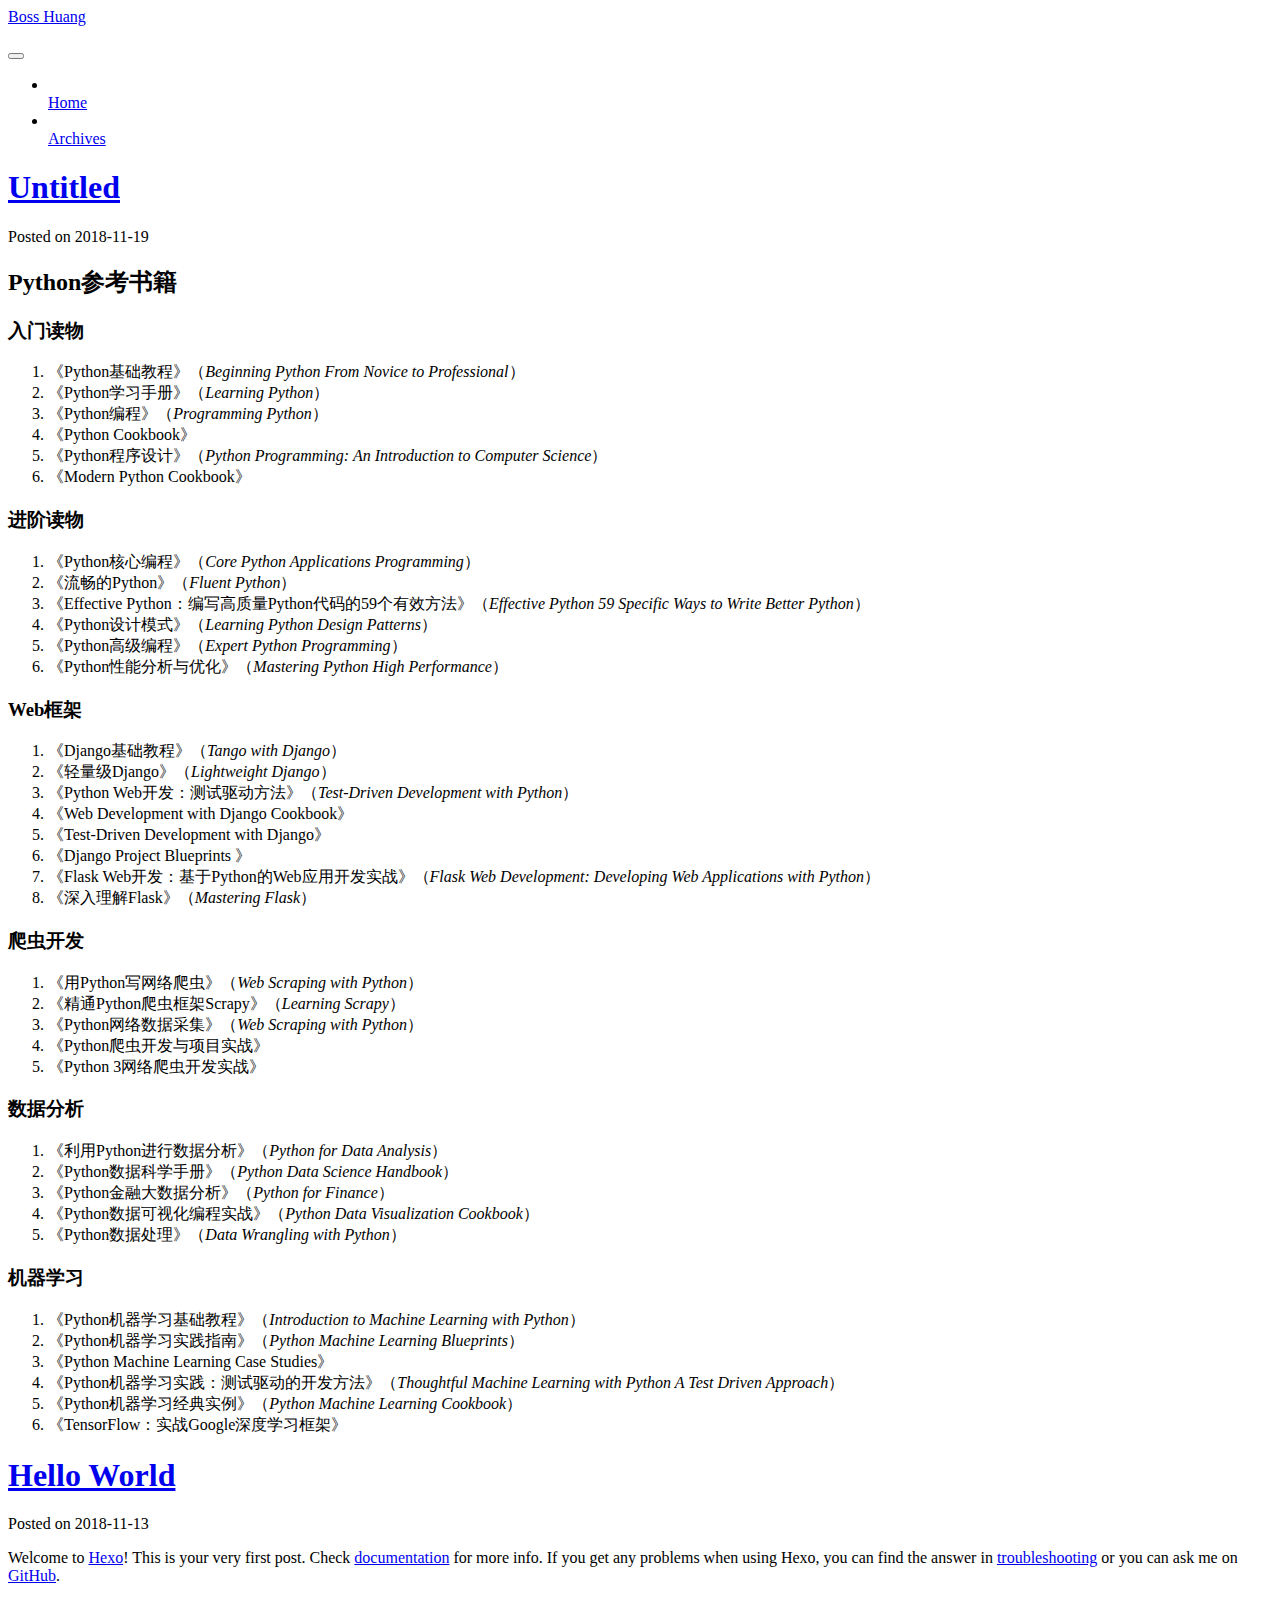
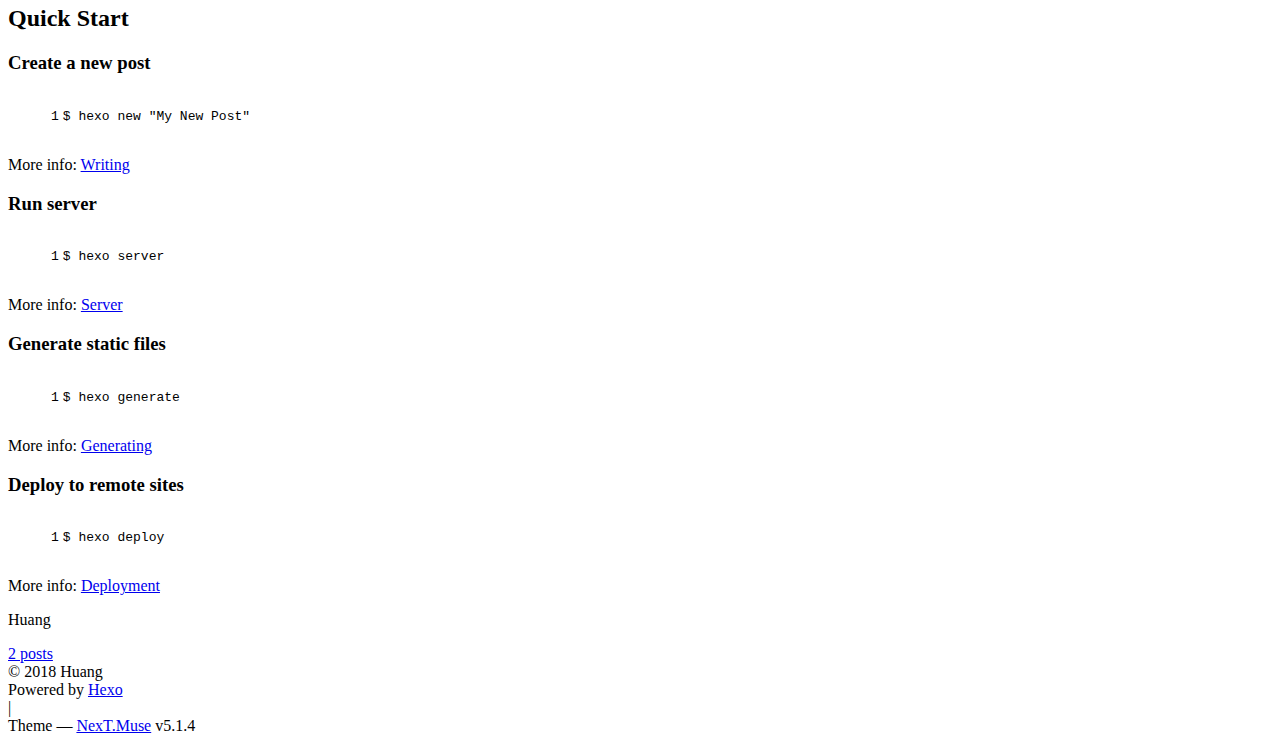
==== index.html @ 6bbfc500 "Site updated: 2018-11-19 15:30:47" ====
<!DOCTYPE html>



  


<html class="theme-next muse use-motion" lang="">
<head><meta name="generator" content="Hexo 3.8.0">
  <meta charset="UTF-8">
<meta http-equiv="X-UA-Compatible" content="IE=edge">
<meta name="viewport" content="width=device-width, initial-scale=1, maximum-scale=1">
<meta name="theme-color" content="#222">









<meta http-equiv="Cache-Control" content="no-transform">
<meta http-equiv="Cache-Control" content="no-siteapp">
















  
  
  <link href="/blog/lib/fancybox/source/jquery.fancybox.css?v=2.1.5" rel="stylesheet" type="text/css">







<link href="/blog/lib/font-awesome/css/font-awesome.min.css?v=4.6.2" rel="stylesheet" type="text/css">

<link href="/blog/css/main.css?v=5.1.4" rel="stylesheet" type="text/css">


  <link rel="apple-touch-icon" sizes="180x180" href="/blog/images/apple-touch-icon-next.png?v=5.1.4">


  <link rel="icon" type="image/png" sizes="32x32" href="/blog/images/favicon-32x32-next.png?v=5.1.4">


  <link rel="icon" type="image/png" sizes="16x16" href="/blog/images/favicon-16x16-next.png?v=5.1.4">


  <link rel="mask-icon" href="/blog/images/logo.svg?v=5.1.4" color="#222">





  <meta name="keywords" content="Hexo, NexT">










<meta property="og:type" content="website">
<meta property="og:title" content="Boss Huang">
<meta property="og:url" content="https://luckone111.gitee.io/blog/index.html">
<meta property="og:site_name" content="Boss Huang">
<meta property="og:locale" content="default">
<meta name="twitter:card" content="summary">
<meta name="twitter:title" content="Boss Huang">



<script type="text/javascript" id="hexo.configurations">
  var NexT = window.NexT || {};
  var CONFIG = {
    root: '/blog/',
    scheme: 'Muse',
    version: '5.1.4',
    sidebar: {"position":"left","display":"post","offset":12,"b2t":false,"scrollpercent":false,"onmobile":false},
    fancybox: true,
    tabs: true,
    motion: {"enable":true,"async":false,"transition":{"post_block":"fadeIn","post_header":"slideDownIn","post_body":"slideDownIn","coll_header":"slideLeftIn","sidebar":"slideUpIn"}},
    duoshuo: {
      userId: '0',
      author: 'Author'
    },
    algolia: {
      applicationID: '',
      apiKey: '',
      indexName: '',
      hits: {"per_page":10},
      labels: {"input_placeholder":"Search for Posts","hits_empty":"We didn't find any results for the search: ${query}","hits_stats":"${hits} results found in ${time} ms"}
    }
  };
</script>



  <link rel="canonical" href="https://luckone111.gitee.io/blog/">





  <title>Boss Huang</title>
  








</head>

<body itemscope="" itemtype="http://schema.org/WebPage" lang="default">

  
  
    
  

  <div class="container sidebar-position-left 
  page-home">
    <div class="headband"></div>

    <header id="header" class="header" itemscope="" itemtype="http://schema.org/WPHeader">
      <div class="header-inner"><div class="site-brand-wrapper">
  <div class="site-meta ">
    

    <div class="custom-logo-site-title">
      <a href="/blog/" class="brand" rel="start">
        <span class="logo-line-before"><i></i></span>
        <span class="site-title">Boss Huang</span>
        <span class="logo-line-after"><i></i></span>
      </a>
    </div>
      
        <p class="site-subtitle"></p>
      
  </div>

  <div class="site-nav-toggle">
    <button>
      <span class="btn-bar"></span>
      <span class="btn-bar"></span>
      <span class="btn-bar"></span>
    </button>
  </div>
</div>

<nav class="site-nav">
  

  
    <ul id="menu" class="menu">
      
        
        <li class="menu-item menu-item-home">
          <a href="/blog/" rel="section">
            
              <i class="menu-item-icon fa fa-fw fa-home"></i> <br>
            
            Home
          </a>
        </li>
      
        
        <li class="menu-item menu-item-archives">
          <a href="/blog/archives/" rel="section">
            
              <i class="menu-item-icon fa fa-fw fa-archive"></i> <br>
            
            Archives
          </a>
        </li>
      

      
    </ul>
  

  
</nav>



 </div>
    </header>

    <main id="main" class="main">
      <div class="main-inner">
        <div class="content-wrap">
          <div id="content" class="content">
            
  <section id="posts" class="posts-expand">
    
      

  

  
  
  

  <article class="post post-type-normal" itemscope="" itemtype="http://schema.org/Article">
  
  
  
  <div class="post-block">
    <link itemprop="mainEntityOfPage" href="https://luckone111.gitee.io/blog/blog/2018/11/19/Python参考书籍/">

    <span hidden itemprop="author" itemscope="" itemtype="http://schema.org/Person">
      <meta itemprop="name" content="Huang">
      <meta itemprop="description" content="">
      <meta itemprop="image" content="/blog/images/avatar.gif">
    </span>

    <span hidden itemprop="publisher" itemscope="" itemtype="http://schema.org/Organization">
      <meta itemprop="name" content="Boss Huang">
    </span>

    
      <header class="post-header">

        
        
          <h1 class="post-title" itemprop="name headline">
                
                <a class="post-title-link" href="/blog/2018/11/19/Python参考书籍/" itemprop="url">Untitled</a></h1>
        

        <div class="post-meta">
          <span class="post-time">
            
              <span class="post-meta-item-icon">
                <i class="fa fa-calendar-o"></i>
              </span>
              
                <span class="post-meta-item-text">Posted on</span>
              
              <time title="Post created" itemprop="dateCreated datePublished" datetime="2018-11-19T15:30:25+08:00">
                2018-11-19
              </time>
            

            

            
          </span>

          

          
            
          

          
          

          

          

          

        </div>
      </header>
    

    
    
    
    <div class="post-body" itemprop="articleBody">

      
      

      
        
          
            <h2 id="Python参考书籍"><a href="#Python参考书籍" class="headerlink" title="Python参考书籍"></a>Python参考书籍</h2><h3 id="入门读物"><a href="#入门读物" class="headerlink" title="入门读物"></a>入门读物</h3><ol>
<li>《Python基础教程》（<em>Beginning Python From Novice to Professional</em>）</li>
<li>《Python学习手册》（<em>Learning Python</em>）</li>
<li>《Python编程》（<em>Programming Python</em>）</li>
<li>《Python Cookbook》</li>
<li>《Python程序设计》（<em>Python Programming: An Introduction to Computer Science</em>）</li>
<li>《Modern Python Cookbook》</li>
</ol>
<h3 id="进阶读物"><a href="#进阶读物" class="headerlink" title="进阶读物"></a>进阶读物</h3><ol>
<li>《Python核心编程》（<em>Core Python Applications Programming</em>）</li>
<li>《流畅的Python》（<em>Fluent Python</em>）</li>
<li>《Effective Python：编写高质量Python代码的59个有效方法》（<em>Effective Python 59 Specific Ways to Write Better Python</em>）</li>
<li>《Python设计模式》（<em>Learning Python Design Patterns</em>）</li>
<li>《Python高级编程》（<em>Expert Python Programming</em>）</li>
<li>《Python性能分析与优化》（<em>Mastering Python High Performance</em>）</li>
</ol>
<h3 id="Web框架"><a href="#Web框架" class="headerlink" title="Web框架"></a>Web框架</h3><ol>
<li>《Django基础教程》（<em>Tango with Django</em>）</li>
<li>《轻量级Django》（<em>Lightweight Django</em>）</li>
<li>《Python Web开发：测试驱动方法》（<em>Test-Driven Development with Python</em>）</li>
<li>《Web Development with Django Cookbook》</li>
<li>《Test-Driven Development with Django》</li>
<li>《Django Project Blueprints 》</li>
<li>《Flask Web开发：基于Python的Web应用开发实战》（<em>Flask Web Development: Developing Web Applications with Python</em>）</li>
<li>《深入理解Flask》（<em>Mastering Flask</em>）</li>
</ol>
<h3 id="爬虫开发"><a href="#爬虫开发" class="headerlink" title="爬虫开发"></a>爬虫开发</h3><ol>
<li>《用Python写网络爬虫》（<em>Web Scraping with Python</em>）</li>
<li>《精通Python爬虫框架Scrapy》（<em>Learning Scrapy</em>）</li>
<li>《Python网络数据采集》（<em>Web Scraping with Python</em>）</li>
<li>《Python爬虫开发与项目实战》</li>
<li>《Python 3网络爬虫开发实战》</li>
</ol>
<h3 id="数据分析"><a href="#数据分析" class="headerlink" title="数据分析"></a>数据分析</h3><ol>
<li>《利用Python进行数据分析》（<em>Python for Data Analysis</em>）</li>
<li>《Python数据科学手册》（<em>Python Data Science Handbook</em>）</li>
<li>《Python金融大数据分析》（<em>Python for Finance</em>）</li>
<li>《Python数据可视化编程实战》（<em>Python Data Visualization Cookbook</em>）</li>
<li>《Python数据处理》（<em>Data Wrangling with Python</em>）</li>
</ol>
<h3 id="机器学习"><a href="#机器学习" class="headerlink" title="机器学习"></a>机器学习</h3><ol>
<li>《Python机器学习基础教程》（<em>Introduction to Machine Learning with Python</em>）</li>
<li>《Python机器学习实践指南》（<em>Python Machine Learning Blueprints</em>）</li>
<li>《Python Machine Learning Case Studies》</li>
<li>《Python机器学习实践：测试驱动的开发方法》（<em>Thoughtful Machine Learning with Python A Test Driven Approach</em>）</li>
<li>《Python机器学习经典实例》（<em>Python Machine Learning Cookbook</em>）</li>
<li>《TensorFlow：实战Google深度学习框架》</li>
</ol>

          
        
      
    </div>
    
    
    

    

    

    

    <footer class="post-footer">
      

      

      

      
      
        <div class="post-eof"></div>
      
    </footer>
  </div>
  
  
  
  </article>


    
      

  

  
  
  

  <article class="post post-type-normal" itemscope="" itemtype="http://schema.org/Article">
  
  
  
  <div class="post-block">
    <link itemprop="mainEntityOfPage" href="https://luckone111.gitee.io/blog/blog/2018/11/13/hello-world/">

    <span hidden itemprop="author" itemscope="" itemtype="http://schema.org/Person">
      <meta itemprop="name" content="Huang">
      <meta itemprop="description" content="">
      <meta itemprop="image" content="/blog/images/avatar.gif">
    </span>

    <span hidden itemprop="publisher" itemscope="" itemtype="http://schema.org/Organization">
      <meta itemprop="name" content="Boss Huang">
    </span>

    
      <header class="post-header">

        
        
          <h1 class="post-title" itemprop="name headline">
                
                <a class="post-title-link" href="/blog/2018/11/13/hello-world/" itemprop="url">Hello World</a></h1>
        

        <div class="post-meta">
          <span class="post-time">
            
              <span class="post-meta-item-icon">
                <i class="fa fa-calendar-o"></i>
              </span>
              
                <span class="post-meta-item-text">Posted on</span>
              
              <time title="Post created" itemprop="dateCreated datePublished" datetime="2018-11-13T11:31:48+08:00">
                2018-11-13
              </time>
            

            

            
          </span>

          

          
            
          

          
          

          

          

          

        </div>
      </header>
    

    
    
    
    <div class="post-body" itemprop="articleBody">

      
      

      
        
          
            <p>Welcome to <a href="https://hexo.io/" target="_blank" rel="noopener">Hexo</a>! This is your very first post. Check <a href="https://hexo.io/docs/" target="_blank" rel="noopener">documentation</a> for more info. If you get any problems when using Hexo, you can find the answer in <a href="https://hexo.io/docs/troubleshooting.html" target="_blank" rel="noopener">troubleshooting</a> or you can ask me on <a href="https://github.com/hexojs/hexo/issues" target="_blank" rel="noopener">GitHub</a>.</p>
<h2 id="Quick-Start"><a href="#Quick-Start" class="headerlink" title="Quick Start"></a>Quick Start</h2><h3 id="Create-a-new-post"><a href="#Create-a-new-post" class="headerlink" title="Create a new post"></a>Create a new post</h3><figure class="highlight bash"><table><tr><td class="gutter"><pre><span class="line">1</span><br></pre></td><td class="code"><pre><span class="line">$ hexo new <span class="string">"My New Post"</span></span><br></pre></td></tr></table></figure>
<p>More info: <a href="https://hexo.io/docs/writing.html" target="_blank" rel="noopener">Writing</a></p>
<h3 id="Run-server"><a href="#Run-server" class="headerlink" title="Run server"></a>Run server</h3><figure class="highlight bash"><table><tr><td class="gutter"><pre><span class="line">1</span><br></pre></td><td class="code"><pre><span class="line">$ hexo server</span><br></pre></td></tr></table></figure>
<p>More info: <a href="https://hexo.io/docs/server.html" target="_blank" rel="noopener">Server</a></p>
<h3 id="Generate-static-files"><a href="#Generate-static-files" class="headerlink" title="Generate static files"></a>Generate static files</h3><figure class="highlight bash"><table><tr><td class="gutter"><pre><span class="line">1</span><br></pre></td><td class="code"><pre><span class="line">$ hexo generate</span><br></pre></td></tr></table></figure>
<p>More info: <a href="https://hexo.io/docs/generating.html" target="_blank" rel="noopener">Generating</a></p>
<h3 id="Deploy-to-remote-sites"><a href="#Deploy-to-remote-sites" class="headerlink" title="Deploy to remote sites"></a>Deploy to remote sites</h3><figure class="highlight bash"><table><tr><td class="gutter"><pre><span class="line">1</span><br></pre></td><td class="code"><pre><span class="line">$ hexo deploy</span><br></pre></td></tr></table></figure>
<p>More info: <a href="https://hexo.io/docs/deployment.html" target="_blank" rel="noopener">Deployment</a></p>

          
        
      
    </div>
    
    
    

    

    

    

    <footer class="post-footer">
      

      

      

      
      
        <div class="post-eof"></div>
      
    </footer>
  </div>
  
  
  
  </article>


    
  </section>

  


          </div>
          


          

        </div>
        
          
  
  <div class="sidebar-toggle">
    <div class="sidebar-toggle-line-wrap">
      <span class="sidebar-toggle-line sidebar-toggle-line-first"></span>
      <span class="sidebar-toggle-line sidebar-toggle-line-middle"></span>
      <span class="sidebar-toggle-line sidebar-toggle-line-last"></span>
    </div>
  </div>

  <aside id="sidebar" class="sidebar">
    
    <div class="sidebar-inner">

      

      

      <section class="site-overview-wrap sidebar-panel sidebar-panel-active">
        <div class="site-overview">
          <div class="site-author motion-element" itemprop="author" itemscope="" itemtype="http://schema.org/Person">
            
              <p class="site-author-name" itemprop="name">Huang</p>
              <p class="site-description motion-element" itemprop="description"></p>
          </div>

          <nav class="site-state motion-element">

            
              <div class="site-state-item site-state-posts">
              
                <a href="/blog/archives/">
              
                  <span class="site-state-item-count">2</span>
                  <span class="site-state-item-name">posts</span>
                </a>
              </div>
            

            

            

          </nav>

          

          

          
          

          
          

          

        </div>
      </section>

      

      

    </div>
  </aside>


        
      </div>
    </main>

    <footer id="footer" class="footer">
      <div class="footer-inner">
        <div class="copyright">&copy; <span itemprop="copyrightYear">2018</span>
  <span class="with-love">
    <i class="fa fa-user"></i>
  </span>
  <span class="author" itemprop="copyrightHolder">Huang</span>

  
</div>


  <div class="powered-by">Powered by <a class="theme-link" target="_blank" href="https://hexo.io">Hexo</a></div>



  <span class="post-meta-divider">|</span>



  <div class="theme-info">Theme &mdash; <a class="theme-link" target="_blank" href="https://github.com/iissnan/hexo-theme-next">NexT.Muse</a> v5.1.4</div>




        







        
      </div>
    </footer>

    
      <div class="back-to-top">
        <i class="fa fa-arrow-up"></i>
        
      </div>
    

    

  </div>

  

<script type="text/javascript">
  if (Object.prototype.toString.call(window.Promise) !== '[object Function]') {
    window.Promise = null;
  }
</script>









  












  
  
    <script type="text/javascript" src="/blog/lib/jquery/index.js?v=2.1.3"></script>
  

  
  
    <script type="text/javascript" src="/blog/lib/fastclick/lib/fastclick.min.js?v=1.0.6"></script>
  

  
  
    <script type="text/javascript" src="/blog/lib/jquery_lazyload/jquery.lazyload.js?v=1.9.7"></script>
  

  
  
    <script type="text/javascript" src="/blog/lib/velocity/velocity.min.js?v=1.2.1"></script>
  

  
  
    <script type="text/javascript" src="/blog/lib/velocity/velocity.ui.min.js?v=1.2.1"></script>
  

  
  
    <script type="text/javascript" src="/blog/lib/fancybox/source/jquery.fancybox.pack.js?v=2.1.5"></script>
  


  


  <script type="text/javascript" src="/blog/js/src/utils.js?v=5.1.4"></script>

  <script type="text/javascript" src="/blog/js/src/motion.js?v=5.1.4"></script>



  
  

  

  


  <script type="text/javascript" src="/blog/js/src/bootstrap.js?v=5.1.4"></script>



  


  




	





  





  












  





  

  

  

  
  

  

  

  

</body>
</html>
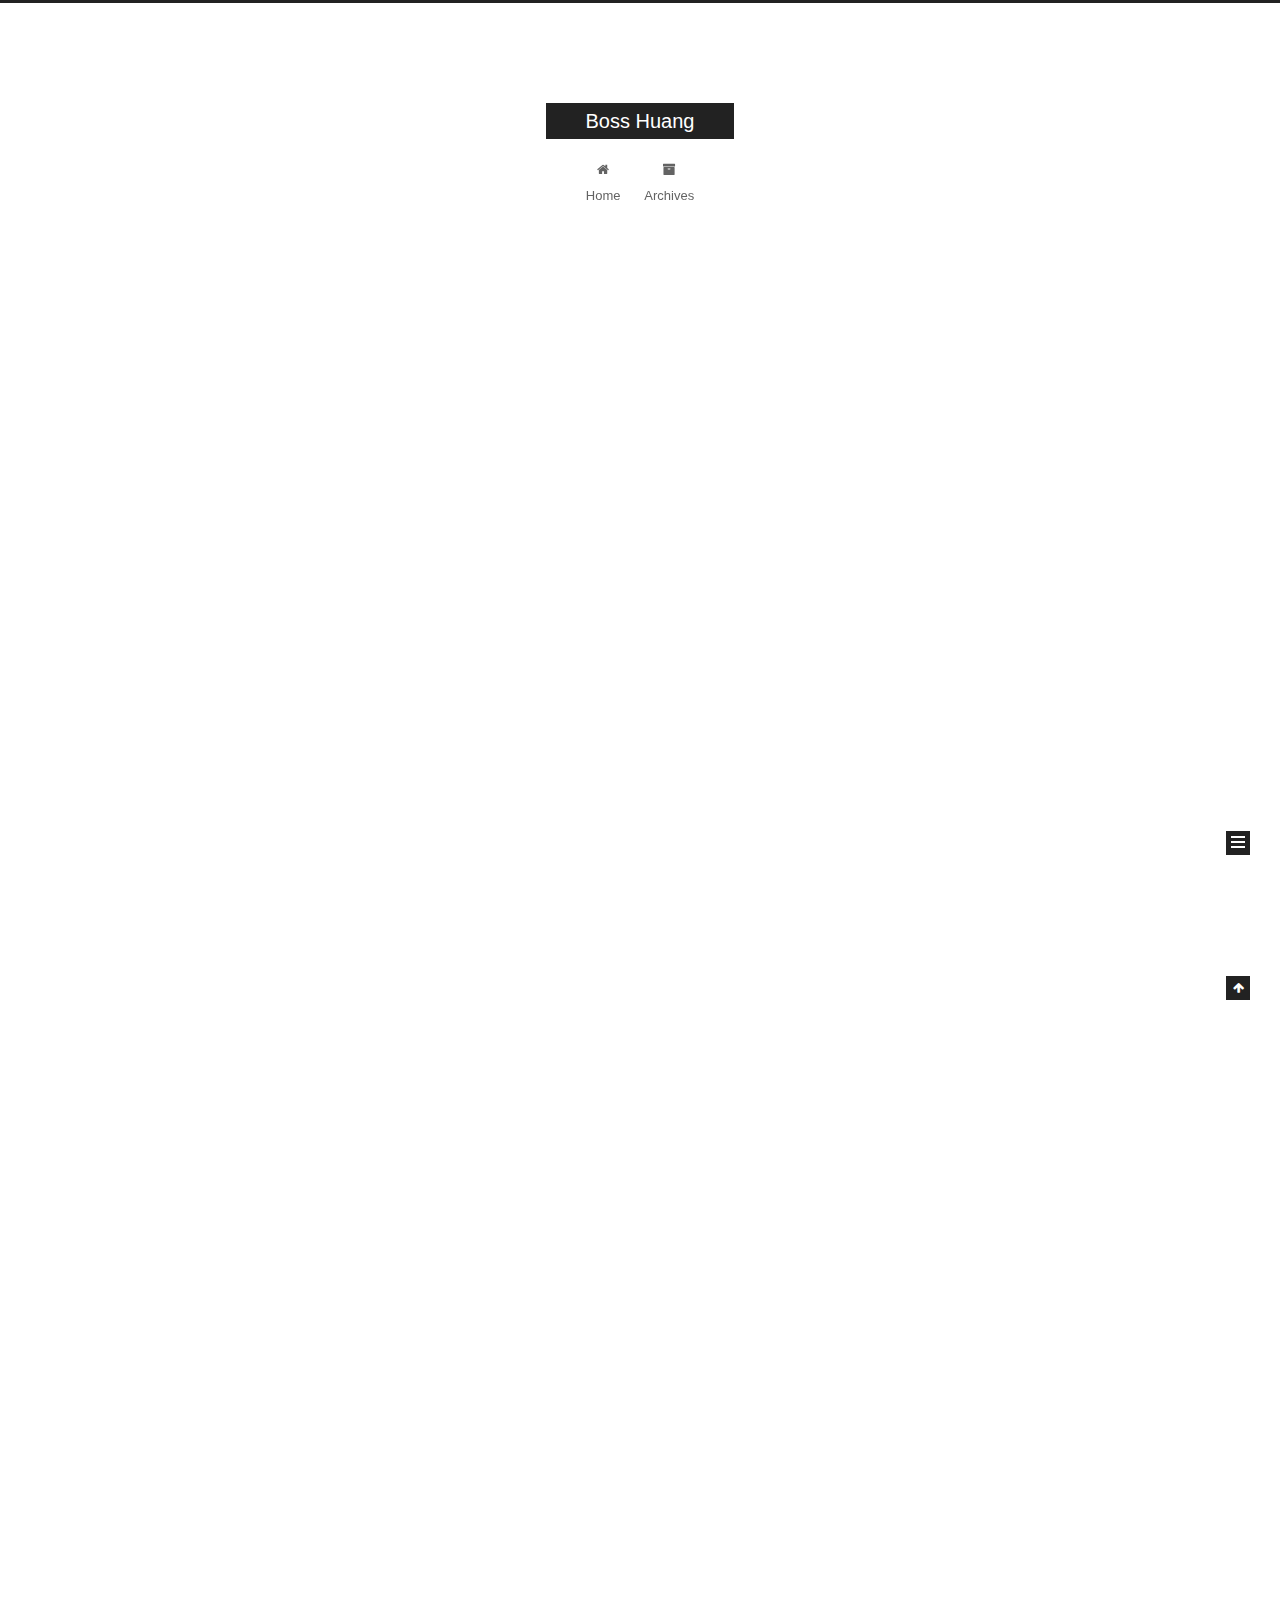
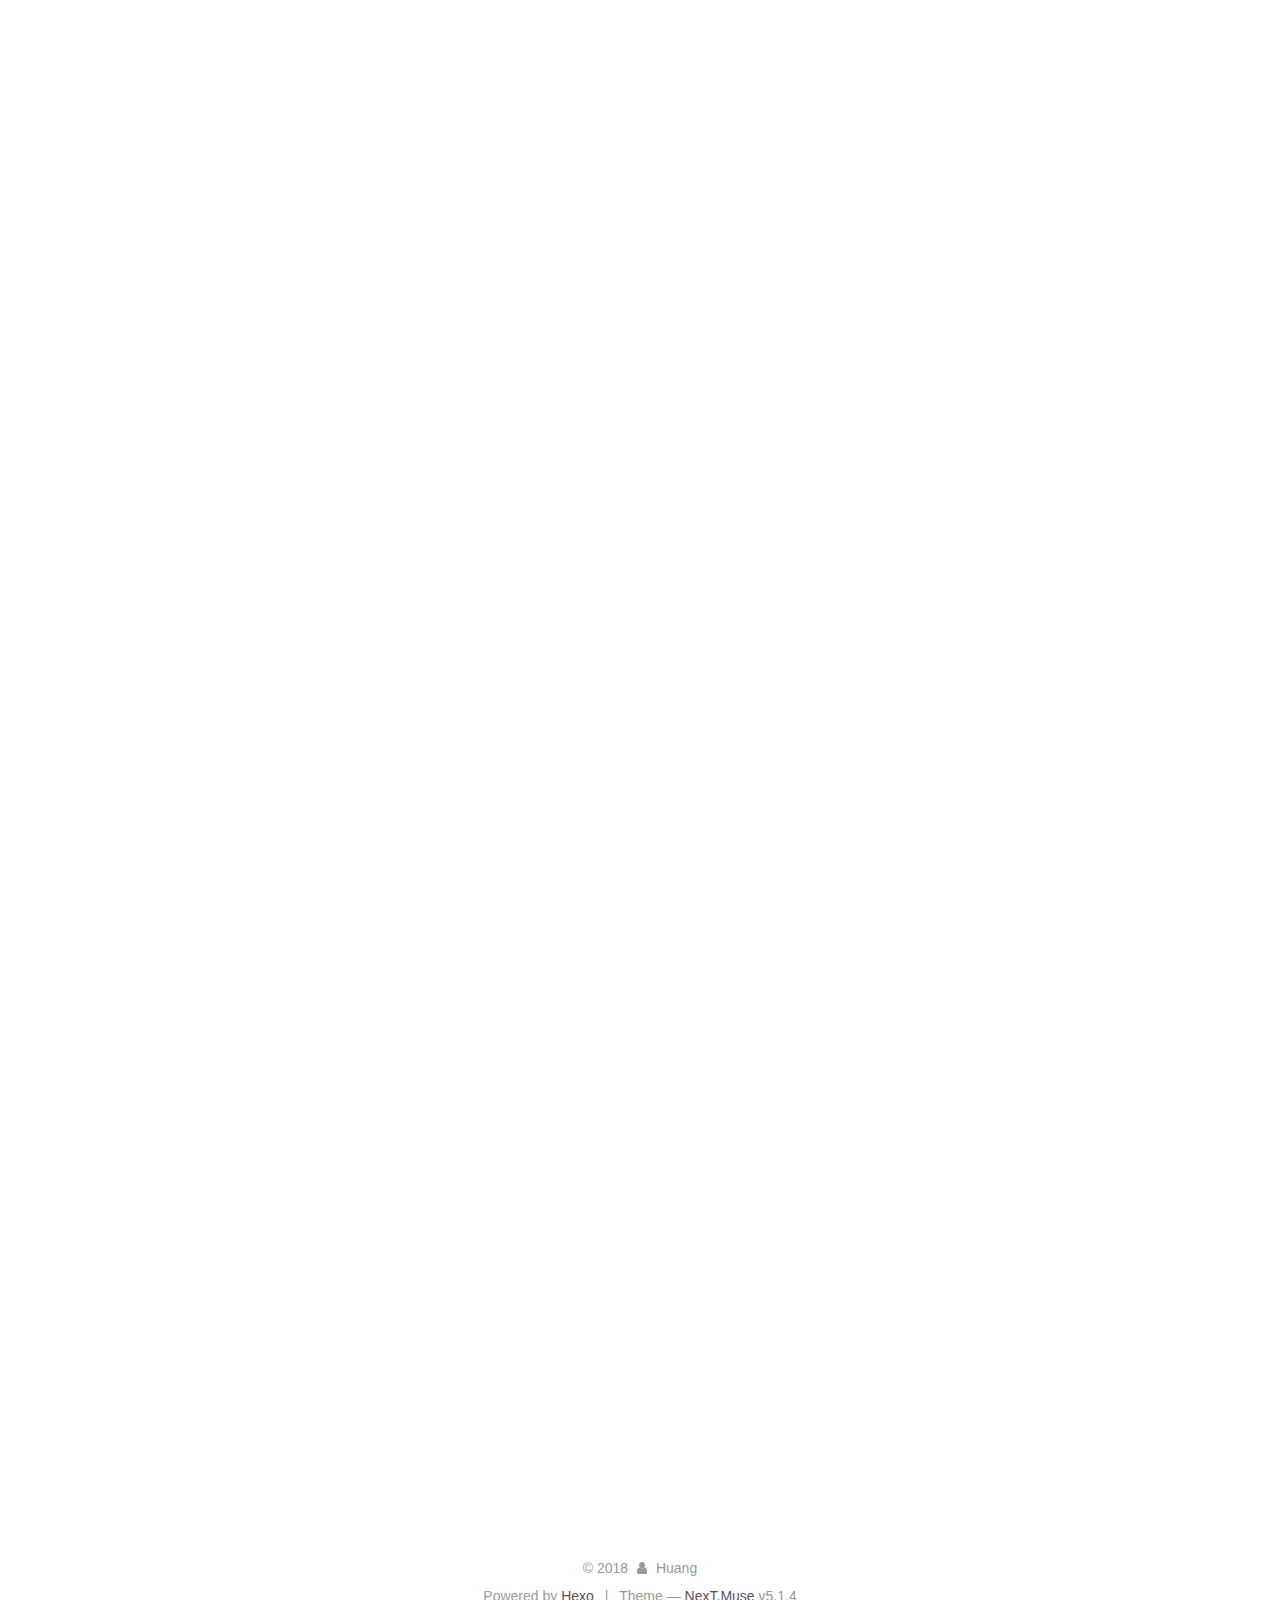
==== commit 5e636838: "Site updated: 2018-11-19 16:46:39" ====
--- a/index.html
+++ b/index.html
@@ -40,29 +40,29 @@
 
   
   
-  <link href="/blog/lib/fancybox/source/jquery.fancybox.css?v=2.1.5" rel="stylesheet" type="text/css">
-
-
-
-
-
-
-
-<link href="/blog/lib/font-awesome/css/font-awesome.min.css?v=4.6.2" rel="stylesheet" type="text/css">
-
-<link href="/blog/css/main.css?v=5.1.4" rel="stylesheet" type="text/css">
-
-
-  <link rel="apple-touch-icon" sizes="180x180" href="/blog/images/apple-touch-icon-next.png?v=5.1.4">
-
-
-  <link rel="icon" type="image/png" sizes="32x32" href="/blog/images/favicon-32x32-next.png?v=5.1.4">
-
-
-  <link rel="icon" type="image/png" sizes="16x16" href="/blog/images/favicon-16x16-next.png?v=5.1.4">
-
-
-  <link rel="mask-icon" href="/blog/images/logo.svg?v=5.1.4" color="#222">
+  <link href="/lib/fancybox/source/jquery.fancybox.css?v=2.1.5" rel="stylesheet" type="text/css">
+
+
+
+
+
+
+
+<link href="/lib/font-awesome/css/font-awesome.min.css?v=4.6.2" rel="stylesheet" type="text/css">
+
+<link href="/css/main.css?v=5.1.4" rel="stylesheet" type="text/css">
+
+
+  <link rel="apple-touch-icon" sizes="180x180" href="/images/apple-touch-icon-next.png?v=5.1.4">
+
+
+  <link rel="icon" type="image/png" sizes="32x32" href="/images/favicon-32x32-next.png?v=5.1.4">
+
+
+  <link rel="icon" type="image/png" sizes="16x16" href="/images/favicon-16x16-next.png?v=5.1.4">
+
+
+  <link rel="mask-icon" href="/images/logo.svg?v=5.1.4" color="#222">
 
 
 
@@ -81,7 +81,7 @@
 
 <meta property="og:type" content="website">
 <meta property="og:title" content="Boss Huang">
-<meta property="og:url" content="https://luckone111.gitee.io/blog/index.html">
+<meta property="og:url" content="http://luckone111.github.io/index.html">
 <meta property="og:site_name" content="Boss Huang">
 <meta property="og:locale" content="default">
 <meta name="twitter:card" content="summary">
@@ -92,7 +92,7 @@
 <script type="text/javascript" id="hexo.configurations">
   var NexT = window.NexT || {};
   var CONFIG = {
-    root: '/blog/',
+    root: '/',
     scheme: 'Muse',
     version: '5.1.4',
     sidebar: {"position":"left","display":"post","offset":12,"b2t":false,"scrollpercent":false,"onmobile":false},
@@ -115,7 +115,7 @@
 
 
 
-  <link rel="canonical" href="https://luckone111.gitee.io/blog/">
+  <link rel="canonical" href="http://luckone111.github.io/">
 
 
 
@@ -150,7 +150,7 @@
     
 
     <div class="custom-logo-site-title">
-      <a href="/blog/" class="brand" rel="start">
+      <a href="/" class="brand" rel="start">
         <span class="logo-line-before"><i></i></span>
         <span class="site-title">Boss Huang</span>
         <span class="logo-line-after"><i></i></span>
@@ -178,7 +178,7 @@
       
         
         <li class="menu-item menu-item-home">
-          <a href="/blog/" rel="section">
+          <a href="/" rel="section">
             
               <i class="menu-item-icon fa fa-fw fa-home"></i> <br>
             
@@ -188,7 +188,7 @@
       
         
         <li class="menu-item menu-item-archives">
-          <a href="/blog/archives/" rel="section">
+          <a href="/archives/" rel="section">
             
               <i class="menu-item-icon fa fa-fw fa-archive"></i> <br>
             
@@ -229,12 +229,12 @@
   
   
   <div class="post-block">
-    <link itemprop="mainEntityOfPage" href="https://luckone111.gitee.io/blog/blog/2018/11/19/Python参考书籍/">
+    <link itemprop="mainEntityOfPage" href="http://luckone111.github.io/2018/11/19/Python参考书籍/">
 
     <span hidden itemprop="author" itemscope="" itemtype="http://schema.org/Person">
       <meta itemprop="name" content="Huang">
       <meta itemprop="description" content="">
-      <meta itemprop="image" content="/blog/images/avatar.gif">
+      <meta itemprop="image" content="/images/avatar.gif">
     </span>
 
     <span hidden itemprop="publisher" itemscope="" itemtype="http://schema.org/Organization">
@@ -248,7 +248,7 @@
         
           <h1 class="post-title" itemprop="name headline">
                 
-                <a class="post-title-link" href="/blog/2018/11/19/Python参考书籍/" itemprop="url">Untitled</a></h1>
+                <a class="post-title-link" href="/2018/11/19/Python参考书籍/" itemprop="url">Untitled</a></h1>
         
 
         <div class="post-meta">
@@ -396,12 +396,12 @@
   
   
   <div class="post-block">
-    <link itemprop="mainEntityOfPage" href="https://luckone111.gitee.io/blog/blog/2018/11/13/hello-world/">
+    <link itemprop="mainEntityOfPage" href="http://luckone111.github.io/2018/11/13/hello-world/">
 
     <span hidden itemprop="author" itemscope="" itemtype="http://schema.org/Person">
       <meta itemprop="name" content="Huang">
       <meta itemprop="description" content="">
-      <meta itemprop="image" content="/blog/images/avatar.gif">
+      <meta itemprop="image" content="/images/avatar.gif">
     </span>
 
     <span hidden itemprop="publisher" itemscope="" itemtype="http://schema.org/Organization">
@@ -415,7 +415,7 @@
         
           <h1 class="post-title" itemprop="name headline">
                 
-                <a class="post-title-link" href="/blog/2018/11/13/hello-world/" itemprop="url">Hello World</a></h1>
+                <a class="post-title-link" href="/2018/11/13/hello-world/" itemprop="url">Hello World</a></h1>
         
 
         <div class="post-meta">
@@ -555,7 +555,7 @@
             
               <div class="site-state-item site-state-posts">
               
-                <a href="/blog/archives/">
+                <a href="/archives/">
               
                   <span class="site-state-item-count">2</span>
                   <span class="site-state-item-name">posts</span>
@@ -675,53 +675,53 @@
 
   
   
-    <script type="text/javascript" src="/blog/lib/jquery/index.js?v=2.1.3"></script>
-  
-
-  
-  
-    <script type="text/javascript" src="/blog/lib/fastclick/lib/fastclick.min.js?v=1.0.6"></script>
-  
-
-  
-  
-    <script type="text/javascript" src="/blog/lib/jquery_lazyload/jquery.lazyload.js?v=1.9.7"></script>
-  
-
-  
-  
-    <script type="text/javascript" src="/blog/lib/velocity/velocity.min.js?v=1.2.1"></script>
-  
-
-  
-  
-    <script type="text/javascript" src="/blog/lib/velocity/velocity.ui.min.js?v=1.2.1"></script>
-  
-
-  
-  
-    <script type="text/javascript" src="/blog/lib/fancybox/source/jquery.fancybox.pack.js?v=2.1.5"></script>
-  
-
-
-  
-
-
-  <script type="text/javascript" src="/blog/js/src/utils.js?v=5.1.4"></script>
-
-  <script type="text/javascript" src="/blog/js/src/motion.js?v=5.1.4"></script>
-
-
-
-  
-  
-
-  
-
-  
-
-
-  <script type="text/javascript" src="/blog/js/src/bootstrap.js?v=5.1.4"></script>
+    <script type="text/javascript" src="/lib/jquery/index.js?v=2.1.3"></script>
+  
+
+  
+  
+    <script type="text/javascript" src="/lib/fastclick/lib/fastclick.min.js?v=1.0.6"></script>
+  
+
+  
+  
+    <script type="text/javascript" src="/lib/jquery_lazyload/jquery.lazyload.js?v=1.9.7"></script>
+  
+
+  
+  
+    <script type="text/javascript" src="/lib/velocity/velocity.min.js?v=1.2.1"></script>
+  
+
+  
+  
+    <script type="text/javascript" src="/lib/velocity/velocity.ui.min.js?v=1.2.1"></script>
+  
+
+  
+  
+    <script type="text/javascript" src="/lib/fancybox/source/jquery.fancybox.pack.js?v=2.1.5"></script>
+  
+
+
+  
+
+
+  <script type="text/javascript" src="/js/src/utils.js?v=5.1.4"></script>
+
+  <script type="text/javascript" src="/js/src/motion.js?v=5.1.4"></script>
+
+
+
+  
+  
+
+  
+
+  
+
+
+  <script type="text/javascript" src="/js/src/bootstrap.js?v=5.1.4"></script>
 
 
 
--- a/css/main.css
+++ b/css/main.css
@@ -0,0 +1,2662 @@
+/* normalize.css v3.0.2 | MIT License | git.io/normalize */
+html {
+  font-family: sans-serif; /* 1 */
+  -ms-text-size-adjust: 100%; /* 2 */
+  -webkit-text-size-adjust: 100%; /* 2 */
+}
+body {
+  margin: 0;
+}
+article,
+aside,
+details,
+figcaption,
+figure,
+footer,
+header,
+hgroup,
+main,
+menu,
+nav,
+section,
+summary {
+  display: block;
+}
+audio,
+canvas,
+progress,
+video {
+  display: inline-block; /* 1 */
+  vertical-align: baseline; /* 2 */
+}
+audio:not([controls]) {
+  display: none;
+  height: 0;
+}
+[hidden],
+template {
+  display: none;
+}
+a {
+  background-color: transparent;
+}
+a:active,
+a:hover {
+  outline: 0;
+}
+abbr[title] {
+  border-bottom: 1px dotted;
+}
+b,
+strong {
+  font-weight: bold;
+}
+dfn {
+  font-style: italic;
+}
+h1 {
+  font-size: 2em;
+  margin: 0.67em 0;
+}
+mark {
+  background: #ff0;
+  color: #000;
+}
+small {
+  font-size: 80%;
+}
+sub,
+sup {
+  font-size: 75%;
+  line-height: 0;
+  position: relative;
+  vertical-align: baseline;
+}
+sup {
+  top: -0.5em;
+}
+sub {
+  bottom: -0.25em;
+}
+img {
+  border: 0;
+}
+svg:not(:root) {
+  overflow: hidden;
+}
+figure {
+  margin: 1em 40px;
+}
+hr {
+  -moz-box-sizing: content-box;
+  box-sizing: content-box;
+  height: 0;
+}
+pre {
+  overflow: auto;
+}
+code,
+kbd,
+pre,
+samp {
+  font-family: monospace, monospace;
+  font-size: 1em;
+}
+button,
+input,
+optgroup,
+select,
+textarea {
+  color: inherit; /* 1 */
+  font: inherit; /* 2 */
+  margin: 0; /* 3 */
+}
+button {
+  overflow: visible;
+}
+button,
+select {
+  text-transform: none;
+}
+button,
+html input[type="button"],
+input[type="reset"],
+input[type="submit"] {
+  -webkit-appearance: button; /* 2 */
+  cursor: pointer; /* 3 */
+}
+button[disabled],
+html input[disabled] {
+  cursor: default;
+}
+button::-moz-focus-inner,
+input::-moz-focus-inner {
+  border: 0;
+  padding: 0;
+}
+input {
+  line-height: normal;
+}
+input[type="checkbox"],
+input[type="radio"] {
+  box-sizing: border-box; /* 1 */
+  padding: 0; /* 2 */
+}
+input[type="number"]::-webkit-inner-spin-button,
+input[type="number"]::-webkit-outer-spin-button {
+  height: auto;
+}
+input[type="search"] {
+  -webkit-appearance: textfield; /* 1 */
+  -moz-box-sizing: content-box;
+  -webkit-box-sizing: content-box; /* 2 */
+  box-sizing: content-box;
+}
+input[type="search"]::-webkit-search-cancel-button,
+input[type="search"]::-webkit-search-decoration {
+  -webkit-appearance: none;
+}
+fieldset {
+  border: 1px solid #c0c0c0;
+  margin: 0 2px;
+  padding: 0.35em 0.625em 0.75em;
+}
+legend {
+  border: 0; /* 1 */
+  padding: 0; /* 2 */
+}
+textarea {
+  overflow: auto;
+}
+optgroup {
+  font-weight: bold;
+}
+table {
+  border-collapse: collapse;
+  border-spacing: 0;
+}
+td,
+th {
+  padding: 0;
+}
+::selection {
+  background: #262a30;
+  color: #fff;
+}
+body {
+  position: relative;
+  font-family: 'Lato', "PingFang SC", "Microsoft YaHei", sans-serif;
+  font-size: 14px;
+  line-height: 2;
+  color: #555;
+  background: #fff;
+}
+@media (max-width: 767px) {
+  body {
+    padding-right: 0 !important;
+  }
+}
+@media (min-width: 768px) and (max-width: 991px) {
+  body {
+    padding-right: 0 !important;
+  }
+}
+@media (min-width: 1600px) {
+  body {
+    font-size: 16px;
+  }
+}
+h1,
+h2,
+h3,
+h4,
+h5,
+h6 {
+  margin: 0;
+  padding: 0;
+  font-weight: bold;
+  line-height: 1.5;
+  font-family: 'Lato', "PingFang SC", "Microsoft YaHei", sans-serif;
+}
+h2,
+h3,
+h4,
+h5,
+h6 {
+  margin: 20px 0 15px;
+}
+h1 {
+  font-size: 22px;
+}
+@media (max-width: 767px) {
+  h1 {
+    font-size: 18px;
+  }
+}
+h2 {
+  font-size: 20px;
+}
+@media (max-width: 767px) {
+  h2 {
+    font-size: 16px;
+  }
+}
+h3 {
+  font-size: 18px;
+}
+@media (max-width: 767px) {
+  h3 {
+    font-size: 14px;
+  }
+}
+h4 {
+  font-size: 16px;
+}
+@media (max-width: 767px) {
+  h4 {
+    font-size: 12px;
+  }
+}
+h5 {
+  font-size: 14px;
+}
+@media (max-width: 767px) {
+  h5 {
+    font-size: 10px;
+  }
+}
+h6 {
+  font-size: 12px;
+}
+@media (max-width: 767px) {
+  h6 {
+    font-size: 8px;
+  }
+}
+p {
+  margin: 0 0 20px 0;
+}
+a {
+  color: #555;
+  text-decoration: none;
+  outline: none;
+  border-bottom: 1px solid #999;
+  word-wrap: break-word;
+}
+a:hover {
+  color: #222;
+  border-bottom-color: #222;
+}
+blockquote {
+  margin: 0;
+  padding: 0;
+}
+img {
+  display: block;
+  margin: auto;
+  max-width: 100%;
+  height: auto;
+}
+hr {
+  margin: 40px 0;
+  height: 3px;
+  border: none;
+  background-color: #ddd;
+  background-image: repeating-linear-gradient(-45deg, #fff, #fff 4px, transparent 4px, transparent 8px);
+}
+blockquote {
+  padding: 0 15px;
+  color: #666;
+  border-left: 4px solid #ddd;
+}
+blockquote cite::before {
+  content: "-";
+  padding: 0 5px;
+}
+dt {
+  font-weight: 700;
+}
+dd {
+  margin: 0;
+  padding: 0;
+}
+kbd {
+  border: 1px solid #ccc;
+  border-radius: 0.2em;
+  box-shadow: 0.1em 0.1em 0.2em rgba(0,0,0,0.1);
+  background-color: #f9f9f9;
+  font-family: inherit;
+  background-image: -webkit-linear-gradient(top, #eee, #fff, #eee);
+  padding: 0.1em 0.3em;
+  white-space: nowrap;
+}
+.text-left {
+  text-align: left;
+}
+.text-center {
+  text-align: center;
+}
+.text-right {
+  text-align: right;
+}
+.text-justify {
+  text-align: justify;
+}
+.text-nowrap {
+  white-space: nowrap;
+}
+.text-lowercase {
+  text-transform: lowercase;
+}
+.text-uppercase {
+  text-transform: uppercase;
+}
+.text-capitalize {
+  text-transform: capitalize;
+}
+.center-block {
+  display: block;
+  margin-left: auto;
+  margin-right: auto;
+}
+.clearfix:before,
+.clearfix:after {
+  content: " ";
+  display: table;
+}
+.clearfix:after {
+  clear: both;
+}
+.pullquote {
+  width: 45%;
+}
+.pullquote.left {
+  float: left;
+  margin-left: 5px;
+  margin-right: 10px;
+}
+.pullquote.right {
+  float: right;
+  margin-left: 10px;
+  margin-right: 5px;
+}
+.affix.affix.affix {
+  position: fixed;
+}
+.translation {
+  margin-top: -20px;
+  font-size: 14px;
+  color: #999;
+}
+.scrollbar-measure {
+  width: 100px;
+  height: 100px;
+  overflow: scroll;
+  position: absolute;
+  top: -9999px;
+}
+.use-motion .motion-element {
+  opacity: 0;
+}
+table {
+  margin: 20px 0;
+  width: 100%;
+  border-collapse: collapse;
+  border-spacing: 0;
+  border: 1px solid #ddd;
+  font-size: 14px;
+  table-layout: fixed;
+  word-wrap: break-all;
+}
+table>tbody>tr:nth-of-type(odd) {
+  background-color: #f9f9f9;
+}
+table>tbody>tr:hover {
+  background-color: #f5f5f5;
+}
+caption,
+th,
+td {
+  padding: 8px;
+  text-align: left;
+  vertical-align: middle;
+  font-weight: normal;
+}
+th,
+td {
+  border-bottom: 3px solid #ddd;
+  border-right: 1px solid #eee;
+}
+th {
+  padding-bottom: 10px;
+  font-weight: 700;
+}
+td {
+  border-bottom-width: 1px;
+}
+html,
+body {
+  height: 100%;
+}
+.container {
+  position: relative;
+  min-height: 100%;
+}
+.header-inner {
+  margin: 0 auto;
+  padding: 100px 0 70px;
+  width: 700px;
+}
+@media (min-width: 1600px) {
+  .container .header-inner {
+    width: 900px;
+  }
+}
+.main {
+  padding-bottom: 150px;
+}
+.main-inner {
+  margin: 0 auto;
+  width: 700px;
+}
+@media (min-width: 1600px) {
+  .container .main-inner {
+    width: 900px;
+  }
+}
+.footer {
+  position: absolute;
+  left: 0;
+  bottom: 0;
+  width: 100%;
+  min-height: 50px;
+}
+.footer-inner {
+  box-sizing: border-box;
+  margin: 20px auto;
+  width: 700px;
+}
+@media (min-width: 1600px) {
+  .container .footer-inner {
+    width: 900px;
+  }
+}
+pre,
+.highlight {
+  overflow: auto;
+  margin: 20px 0;
+  padding: 0;
+  font-size: 13px;
+  color: #4d4d4c;
+  background: #f7f7f7;
+  line-height: 1.6;
+}
+pre,
+code {
+  font-family: consolas, Menlo, "PingFang SC", "Microsoft YaHei", monospace;
+}
+code {
+  padding: 2px 4px;
+  word-wrap: break-word;
+  color: #555;
+  background: #eee;
+  border-radius: 3px;
+  font-size: 13px;
+}
+pre {
+  padding: 10px;
+}
+pre code {
+  padding: 0;
+  color: #4d4d4c;
+  background: none;
+  text-shadow: none;
+}
+.highlight {
+  border-radius: 1px;
+}
+.highlight pre {
+  border: none;
+  margin: 0;
+  padding: 10px 0;
+}
+.highlight table {
+  margin: 0;
+  width: auto;
+  border: none;
+}
+.highlight td {
+  border: none;
+  padding: 0;
+}
+.highlight figcaption {
+  font-size: 1em;
+  color: #4d4d4c;
+  line-height: 1em;
+  margin-bottom: 1em;
+}
+.highlight figcaption:before,
+.highlight figcaption:after {
+  content: " ";
+  display: table;
+}
+.highlight figcaption:after {
+  clear: both;
+}
+.highlight figcaption a {
+  float: right;
+  color: #4d4d4c;
+}
+.highlight figcaption a:hover {
+  border-bottom-color: #4d4d4c;
+}
+.highlight .gutter pre {
+  padding-left: 10px;
+  padding-right: 10px;
+  color: #869194;
+  text-align: right;
+  background-color: #eff2f3;
+}
+.highlight .code pre {
+  width: 100%;
+  padding-left: 10px;
+  padding-right: 10px;
+  background-color: #f7f7f7;
+}
+.highlight .line {
+  height: 20px;
+}
+.gutter {
+  -webkit-user-select: none;
+  -moz-user-select: none;
+  -ms-user-select: none;
+  user-select: none;
+}
+.gist table {
+  width: auto;
+}
+.gist table td {
+  border: none;
+}
+pre .deletion {
+  background: #fdd;
+}
+pre .addition {
+  background: #dfd;
+}
+pre .meta {
+  color: #8959a8;
+}
+pre .comment {
+  color: #8e908c;
+}
+pre .variable,
+pre .attribute,
+pre .tag,
+pre .regexp,
+pre .ruby .constant,
+pre .xml .tag .title,
+pre .xml .pi,
+pre .xml .doctype,
+pre .html .doctype,
+pre .css .id,
+pre .css .class,
+pre .css .pseudo {
+  color: #c82829;
+}
+pre .number,
+pre .preprocessor,
+pre .built_in,
+pre .literal,
+pre .params,
+pre .constant,
+pre .command {
+  color: #f5871f;
+}
+pre .ruby .class .title,
+pre .css .rules .attribute,
+pre .string,
+pre .value,
+pre .inheritance,
+pre .header,
+pre .ruby .symbol,
+pre .xml .cdata,
+pre .special,
+pre .number,
+pre .formula {
+  color: #718c00;
+}
+pre .title,
+pre .css .hexcolor {
+  color: #3e999f;
+}
+pre .function,
+pre .python .decorator,
+pre .python .title,
+pre .ruby .function .title,
+pre .ruby .title .keyword,
+pre .perl .sub,
+pre .javascript .title,
+pre .coffeescript .title {
+  color: #4271ae;
+}
+pre .keyword,
+pre .javascript .function {
+  color: #8959a8;
+}
+.full-image.full-image.full-image.full-image {
+  border: none;
+  max-width: 100%;
+  width: auto;
+  margin: 20px auto 25px;
+}
+@media (min-width: 992px) {
+  .full-image.full-image.full-image.full-image {
+    max-width: none;
+    width: 110%;
+    margin: 25px -5%;
+  }
+}
+.blockquote-center,
+.page-home .post-type-quote blockquote,
+.page-post-detail .post-type-quote blockquote {
+  position: relative;
+  margin: 40px 0;
+  padding: 0;
+  border-left: none;
+  text-align: center;
+}
+.blockquote-center::before,
+.page-home .post-type-quote blockquote::before,
+.page-post-detail .post-type-quote blockquote::before,
+.blockquote-center::after,
+.page-home .post-type-quote blockquote::after,
+.page-post-detail .post-type-quote blockquote::after {
+  position: absolute;
+  content: ' ';
+  display: block;
+  width: 100%;
+  height: 24px;
+  opacity: 0.2;
+  background-repeat: no-repeat;
+  background-position: 0 -6px;
+  background-size: 22px 22px;
+}
+.blockquote-center::before,
+.page-home .post-type-quote blockquote::before,
+.page-post-detail .post-type-quote blockquote::before {
+  top: -20px;
+  background-image: url("../images/quote-l.svg");
+  border-top: 1px solid #ccc;
+}
+.blockquote-center::after,
+.page-home .post-type-quote blockquote::after,
+.page-post-detail .post-type-quote blockquote::after {
+  bottom: -20px;
+  background-image: url("../images/quote-r.svg");
+  border-bottom: 1px solid #ccc;
+  background-position: 100% 8px;
+}
+.blockquote-center p,
+.page-home .post-type-quote blockquote p,
+.page-post-detail .post-type-quote blockquote p,
+.blockquote-center div,
+.page-home .post-type-quote blockquote div,
+.page-post-detail .post-type-quote blockquote div {
+  text-align: center;
+}
+.post .post-body .group-picture img {
+  box-sizing: border-box;
+  padding: 0 3px;
+  border: none;
+}
+.post .group-picture-row {
+  overflow: hidden;
+  margin-top: 6px;
+}
+.post .group-picture-row:first-child {
+  margin-top: 0;
+}
+.post .group-picture-column {
+  float: left;
+}
+.page-post-detail .post-body .group-picture-column {
+  float: none;
+  margin-top: 10px;
+  width: auto !important;
+}
+.page-post-detail .post-body .group-picture-column img {
+  margin: 0 auto;
+}
+.page-archive .group-picture-container {
+  overflow: hidden;
+}
+.page-archive .group-picture-row {
+  float: left;
+}
+.page-archive .group-picture-row:first-child {
+  margin-top: 6px;
+}
+.page-archive .group-picture-column {
+  max-width: 150px;
+  max-height: 150px;
+}
+.post-body .note {
+  position: relative;
+  padding: 15px;
+  margin-bottom: 20px;
+  border: 1px solid #eee;
+  border-left-width: 5px;
+  border-radius: 3px;
+}
+.post-body .note h2,
+.post-body .note h3,
+.post-body .note h4,
+.post-body .note h5,
+.post-body .note h6 {
+  margin-top: 0;
+  margin-bottom: 0;
+  border-bottom: initial;
+  padding-top: 0 !important;
+}
+.post-body .note p:first-child,
+.post-body .note ul:first-child,
+.post-body .note ol:first-child,
+.post-body .note table:first-child,
+.post-body .note pre:first-child,
+.post-body .note blockquote:first-child {
+  margin-top: 0;
+}
+.post-body .note p:last-child,
+.post-body .note ul:last-child,
+.post-body .note ol:last-child,
+.post-body .note table:last-child,
+.post-body .note pre:last-child,
+.post-body .note blockquote:last-child {
+  margin-bottom: 0;
+}
+.post-body .note.default {
+  border-left-color: #777;
+}
+.post-body .note.default h2,
+.post-body .note.default h3,
+.post-body .note.default h4,
+.post-body .note.default h5,
+.post-body .note.default h6 {
+  color: #777;
+}
+.post-body .note.primary {
+  border-left-color: #6f42c1;
+}
+.post-body .note.primary h2,
+.post-body .note.primary h3,
+.post-body .note.primary h4,
+.post-body .note.primary h5,
+.post-body .note.primary h6 {
+  color: #6f42c1;
+}
+.post-body .note.info {
+  border-left-color: #428bca;
+}
+.post-body .note.info h2,
+.post-body .note.info h3,
+.post-body .note.info h4,
+.post-body .note.info h5,
+.post-body .note.info h6 {
+  color: #428bca;
+}
+.post-body .note.success {
+  border-left-color: #5cb85c;
+}
+.post-body .note.success h2,
+.post-body .note.success h3,
+.post-body .note.success h4,
+.post-body .note.success h5,
+.post-body .note.success h6 {
+  color: #5cb85c;
+}
+.post-body .note.warning {
+  border-left-color: #f0ad4e;
+}
+.post-body .note.warning h2,
+.post-body .note.warning h3,
+.post-body .note.warning h4,
+.post-body .note.warning h5,
+.post-body .note.warning h6 {
+  color: #f0ad4e;
+}
+.post-body .note.danger {
+  border-left-color: #d9534f;
+}
+.post-body .note.danger h2,
+.post-body .note.danger h3,
+.post-body .note.danger h4,
+.post-body .note.danger h5,
+.post-body .note.danger h6 {
+  color: #d9534f;
+}
+.post-body .label {
+  display: inline;
+  padding: 0 2px;
+  white-space: nowrap;
+}
+.post-body .label.default {
+  background-color: #f0f0f0;
+}
+.post-body .label.primary {
+  background-color: #efe6f7;
+}
+.post-body .label.info {
+  background-color: #e5f2f8;
+}
+.post-body .label.success {
+  background-color: #e7f4e9;
+}
+.post-body .label.warning {
+  background-color: #fcf6e1;
+}
+.post-body .label.danger {
+  background-color: #fae8eb;
+}
+.post-body .tabs {
+  position: relative;
+  display: block;
+  margin-bottom: 20px;
+  padding-top: 10px;
+}
+.post-body .tabs ul.nav-tabs {
+  margin: 0;
+  padding: 0;
+  display: flex;
+  margin-bottom: -1px;
+}
+@media (max-width: 413px) {
+  .post-body .tabs ul.nav-tabs {
+    display: block;
+    margin-bottom: 5px;
+  }
+}
+.post-body .tabs ul.nav-tabs li.tab {
+  list-style-type: none !important;
+  margin: 0 0.25em 0 0;
+  border-top: 3px solid transparent;
+  border-left: 1px solid transparent;
+  border-right: 1px solid transparent;
+}
+@media (max-width: 413px) {
+  .post-body .tabs ul.nav-tabs li.tab {
+    margin: initial;
+    border-top: 1px solid transparent;
+    border-left: 3px solid transparent;
+    border-right: 1px solid transparent;
+    border-bottom: 1px solid transparent;
+  }
+}
+.post-body .tabs ul.nav-tabs li.tab a {
+  outline: 0;
+  border-bottom: initial;
+  display: block;
+  line-height: 1.8em;
+  padding: 0.25em 0.75em;
+  transition-duration: 0.2s;
+  transition-timing-function: ease-out;
+  transition-delay: 0s;
+}
+.post-body .tabs ul.nav-tabs li.tab a i {
+  width: 1.285714285714286em;
+}
+.post-body .tabs ul.nav-tabs li.tab.active {
+  border-top: 3px solid #fc6423;
+  border-left: 1px solid #ddd;
+  border-right: 1px solid #ddd;
+  background-color: #fff;
+}
+@media (max-width: 413px) {
+  .post-body .tabs ul.nav-tabs li.tab.active {
+    border-top: 1px solid #ddd;
+    border-left: 3px solid #fc6423;
+    border-right: 1px solid #ddd;
+    border-bottom: 1px solid #ddd;
+  }
+}
+.post-body .tabs ul.nav-tabs li.tab.active a {
+  cursor: default;
+  color: #555;
+}
+.post-body .tabs .tab-content {
+  background-color: #fff;
+}
+.post-body .tabs .tab-content .tab-pane {
+  border: 1px solid #ddd;
+  padding: 20px 20px 0 20px;
+}
+.post-body .tabs .tab-content .tab-pane:not(.active) {
+  display: none !important;
+}
+.post-body .tabs .tab-content .tab-pane.active {
+  display: block !important;
+}
+.btn {
+  display: inline-block;
+  padding: 0 20px;
+  font-size: 14px;
+  color: #fff;
+  background: #222;
+  border: 2px solid #222;
+  text-decoration: none;
+  border-radius: 0;
+  transition-property: background-color;
+  transition-duration: 0.2s;
+  transition-timing-function: ease-in-out;
+  transition-delay: 0s;
+  line-height: 2;
+}
+.btn:hover {
+  border-color: #222;
+  color: #222;
+  background: #fff;
+}
+.btn +.btn {
+  margin: 0 0 8px 8px;
+}
+.btn .fa-fw {
+  width: 1.285714285714286em;
+  text-align: left;
+}
+.btn-bar {
+  display: block;
+  width: 22px;
+  height: 2px;
+  background: #555;
+  border-radius: 1px;
+}
+.btn-bar+.btn-bar {
+  margin-top: 4px;
+}
+.pagination {
+  margin: 120px 0 40px;
+  text-align: center;
+  border-top: 1px solid #eee;
+}
+.page-number-basic,
+.pagination .prev,
+.pagination .next,
+.pagination .page-number,
+.pagination .space {
+  display: inline-block;
+  position: relative;
+  top: -1px;
+  margin: 0 10px;
+  padding: 0 11px;
+}
+@media (max-width: 767px) {
+  .page-number-basic,
+  .pagination .prev,
+  .pagination .next,
+  .pagination .page-number,
+  .pagination .space {
+    margin: 0 5px;
+  }
+}
+.pagination .prev,
+.pagination .next,
+.pagination .page-number {
+  border-bottom: 0;
+  border-top: 1px solid #eee;
+  transition-property: border-color;
+  transition-duration: 0.2s;
+  transition-timing-function: ease-in-out;
+  transition-delay: 0s;
+}
+.pagination .prev:hover,
+.pagination .next:hover,
+.pagination .page-number:hover {
+  border-top-color: #222;
+}
+.pagination .space {
+  padding: 0;
+  margin: 0;
+}
+.pagination .prev {
+  margin-left: 0;
+}
+.pagination .next {
+  margin-right: 0;
+}
+.pagination .page-number.current {
+  color: #fff;
+  background: #ccc;
+  border-top-color: #ccc;
+}
+@media (max-width: 767px) {
+  .pagination {
+    border-top: none;
+  }
+  .pagination .prev,
+  .pagination .next,
+  .pagination .page-number {
+    margin-bottom: 10px;
+    border-top: 0;
+    border-bottom: 1px solid #eee;
+    padding: 0 10px;
+  }
+  .pagination .prev:hover,
+  .pagination .next:hover,
+  .pagination .page-number:hover {
+    border-bottom-color: #222;
+  }
+}
+.comments {
+  margin: 60px 20px 0;
+}
+.tag-cloud {
+  text-align: center;
+}
+.tag-cloud a {
+  display: inline-block;
+  margin: 10px;
+}
+.back-to-top {
+  box-sizing: border-box;
+  position: fixed;
+  bottom: -100px;
+  right: 30px;
+  z-index: 1050;
+  padding: 0 6px;
+  width: 24px;
+  background: #222;
+  font-size: 12px;
+  opacity: 1;
+  color: #fff;
+  cursor: pointer;
+  text-align: center;
+  -webkit-transform: translateZ(0);
+  transition-property: bottom;
+  transition-duration: 0.2s;
+  transition-timing-function: ease-in-out;
+  transition-delay: 0s;
+}
+@media (min-width: 768px) and (max-width: 991px) {
+  .back-to-top {
+    display: none !important;
+  }
+}
+@media (max-width: 767px) {
+  .back-to-top {
+    display: none !important;
+  }
+}
+.back-to-top.back-to-top-on {
+  bottom: 19px;
+}
+.header {
+  background: transparent;
+}
+.header-inner {
+  position: relative;
+}
+.headband {
+  height: 3px;
+  background: #222;
+}
+.site-meta {
+  margin: 0;
+  text-align: center;
+}
+@media (max-width: 767px) {
+  .site-meta {
+    text-align: center;
+  }
+}
+.brand {
+  position: relative;
+  display: inline-block;
+  padding: 0 40px;
+  color: #fff;
+  background: #222;
+  border-bottom: none;
+}
+.brand:hover {
+  color: #fff;
+}
+.logo {
+  display: inline-block;
+  margin-right: 5px;
+  line-height: 36px;
+  vertical-align: top;
+}
+.site-title {
+  display: inline-block;
+  vertical-align: top;
+  line-height: 36px;
+  font-size: 20px;
+  font-weight: normal;
+  font-family: 'Lato', "PingFang SC", "Microsoft YaHei", sans-serif;
+}
+.site-subtitle {
+  margin-top: 10px;
+  font-size: 13px;
+  color: #999;
+}
+.use-motion .brand {
+  opacity: 0;
+}
+.use-motion .logo,
+.use-motion .site-title,
+.use-motion .site-subtitle {
+  opacity: 0;
+  position: relative;
+  top: -10px;
+}
+.site-nav-toggle {
+  display: none;
+  position: absolute;
+  top: 10px;
+  left: 10px;
+}
+@media (max-width: 767px) {
+  .site-nav-toggle {
+    display: block;
+  }
+}
+.site-nav-toggle button {
+  margin-top: 2px;
+  padding: 9px 10px;
+  background: transparent;
+  border: none;
+}
+@media (max-width: 767px) {
+  .site-nav {
+    display: none;
+    margin: 0 -10px;
+    padding: 0 10px;
+    clear: both;
+    border-top: 1px solid #ddd;
+  }
+}
+@media (min-width: 768px) and (max-width: 991px) {
+  .site-nav {
+    display: block !important;
+  }
+}
+@media (min-width: 992px) {
+  .site-nav {
+    display: block !important;
+  }
+}
+.menu {
+  margin-top: 20px;
+  padding-left: 0;
+  text-align: center;
+}
+.menu .menu-item {
+  display: inline-block;
+  margin: 0 10px;
+  list-style: none;
+}
+@media screen and (max-width: 767px) {
+  .menu .menu-item {
+    margin-top: 10px;
+  }
+}
+.menu .menu-item a {
+  display: block;
+  font-size: 13px;
+  line-height: inherit;
+  border-bottom: 1px solid transparent;
+  transition-property: border-color;
+  transition-duration: 0.2s;
+  transition-timing-function: ease-in-out;
+  transition-delay: 0s;
+}
+.menu .menu-item a:hover {
+  border-bottom-color: #222;
+}
+.menu .menu-item .fa {
+  margin-right: 5px;
+}
+.use-motion .menu-item {
+  opacity: 0;
+}
+.post-body {
+  font-family: 'Lato', "PingFang SC", "Microsoft YaHei", sans-serif;
+}
+@media (max-width: 767px) {
+  .post-body {
+    word-break: break-word;
+  }
+}
+.post-body .fancybox img {
+  display: block !important;
+  margin: 0 auto;
+  cursor: pointer;
+  cursor: zoom-in;
+  cursor: -webkit-zoom-in;
+}
+.post-body .image-caption,
+.post-body .figure .caption {
+  margin: -20px auto 15px;
+  text-align: center;
+  font-size: 14px;
+  color: #999;
+  font-weight: bold;
+  line-height: 1;
+}
+.post-sticky-flag {
+  display: inline-block;
+  font-size: 16px;
+  -ms-transform: rotate(30deg);
+  -webkit-transform: rotate(30deg);
+  -moz-transform: rotate(30deg);
+  -ms-transform: rotate(30deg);
+  -o-transform: rotate(30deg);
+  transform: rotate(30deg);
+}
+.use-motion .post-block,
+.use-motion .pagination,
+.use-motion .comments {
+  opacity: 0;
+}
+.use-motion .post-header {
+  opacity: 0;
+}
+.use-motion .post-body {
+  opacity: 0;
+}
+.use-motion .collection-title {
+  opacity: 0;
+}
+.posts-expand {
+  padding-top: 40px;
+}
+@media (max-width: 767px) {
+  .posts-expand {
+    margin: 0 20px;
+  }
+  .post-body pre .gutter pre {
+    padding-right: 10px;
+  }
+  .post-body .highlight {
+    margin-left: 0px;
+    margin-right: 0px;
+    padding: 0;
+  }
+  .post-body .highlight .gutter pre {
+    padding-right: 10px;
+  }
+}
+@media (min-width: 992px) {
+  .posts-expand .post-body {
+    text-align: justify;
+  }
+}
+.posts-expand .post-body h2,
+.posts-expand .post-body h3,
+.posts-expand .post-body h4,
+.posts-expand .post-body h5,
+.posts-expand .post-body h6 {
+  padding-top: 10px;
+}
+.posts-expand .post-body h2 .header-anchor,
+.posts-expand .post-body h3 .header-anchor,
+.posts-expand .post-body h4 .header-anchor,
+.posts-expand .post-body h5 .header-anchor,
+.posts-expand .post-body h6 .header-anchor {
+  float: right;
+  margin-left: 10px;
+  color: #ccc;
+  border-bottom-style: none;
+  visibility: hidden;
+}
+.posts-expand .post-body h2 .header-anchor:hover,
+.posts-expand .post-body h3 .header-anchor:hover,
+.posts-expand .post-body h4 .header-anchor:hover,
+.posts-expand .post-body h5 .header-anchor:hover,
+.posts-expand .post-body h6 .header-anchor:hover {
+  color: inherit;
+}
+.posts-expand .post-body h2:hover .header-anchor,
+.posts-expand .post-body h3:hover .header-anchor,
+.posts-expand .post-body h4:hover .header-anchor,
+.posts-expand .post-body h5:hover .header-anchor,
+.posts-expand .post-body h6:hover .header-anchor {
+  visibility: visible;
+}
+.posts-expand .post-body ul li {
+  list-style: circle;
+}
+.posts-expand .post-body img {
+  box-sizing: border-box;
+  margin: auto;
+  padding: 3px;
+  border: 1px solid #ddd;
+}
+.posts-expand .post-body .fancybox img {
+  margin: 0 auto 25px;
+}
+@media (max-width: 767px) {
+  .posts-collapse {
+    margin: 0 20px;
+  }
+  .posts-collapse .post-title,
+  .posts-collapse .post-meta {
+    display: block;
+    width: auto;
+    text-align: left;
+  }
+}
+.posts-collapse {
+  position: relative;
+  z-index: 1010;
+  margin-left: 55px;
+}
+.posts-collapse::after {
+  content: " ";
+  position: absolute;
+  top: 20px;
+  left: 0;
+  margin-left: -2px;
+  width: 4px;
+  height: 100%;
+  background: #f5f5f5;
+  z-index: -1;
+}
+@media (max-width: 767px) {
+  .posts-collapse {
+    margin: 0 20px;
+  }
+}
+.posts-collapse .collection-title {
+  position: relative;
+  margin: 60px 0;
+}
+.posts-collapse .collection-title h1,
+.posts-collapse .collection-title h2 {
+  margin-left: 20px;
+}
+.posts-collapse .collection-title small {
+  color: #bbb;
+  margin-left: 5px;
+}
+.posts-collapse .collection-title::before {
+  content: " ";
+  position: absolute;
+  left: 0;
+  top: 50%;
+  margin-left: -4px;
+  margin-top: -4px;
+  width: 8px;
+  height: 8px;
+  background: #bbb;
+  border-radius: 50%;
+}
+.posts-collapse .post {
+  margin: 30px 0;
+}
+.posts-collapse .post-header {
+  position: relative;
+  transition-duration: 0.2s;
+  transition-timing-function: ease-in-out;
+  transition-delay: 0s;
+  transition-property: border;
+  border-bottom: 1px dashed #ccc;
+}
+.posts-collapse .post-header::before {
+  content: " ";
+  position: absolute;
+  left: 0;
+  top: 12px;
+  width: 6px;
+  height: 6px;
+  margin-left: -4px;
+  background: #bbb;
+  border-radius: 50%;
+  border: 1px solid #fff;
+  transition-duration: 0.2s;
+  transition-timing-function: ease-in-out;
+  transition-delay: 0s;
+  transition-property: background;
+}
+.posts-collapse .post-header:hover {
+  border-bottom-color: #666;
+}
+.posts-collapse .post-header:hover::before {
+  background: #222;
+}
+.posts-collapse .post-meta {
+  position: absolute;
+  font-size: 12px;
+  left: 20px;
+  top: 5px;
+}
+.posts-collapse .post-comments-count {
+  display: none;
+}
+.posts-collapse .post-title {
+  margin-left: 60px;
+  font-size: 16px;
+  font-weight: normal;
+  line-height: inherit;
+}
+.posts-collapse .post-title::after {
+  margin-left: 3px;
+  opacity: 0.6;
+}
+.posts-collapse .post-title a {
+  color: #666;
+  border-bottom: none;
+}
+.page-home .post-type-quote .post-header,
+.page-post-detail .post-type-quote .post-header,
+.page-home .post-type-quote .post-tags,
+.page-post-detail .post-type-quote .post-tags {
+  display: none;
+}
+.posts-expand .post-title {
+  text-align: center;
+  word-break: break-word;
+  font-weight: 400;
+}
+.posts-expand .post-title-link {
+  display: inline-block;
+  position: relative;
+  color: #555;
+  border-bottom: none;
+  line-height: 1.2;
+  vertical-align: top;
+}
+.posts-expand .post-title-link::before {
+  content: "";
+  position: absolute;
+  width: 100%;
+  height: 2px;
+  bottom: 0;
+  left: 0;
+  background-color: #000;
+  visibility: hidden;
+  -webkit-transform: scaleX(0);
+  -moz-transform: scaleX(0);
+  -ms-transform: scaleX(0);
+  -o-transform: scaleX(0);
+  transform: scaleX(0);
+  transition-duration: 0.2s;
+  transition-timing-function: ease-in-out;
+  transition-delay: 0s;
+}
+.posts-expand .post-title-link:hover::before {
+  visibility: visible;
+  -webkit-transform: scaleX(1);
+  -moz-transform: scaleX(1);
+  -ms-transform: scaleX(1);
+  -o-transform: scaleX(1);
+  transform: scaleX(1);
+}
+.posts-expand .post-title-link .fa {
+  font-size: 16px;
+}
+.posts-expand .post-meta {
+  margin: 3px 0 60px 0;
+  color: #999;
+  font-family: 'Lato', "PingFang SC", "Microsoft YaHei", sans-serif;
+  font-size: 12px;
+  text-align: center;
+}
+.posts-expand .post-meta .post-category-list {
+  display: inline-block;
+  margin: 0;
+  padding: 3px;
+}
+.posts-expand .post-meta .post-category-list-link {
+  color: #999;
+}
+.posts-expand .post-meta .post-description {
+  font-size: 14px;
+  margin-top: 2px;
+}
+.post-meta-divider {
+  margin: 0 0.5em;
+}
+.post-meta-item-icon {
+  margin-right: 3px;
+}
+@media (min-width: 768px) and (max-width: 991px) {
+  .post-meta-item-icon {
+    display: inline-block;
+  }
+}
+@media (max-width: 767px) {
+  .post-meta-item-icon {
+    display: inline-block;
+  }
+}
+@media (min-width: 768px) and (max-width: 991px) {
+  .post-meta-item-text {
+    display: none;
+  }
+}
+@media (max-width: 767px) {
+  .post-meta-item-text {
+    display: none;
+  }
+}
+@media (max-width: 767px) {
+  .posts-expand .post-comments-count {
+    display: none;
+  }
+}
+.post-button {
+  margin-top: 40px;
+}
+.posts-expand .post-tags {
+  margin-top: 40px;
+  text-align: center;
+}
+.posts-expand .post-tags a {
+  display: inline-block;
+  margin-right: 10px;
+  font-size: 13px;
+}
+.post-nav {
+  display: table;
+  margin-top: 15px;
+  width: 100%;
+  border-top: 1px solid #eee;
+}
+.post-nav-divider {
+  display: table-cell;
+  width: 10%;
+}
+.post-nav-item {
+  display: table-cell;
+  padding: 10px 0 0 0;
+  width: 45%;
+  vertical-align: top;
+}
+.post-nav-item a {
+  position: relative;
+  display: block;
+  line-height: 25px;
+  font-size: 14px;
+  color: #555;
+  border-bottom: none;
+}
+.post-nav-item a:hover {
+  color: #222;
+  border-bottom: none;
+}
+.post-nav-item a:active {
+  top: 2px;
+}
+.post-nav-item .fa {
+  position: absolute;
+  top: 8px;
+  left: 0;
+  font-size: 12px;
+}
+.post-nav-next a {
+  padding-left: 15px;
+}
+.post-nav-prev {
+  text-align: right;
+}
+.post-nav-prev a {
+  padding-right: 15px;
+}
+.post-nav-prev .fa {
+  right: 0;
+  left: auto;
+}
+.posts-expand .post-eof {
+  display: block;
+  margin: 80px auto 60px;
+  width: 8%;
+  height: 1px;
+  background: #ccc;
+  text-align: center;
+}
+.post:last-child .post-eof.post-eof.post-eof {
+  display: none;
+}
+.post-gallery {
+  display: table;
+  table-layout: fixed;
+  width: 100%;
+  border-collapse: separate;
+}
+.post-gallery-row {
+  display: table-row;
+}
+.post-gallery .post-gallery-img {
+  display: table-cell;
+  text-align: center;
+  vertical-align: middle;
+  border: none;
+}
+.post-gallery .post-gallery-img img {
+  max-width: 100%;
+  max-height: 100%;
+  border: none;
+}
+.fancybox-close,
+.fancybox-close:hover {
+  border: none;
+}
+.rtl.post-body p,
+.rtl.post-body a,
+.rtl.post-body h1,
+.rtl.post-body h2,
+.rtl.post-body h3,
+.rtl.post-body h4,
+.rtl.post-body h5,
+.rtl.post-body h6,
+.rtl.post-body li,
+.rtl.post-body ul,
+.rtl.post-body ol {
+  direction: rtl;
+  font-family: UKIJ Ekran;
+}
+.rtl.post-title {
+  font-family: UKIJ Ekran;
+}
+.sidebar {
+  position: fixed;
+  right: 0;
+  top: 0;
+  bottom: 0;
+  width: 0;
+  z-index: 1040;
+  box-shadow: inset 0 2px 6px #000;
+  background: #222;
+  -webkit-transform: translateZ(0);
+}
+.sidebar a {
+  color: #999;
+  border-bottom-color: #555;
+}
+.sidebar a:hover {
+  color: #eee;
+}
+@media (min-width: 768px) and (max-width: 991px) {
+  .sidebar {
+    display: none !important;
+  }
+}
+@media (max-width: 767px) {
+  .sidebar {
+    display: none !important;
+  }
+}
+.sidebar-inner {
+  position: relative;
+  padding: 20px 10px;
+  color: #999;
+  text-align: center;
+}
+.site-overview-wrap {
+  overflow: hidden;
+}
+.site-overview {
+  overflow-y: auto;
+  overflow-x: hidden;
+}
+.sidebar-toggle {
+  position: fixed;
+  right: 30px;
+  bottom: 45px;
+  width: 14px;
+  height: 14px;
+  padding: 5px;
+  background: #222;
+  line-height: 0;
+  z-index: 1050;
+  cursor: pointer;
+  -webkit-transform: translateZ(0);
+}
+@media (min-width: 768px) and (max-width: 991px) {
+  .sidebar-toggle {
+    display: none !important;
+  }
+}
+@media (max-width: 767px) {
+  .sidebar-toggle {
+    display: none !important;
+  }
+}
+.sidebar-toggle-line {
+  position: relative;
+  display: inline-block;
+  vertical-align: top;
+  height: 2px;
+  width: 100%;
+  background: #fff;
+  margin-top: 3px;
+}
+.sidebar-toggle-line:first-child {
+  margin-top: 0;
+}
+.site-author-image {
+  display: block;
+  margin: 0 auto;
+  padding: 2px;
+  max-width: 96px;
+  height: auto;
+  border: 2px solid #333;
+}
+.site-author-name {
+  margin: 5px 0 0;
+  text-align: center;
+  color: #f5f5f5;
+  font-weight: normal;
+}
+.site-description {
+  margin-top: 5px;
+  text-align: center;
+  font-size: 14px;
+  color: #999;
+}
+.site-state {
+  overflow: hidden;
+  line-height: 1.4;
+  white-space: nowrap;
+  text-align: center;
+}
+.site-state-item {
+  display: inline-block;
+  padding: 0 15px;
+  border-left: 1px solid #333;
+}
+.site-state-item:first-child {
+  border-left: none;
+}
+.site-state-item a {
+  border-bottom: none;
+}
+.site-state-item-count {
+  display: block;
+  text-align: center;
+  color: inherit;
+  font-weight: 600;
+  font-size: 18px;
+}
+.site-state-item-name {
+  font-size: 13px;
+  color: inherit;
+}
+.feed-link {
+  margin-top: 20px;
+}
+.feed-link a {
+  display: inline-block;
+  padding: 0 15px;
+  color: #fc6423;
+  border: 1px solid #fc6423;
+  border-radius: 4px;
+}
+.feed-link a i {
+  color: #fc6423;
+  font-size: 14px;
+}
+.feed-link a:hover {
+  color: #fff;
+  background: #fc6423;
+}
+.feed-link a:hover i {
+  color: #fff;
+}
+.links-of-author {
+  margin-top: 20px;
+}
+.links-of-author a {
+  display: inline-block;
+  vertical-align: middle;
+  margin-right: 10px;
+  margin-bottom: 10px;
+  border-bottom-color: #555;
+  font-size: 13px;
+}
+.links-of-author a:before {
+  display: inline-block;
+  vertical-align: middle;
+  margin-right: 3px;
+  content: " ";
+  width: 4px;
+  height: 4px;
+  border-radius: 50%;
+  background: #ac8fff;
+}
+.links-of-blogroll {
+  font-size: 13px;
+}
+.links-of-blogroll-title {
+  margin-top: 20px;
+  font-size: 14px;
+  font-weight: 600;
+}
+.links-of-blogroll-list {
+  margin: 0;
+  padding: 0;
+  list-style: none;
+}
+.links-of-blogroll-item {
+  padding: 2px 10px;
+}
+.links-of-blogroll-item a {
+  max-width: 280px;
+  box-sizing: border-box;
+  display: inline-block;
+  overflow: hidden;
+  white-space: nowrap;
+  text-overflow: ellipsis;
+}
+.sidebar-nav {
+  margin: 0 0 20px;
+  padding-left: 0;
+}
+.sidebar-nav li {
+  display: inline-block;
+  cursor: pointer;
+  border-bottom: 1px solid transparent;
+  font-size: 14px;
+  color: #555;
+}
+.sidebar-nav li:hover {
+  color: #f5f5f5;
+}
+.page-post-detail .sidebar-nav-toc {
+  padding: 0 5px;
+}
+.page-post-detail .sidebar-nav-overview {
+  margin-left: 10px;
+}
+.sidebar-nav .sidebar-nav-active {
+  color: #87daff;
+  border-bottom-color: #87daff;
+}
+.sidebar-nav .sidebar-nav-active:hover {
+  color: #87daff;
+}
+.sidebar-panel {
+  display: none;
+}
+.sidebar-panel-active {
+  display: block;
+}
+.post-toc-empty {
+  font-size: 14px;
+  color: #666;
+}
+.post-toc-wrap {
+  overflow: hidden;
+}
+.post-toc {
+  overflow: auto;
+}
+.post-toc ol {
+  margin: 0;
+  padding: 0 2px 5px 10px;
+  text-align: left;
+  list-style: none;
+  font-size: 14px;
+}
+.post-toc ol > ol {
+  padding-left: 0;
+}
+.post-toc ol a {
+  transition-duration: 0.2s;
+  transition-timing-function: ease-in-out;
+  transition-delay: 0s;
+  transition-property: all;
+  color: #999;
+  border-bottom-color: #555;
+}
+.post-toc ol a:hover {
+  color: #ccc;
+  border-bottom-color: #ccc;
+}
+.post-toc .nav-item {
+  overflow: hidden;
+  text-overflow: ellipsis;
+  text-align: justify;
+  white-space: nowrap;
+  line-height: 1.8;
+}
+.post-toc .nav .nav-child {
+  display: none;
+}
+.post-toc .nav .active > .nav-child {
+  display: block;
+}
+.post-toc .nav .active-current > .nav-child {
+  display: block;
+}
+.post-toc .nav .active-current > .nav-child > .nav-item {
+  display: block;
+}
+.post-toc .nav .active > a {
+  color: #87daff;
+  border-bottom-color: #87daff;
+}
+.post-toc .nav .active-current > a {
+  color: #87daff;
+}
+.post-toc .nav .active-current > a:hover {
+  color: #87daff;
+}
+.footer {
+  font-size: 14px;
+  color: #999;
+}
+.footer img {
+  border: none;
+}
+.footer-inner {
+  text-align: center;
+}
+.with-love {
+  display: inline-block;
+  margin: 0 5px;
+}
+.powered-by,
+.theme-info {
+  display: inline-block;
+}
+.cc-license {
+  margin-top: 10px;
+  text-align: center;
+}
+.cc-license .cc-opacity {
+  opacity: 0.7;
+  border-bottom: none;
+}
+.cc-license .cc-opacity:hover {
+  opacity: 0.9;
+}
+.cc-license img {
+  display: inline-block;
+}
+.theme-next #ds-thread #ds-reset {
+  color: #555;
+}
+.theme-next #ds-thread #ds-reset .ds-replybox {
+  margin-bottom: 30px;
+}
+.theme-next #ds-thread #ds-reset .ds-replybox .ds-avatar,
+.theme-next #ds-reset .ds-avatar img {
+  box-shadow: none;
+}
+.theme-next #ds-thread #ds-reset .ds-textarea-wrapper {
+  border-color: #c7d4e1;
+  background: none;
+  border-top-right-radius: 3px;
+  border-top-left-radius: 3px;
+}
+.theme-next #ds-thread #ds-reset .ds-textarea-wrapper textarea {
+  height: 60px;
+}
+.theme-next #ds-reset .ds-rounded-top {
+  border-radius: 0;
+}
+.theme-next #ds-thread #ds-reset .ds-post-toolbar {
+  box-sizing: border-box;
+  border: 1px solid #c7d4e1;
+  background: #f6f8fa;
+}
+.theme-next #ds-thread #ds-reset .ds-post-options {
+  height: 40px;
+  border: none;
+  background: none;
+}
+.theme-next #ds-thread #ds-reset .ds-toolbar-buttons {
+  top: 11px;
+}
+.theme-next #ds-thread #ds-reset .ds-sync {
+  top: 5px;
+}
+.theme-next #ds-thread #ds-reset .ds-post-button {
+  top: 4px;
+  right: 5px;
+  width: 90px;
+  height: 30px;
+  border: 1px solid #c5ced7;
+  border-radius: 3px;
+  background-image: linear-gradient(#fbfbfc, #f5f7f9);
+  color: #60676d;
+}
+.theme-next #ds-thread #ds-reset .ds-post-button:hover {
+  background-position: 0 -30px;
+  color: #60676d;
+}
+.theme-next #ds-thread #ds-reset .ds-comments-info {
+  padding: 10px 0;
+}
+.theme-next #ds-thread #ds-reset .ds-sort {
+  display: none;
+}
+.theme-next #ds-thread #ds-reset li.ds-tab a.ds-current {
+  border: none;
+  background: #f6f8fa;
+  color: #60676d;
+}
+.theme-next #ds-thread #ds-reset li.ds-tab a.ds-current:hover {
+  background-color: #e9f0f7;
+  color: #60676d;
+}
+.theme-next #ds-thread #ds-reset li.ds-tab a {
+  border-radius: 2px;
+  padding: 5px;
+}
+.theme-next #ds-thread #ds-reset .ds-login-buttons p {
+  color: #999;
+  line-height: 36px;
+}
+.theme-next #ds-thread #ds-reset .ds-login-buttons .ds-service-list li {
+  height: 28px;
+}
+.theme-next #ds-thread #ds-reset .ds-service-list a {
+  background: none;
+  padding: 5px;
+  border: 1px solid;
+  border-radius: 3px;
+  text-align: center;
+}
+.theme-next #ds-thread #ds-reset .ds-service-list a:hover {
+  color: #fff;
+  background: #666;
+}
+.theme-next #ds-thread #ds-reset .ds-service-list .ds-weibo {
+  color: #fc9b00;
+  border-color: #fc9b00;
+}
+.theme-next #ds-thread #ds-reset .ds-service-list .ds-weibo:hover {
+  background: #fc9b00;
+}
+.theme-next #ds-thread #ds-reset .ds-service-list .ds-qq {
+  color: #60a3ec;
+  border-color: #60a3ec;
+}
+.theme-next #ds-thread #ds-reset .ds-service-list .ds-qq:hover {
+  background: #60a3ec;
+}
+.theme-next #ds-thread #ds-reset .ds-service-list .ds-renren {
+  color: #2e7ac4;
+  border-color: #2e7ac4;
+}
+.theme-next #ds-thread #ds-reset .ds-service-list .ds-renren:hover {
+  background: #2e7ac4;
+}
+.theme-next #ds-thread #ds-reset .ds-service-list .ds-douban {
+  color: #37994c;
+  border-color: #37994c;
+}
+.theme-next #ds-thread #ds-reset .ds-service-list .ds-douban:hover {
+  background: #37994c;
+}
+.theme-next #ds-thread #ds-reset .ds-service-list .ds-kaixin {
+  color: #fef20d;
+  border-color: #fef20d;
+}
+.theme-next #ds-thread #ds-reset .ds-service-list .ds-kaixin:hover {
+  background: #fef20d;
+}
+.theme-next #ds-thread #ds-reset .ds-service-list .ds-netease {
+  color: #f00;
+  border-color: #f00;
+}
+.theme-next #ds-thread #ds-reset .ds-service-list .ds-netease:hover {
+  background: #f00;
+}
+.theme-next #ds-thread #ds-reset .ds-service-list .ds-sohu {
+  color: #ffcb05;
+  border-color: #ffcb05;
+}
+.theme-next #ds-thread #ds-reset .ds-service-list .ds-sohu:hover {
+  background: #ffcb05;
+}
+.theme-next #ds-thread #ds-reset .ds-service-list .ds-baidu {
+  color: #2831e0;
+  border-color: #2831e0;
+}
+.theme-next #ds-thread #ds-reset .ds-service-list .ds-baidu:hover {
+  background: #2831e0;
+}
+.theme-next #ds-thread #ds-reset .ds-service-list .ds-google {
+  color: #166bec;
+  border-color: #166bec;
+}
+.theme-next #ds-thread #ds-reset .ds-service-list .ds-google:hover {
+  background: #166bec;
+}
+.theme-next #ds-thread #ds-reset .ds-service-list .ds-weixin {
+  color: #00ce0d;
+  border-color: #00ce0d;
+}
+.theme-next #ds-thread #ds-reset .ds-service-list .ds-weixin:hover {
+  background: #00ce0d;
+}
+.theme-next #ds-thread #ds-reset .ds-service-list .ds-more-services {
+  border: none;
+}
+.theme-next #ds-thread #ds-reset .ds-service-list .ds-more-services:hover {
+  background: none;
+}
+.theme-next #ds-reset .duoshuo-ua-admin {
+  display: inline-block;
+  color: #f00;
+}
+.theme-next #ds-reset .duoshuo-ua-platform,
+.theme-next #ds-reset .duoshuo-ua-browser {
+  color: #ccc;
+}
+.theme-next #ds-reset .duoshuo-ua-platform .fa,
+.theme-next #ds-reset .duoshuo-ua-browser .fa {
+  display: inline-block;
+  margin-right: 3px;
+}
+.theme-next #ds-reset .duoshuo-ua-separator {
+  display: inline-block;
+  margin-left: 5px;
+}
+.theme-next .this_ua {
+  background-color: #ccc !important;
+  border-radius: 4px;
+  padding: 0 5px !important;
+  margin: 1px 1px !important;
+  border: 1px solid #bbb !important;
+  color: #fff;
+  display: inline-block !important;
+}
+.theme-next .this_ua.admin {
+  background-color: #d9534f !important;
+  border-color: #d9534f !important;
+}
+.theme-next .this_ua.platform.iOS,
+.theme-next .this_ua.platform.Mac,
+.theme-next .this_ua.platform.Windows {
+  background-color: #39b3d7 !important;
+  border-color: #46b8da !important;
+}
+.theme-next .this_ua.platform.Linux {
+  background-color: #3a3a3a !important;
+  border-color: #1f1f1f !important;
+}
+.theme-next .this_ua.platform.Android {
+  background-color: #00c47d !important;
+  border-color: #01b171 !important;
+}
+.theme-next .this_ua.browser.Mobile,
+.theme-next .this_ua.browser.Chrome {
+  background-color: #5cb85c !important;
+  border-color: #4cae4c !important;
+}
+.theme-next .this_ua.browser.Firefox {
+  background-color: #f0ad4e !important;
+  border-color: #eea236 !important;
+}
+.theme-next .this_ua.browser.Maxthon,
+.theme-next .this_ua.browser.IE {
+  background-color: #428bca !important;
+  border-color: #357ebd !important;
+}
+.theme-next .this_ua.browser.baidu,
+.theme-next .this_ua.browser.UCBrowser,
+.theme-next .this_ua.browser.Opera {
+  background-color: #d9534f !important;
+  border-color: #d43f3a !important;
+}
+.theme-next .this_ua.browser.Android,
+.theme-next .this_ua.browser.QQBrowser {
+  background-color: #78ace9 !important;
+  border-color: #4cae4c !important;
+}
+.post-spread {
+  margin-top: 20px;
+  text-align: center;
+}
+.jiathis_style {
+  display: inline-block;
+}
+.jiathis_style a {
+  border: none;
+}
+.fa {
+  font-family: FontAwesome !important;
+}
+.post-spread {
+  margin-top: 20px;
+  text-align: center;
+}
+.bdshare-slide-button-box a {
+  border: none;
+}
+.bdsharebuttonbox {
+  display: inline-block;
+}
+.bdsharebuttonbox a {
+  border: none;
+}
+.local-search-pop-overlay {
+  position: fixed;
+  width: 100%;
+  height: 100%;
+  top: 0;
+  left: 0;
+  z-index: 2080;
+  background-color: rgba(0,0,0,0.3);
+}
+.local-search-popup {
+  display: none;
+  position: fixed;
+  top: 10%;
+  left: 50%;
+  margin-left: -350px;
+  width: 700px;
+  height: 80%;
+  padding: 0;
+  background: #fff;
+  color: #333;
+  z-index: 9999;
+  border-radius: 5px;
+}
+@media (max-width: 767px) {
+  .local-search-popup {
+    padding: 0;
+    top: 0;
+    left: 0;
+    margin: 0;
+    width: 100%;
+    height: 100%;
+    border-radius: 0;
+  }
+}
+.local-search-popup ul.search-result-list {
+  padding: 0;
+  margin: 0 5px;
+}
+.local-search-popup p.search-result {
+  border-bottom: 1px dashed #ccc;
+  padding: 5px 0;
+}
+.local-search-popup a.search-result-title {
+  font-weight: bold;
+  font-size: 16px;
+}
+.local-search-popup .search-keyword {
+  border-bottom: 1px dashed #f00;
+  font-weight: bold;
+  color: #f00;
+}
+.local-search-popup .local-search-header {
+  padding: 5px;
+  height: 36px;
+  background: #f5f5f5;
+  border-top-left-radius: 5px;
+  border-top-right-radius: 5px;
+}
+.local-search-popup #local-search-result {
+  overflow: auto;
+  position: relative;
+  padding: 5px 25px;
+  height: calc(100% - 55px);
+}
+.local-search-popup .local-search-input-wrapper {
+  display: inline-block;
+  width: calc(100% - 90px);
+  height: 36px;
+  line-height: 36px;
+  padding: 0 5px;
+}
+.local-search-popup .local-search-input-wrapper input {
+  padding: 8px 0;
+  height: 20px;
+  display: block;
+  width: 100%;
+  outline: none;
+  border: none;
+  background: transparent;
+  vertical-align: middle;
+}
+.local-search-popup .search-icon,
+.local-search-popup .popup-btn-close {
+  display: inline-block;
+  font-size: 18px;
+  color: #999;
+  height: 36px;
+  width: 18px;
+  padding-left: 10px;
+  padding-right: 10px;
+}
+.local-search-popup .search-icon {
+  float: left;
+}
+.local-search-popup .popup-btn-close {
+  border-left: 1px solid #eee;
+  float: right;
+  cursor: pointer;
+}
+.local-search-popup #no-result {
+  position: absolute;
+  left: 50%;
+  top: 50%;
+  -webkit-transform: translate(-50%, -50%);
+  -webkit-transform: translate(-50%, -50%);
+  -moz-transform: translate(-50%, -50%);
+  -ms-transform: translate(-50%, -50%);
+  -o-transform: translate(-50%, -50%);
+  transform: translate(-50%, -50%);
+  color: #ccc;
+}
+.site-uv,
+.site-pv,
+.page-pv {
+  display: inline-block;
+}
+.site-uv .busuanzi-value,
+.site-pv .busuanzi-value,
+.page-pv .busuanzi-value {
+  margin: 0 5px;
+}
+.site-uv {
+  margin-right: 10px;
+}
+.site-uv::after {
+  content: "|";
+  padding-left: 10px;
+}
+.page-archive .archive-page-counter {
+  position: relative;
+  top: 3px;
+  left: 20px;
+}
+@media (max-width: 767px) {
+  .page-archive .archive-page-counter {
+    top: 5px;
+  }
+}
+.page-archive .posts-collapse .archive-move-on {
+  position: absolute;
+  top: 11px;
+  left: 0;
+  margin-left: -6px;
+  width: 10px;
+  height: 10px;
+  opacity: 0.5;
+  background: #555;
+  border: 1px solid #fff;
+  border-radius: 50%;
+}
+.category-all-page .category-all-title {
+  text-align: center;
+}
+.category-all-page .category-all {
+  margin-top: 20px;
+}
+.category-all-page .category-list {
+  margin: 0;
+  padding: 0;
+  list-style: none;
+}
+.category-all-page .category-list-item {
+  margin: 5px 10px;
+}
+.category-all-page .category-list-count {
+  color: #bbb;
+}
+.category-all-page .category-list-count:before {
+  display: inline;
+  content: " (";
+}
+.category-all-page .category-list-count:after {
+  display: inline;
+  content: ") ";
+}
+.category-all-page .category-list-child {
+  padding-left: 10px;
+}
+#schedule ul#event-list {
+  padding-left: 30px;
+}
+#schedule ul#event-list hr {
+  margin: 20px 0 45px 0 !important;
+  background: #222;
+}
+#schedule ul#event-list hr:after {
+  display: inline-block;
+  content: 'NOW';
+  background: #222;
+  color: #fff;
+  font-weight: bold;
+  text-align: right;
+  padding: 0 5px;
+}
+#schedule ul#event-list li.event {
+  margin: 20px 0px;
+  background: #f9f9f9;
+  padding-left: 10px;
+  min-height: 40px;
+}
+#schedule ul#event-list li.event h2.event-summary {
+  margin: 0;
+  padding-bottom: 3px;
+}
+#schedule ul#event-list li.event h2.event-summary:before {
+  display: inline-block;
+  font-family: FontAwesome;
+  font-size: 8px;
+  content: '\f111';
+  vertical-align: middle;
+  margin-right: 25px;
+  color: #bbb;
+}
+#schedule ul#event-list li.event span.event-relative-time {
+  display: inline-block;
+  font-size: 12px;
+  font-weight: 400;
+  padding-left: 12px;
+  color: #bbb;
+}
+#schedule ul#event-list li.event span.event-details {
+  display: block;
+  color: #bbb;
+  margin-left: 56px;
+  padding-top: 3px;
+  padding-bottom: 6px;
+  text-indent: -24px;
+  line-height: 18px;
+}
+#schedule ul#event-list li.event span.event-details:before {
+  text-indent: 0;
+  display: inline-block;
+  width: 14px;
+  font-family: FontAwesome;
+  text-align: center;
+  margin-right: 9px;
+  color: #bbb;
+}
+#schedule ul#event-list li.event span.event-details.event-location:before {
+  content: '\f041';
+}
+#schedule ul#event-list li.event span.event-details.event-duration:before {
+  content: '\f017';
+}
+#schedule ul#event-list li.event-past {
+  background: #fcfcfc;
+}
+#schedule ul#event-list li.event-past > * {
+  opacity: 0.6;
+}
+#schedule ul#event-list li.event-past h2.event-summary {
+  color: #bbb;
+}
+#schedule ul#event-list li.event-past h2.event-summary:before {
+  color: #dfdfdf;
+}
+#schedule ul#event-list li.event-now {
+  background: #222;
+  color: #fff;
+  padding: 15px 0 15px 10px;
+}
+#schedule ul#event-list li.event-now h2.event-summary:before {
+  -webkit-transform: scale(1.2);
+  -moz-transform: scale(1.2);
+  -ms-transform: scale(1.2);
+  -o-transform: scale(1.2);
+  transform: scale(1.2);
+  color: #fff;
+  animation: dot-flash 1s alternate infinite ease-in-out;
+}
+#schedule ul#event-list li.event-now * {
+  color: #fff !important;
+}
+@-moz-keyframes dot-flash {
+  from {
+    opacity: 1;
+    -webkit-transform: scale(1.1);
+    -moz-transform: scale(1.1);
+    -ms-transform: scale(1.1);
+    -o-transform: scale(1.1);
+    transform: scale(1.1);
+  }
+  to {
+    opacity: 0;
+    -webkit-transform: scale(1);
+    -moz-transform: scale(1);
+    -ms-transform: scale(1);
+    -o-transform: scale(1);
+    transform: scale(1);
+  }
+}
+@-webkit-keyframes dot-flash {
+  from {
+    opacity: 1;
+    -webkit-transform: scale(1.1);
+    -moz-transform: scale(1.1);
+    -ms-transform: scale(1.1);
+    -o-transform: scale(1.1);
+    transform: scale(1.1);
+  }
+  to {
+    opacity: 0;
+    -webkit-transform: scale(1);
+    -moz-transform: scale(1);
+    -ms-transform: scale(1);
+    -o-transform: scale(1);
+    transform: scale(1);
+  }
+}
+@-o-keyframes dot-flash {
+  from {
+    opacity: 1;
+    -webkit-transform: scale(1.1);
+    -moz-transform: scale(1.1);
+    -ms-transform: scale(1.1);
+    -o-transform: scale(1.1);
+    transform: scale(1.1);
+  }
+  to {
+    opacity: 0;
+    -webkit-transform: scale(1);
+    -moz-transform: scale(1);
+    -ms-transform: scale(1);
+    -o-transform: scale(1);
+    transform: scale(1);
+  }
+}
+@keyframes dot-flash {
+  from {
+    opacity: 1;
+    -webkit-transform: scale(1.1);
+    -moz-transform: scale(1.1);
+    -ms-transform: scale(1.1);
+    -o-transform: scale(1.1);
+    transform: scale(1.1);
+  }
+  to {
+    opacity: 0;
+    -webkit-transform: scale(1);
+    -moz-transform: scale(1);
+    -ms-transform: scale(1);
+    -o-transform: scale(1);
+    transform: scale(1);
+  }
+}
+.page-post-detail .sidebar-toggle-line {
+  background: #87daff;
+}
+.page-post-detail .comments {
+  overflow: hidden;
+}
+@media (max-width: 767px) {
+  .header-inner,
+  .container .main-inner,
+  .footer-inner {
+    width: auto;
+  }
+}
+embed {
+  display: block;
+  margin: 0px auto 25px auto;
+}
+.custom-logo .site-meta-headline {
+  text-align: center;
+}
+.custom-logo .brand {
+  background: none;
+}
+.custom-logo .site-title {
+  margin: 10px auto 0;
+  font-size: 24px;
+  color: #222;
+}
+.custom-logo .site-title a {
+  border: none;
+}
+.custom-logo-image {
+  margin: 0 auto;
+  padding: 5px;
+  max-width: 150px;
+  background: #fff;
+}
+@media (max-width: 767px) {
+  .site-nav {
+    position: absolute;
+    left: 0;
+    top: 52px;
+    margin: 0;
+    width: 100%;
+    padding: 0;
+    background: #fff;
+    border-bottom: 1px solid #ddd;
+    z-index: 1030;
+  }
+}
+@media (max-width: 767px) {
+  .menu {
+    text-align: left;
+  }
+}
+@media (max-width: 767px) {
+  .menu .menu-item {
+    display: block;
+    margin: 0 10px;
+    vertical-align: top;
+  }
+}
+@media (max-width: 767px) {
+  .menu .menu-item br {
+    display: none;
+  }
+}
+@media (max-width: 767px) {
+  .menu .menu-item a {
+    padding: 5px 10px;
+  }
+}
+.menu .menu-item .fa {
+  margin-right: 0;
+}
+.site-search form {
+  display: none;
+}
+.links-of-blogroll-inline .links-of-blogroll-item {
+  display: inline-block;
+}
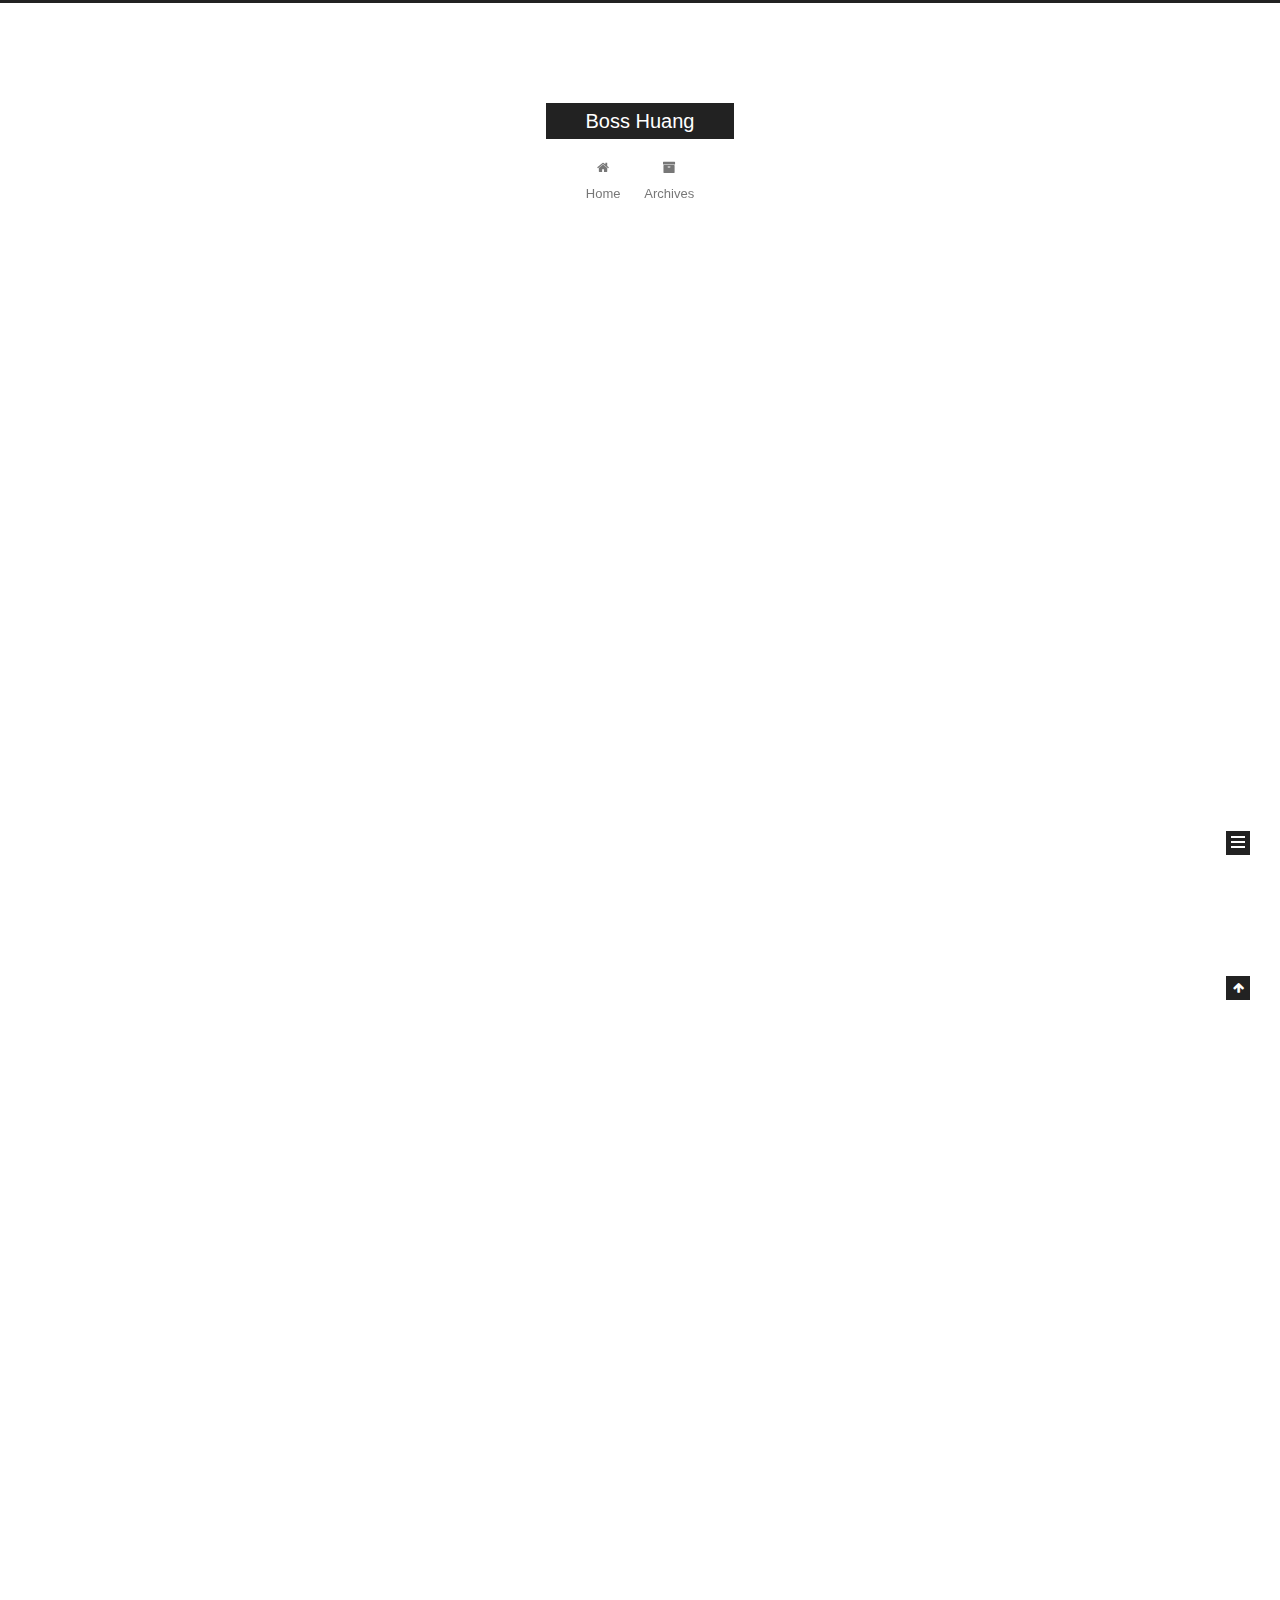
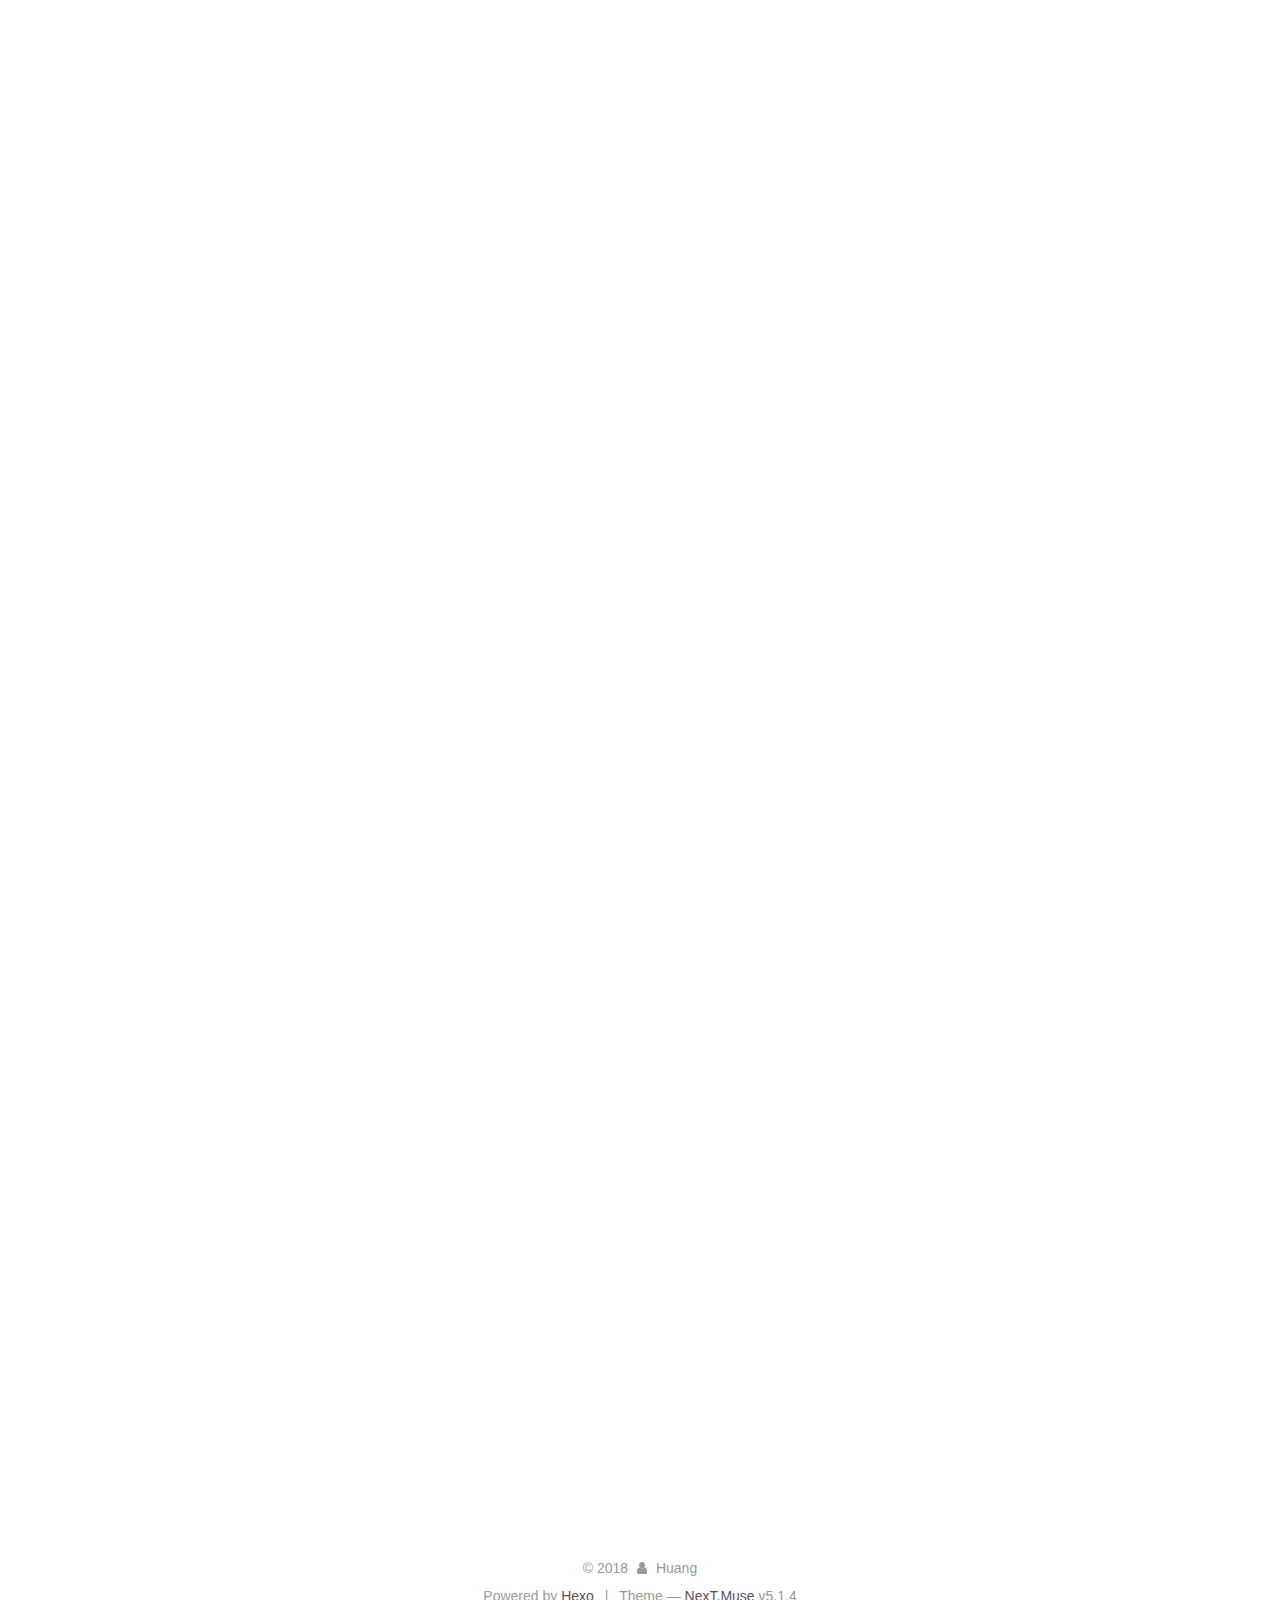
==== commit 3bab44c3: "Site updated: 2018-11-19 16:48:18" ====
--- a/index.html
+++ b/index.html
@@ -81,7 +81,7 @@
 
 <meta property="og:type" content="website">
 <meta property="og:title" content="Boss Huang">
-<meta property="og:url" content="http://luckone111.github.io/index.html">
+<meta property="og:url" content="http://yoursite.com/index.html">
 <meta property="og:site_name" content="Boss Huang">
 <meta property="og:locale" content="default">
 <meta name="twitter:card" content="summary">
@@ -115,7 +115,7 @@
 
 
 
-  <link rel="canonical" href="http://luckone111.github.io/">
+  <link rel="canonical" href="http://yoursite.com/">
 
 
 
@@ -229,7 +229,7 @@
   
   
   <div class="post-block">
-    <link itemprop="mainEntityOfPage" href="http://luckone111.github.io/2018/11/19/Python参考书籍/">
+    <link itemprop="mainEntityOfPage" href="http://yoursite.com/2018/11/19/Python参考书籍/">
 
     <span hidden itemprop="author" itemscope="" itemtype="http://schema.org/Person">
       <meta itemprop="name" content="Huang">
@@ -396,7 +396,7 @@
   
   
   <div class="post-block">
-    <link itemprop="mainEntityOfPage" href="http://luckone111.github.io/2018/11/13/hello-world/">
+    <link itemprop="mainEntityOfPage" href="http://yoursite.com/2018/11/13/hello-world/">
 
     <span hidden itemprop="author" itemscope="" itemtype="http://schema.org/Person">
       <meta itemprop="name" content="Huang">
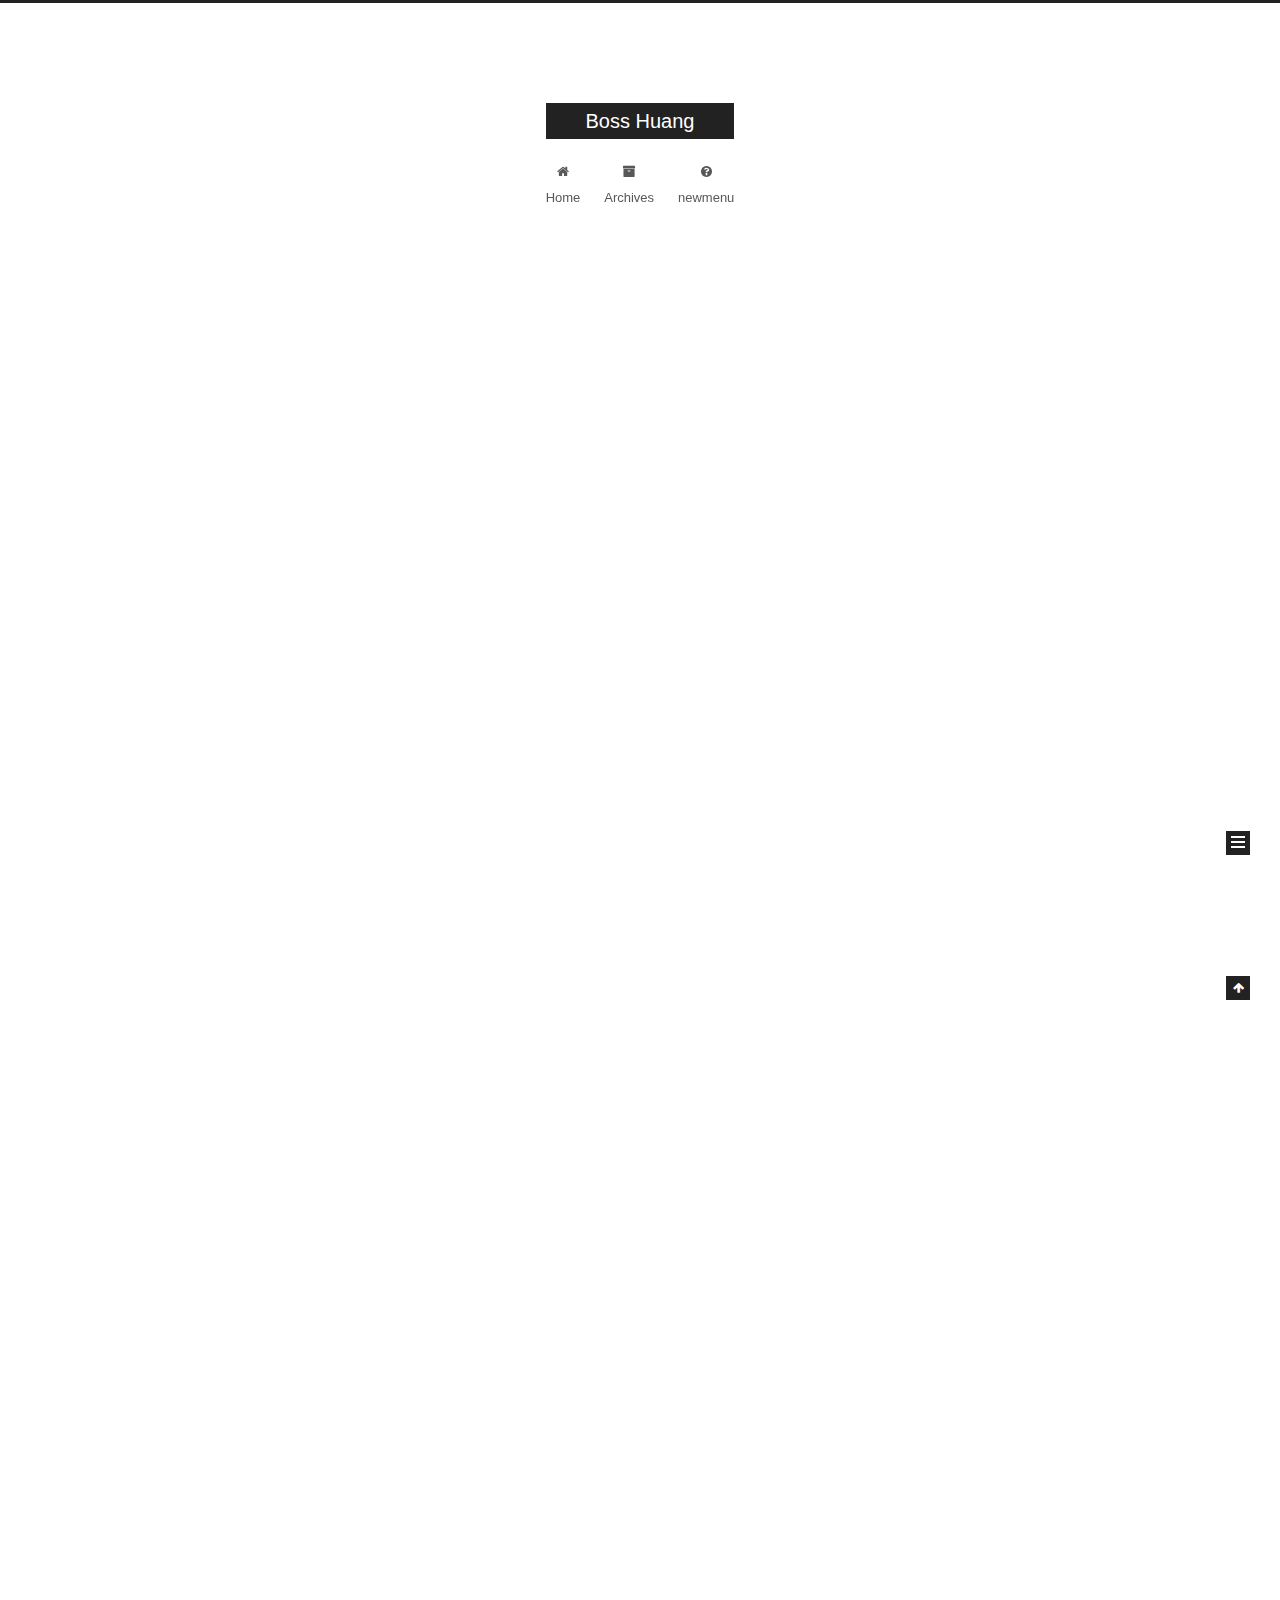
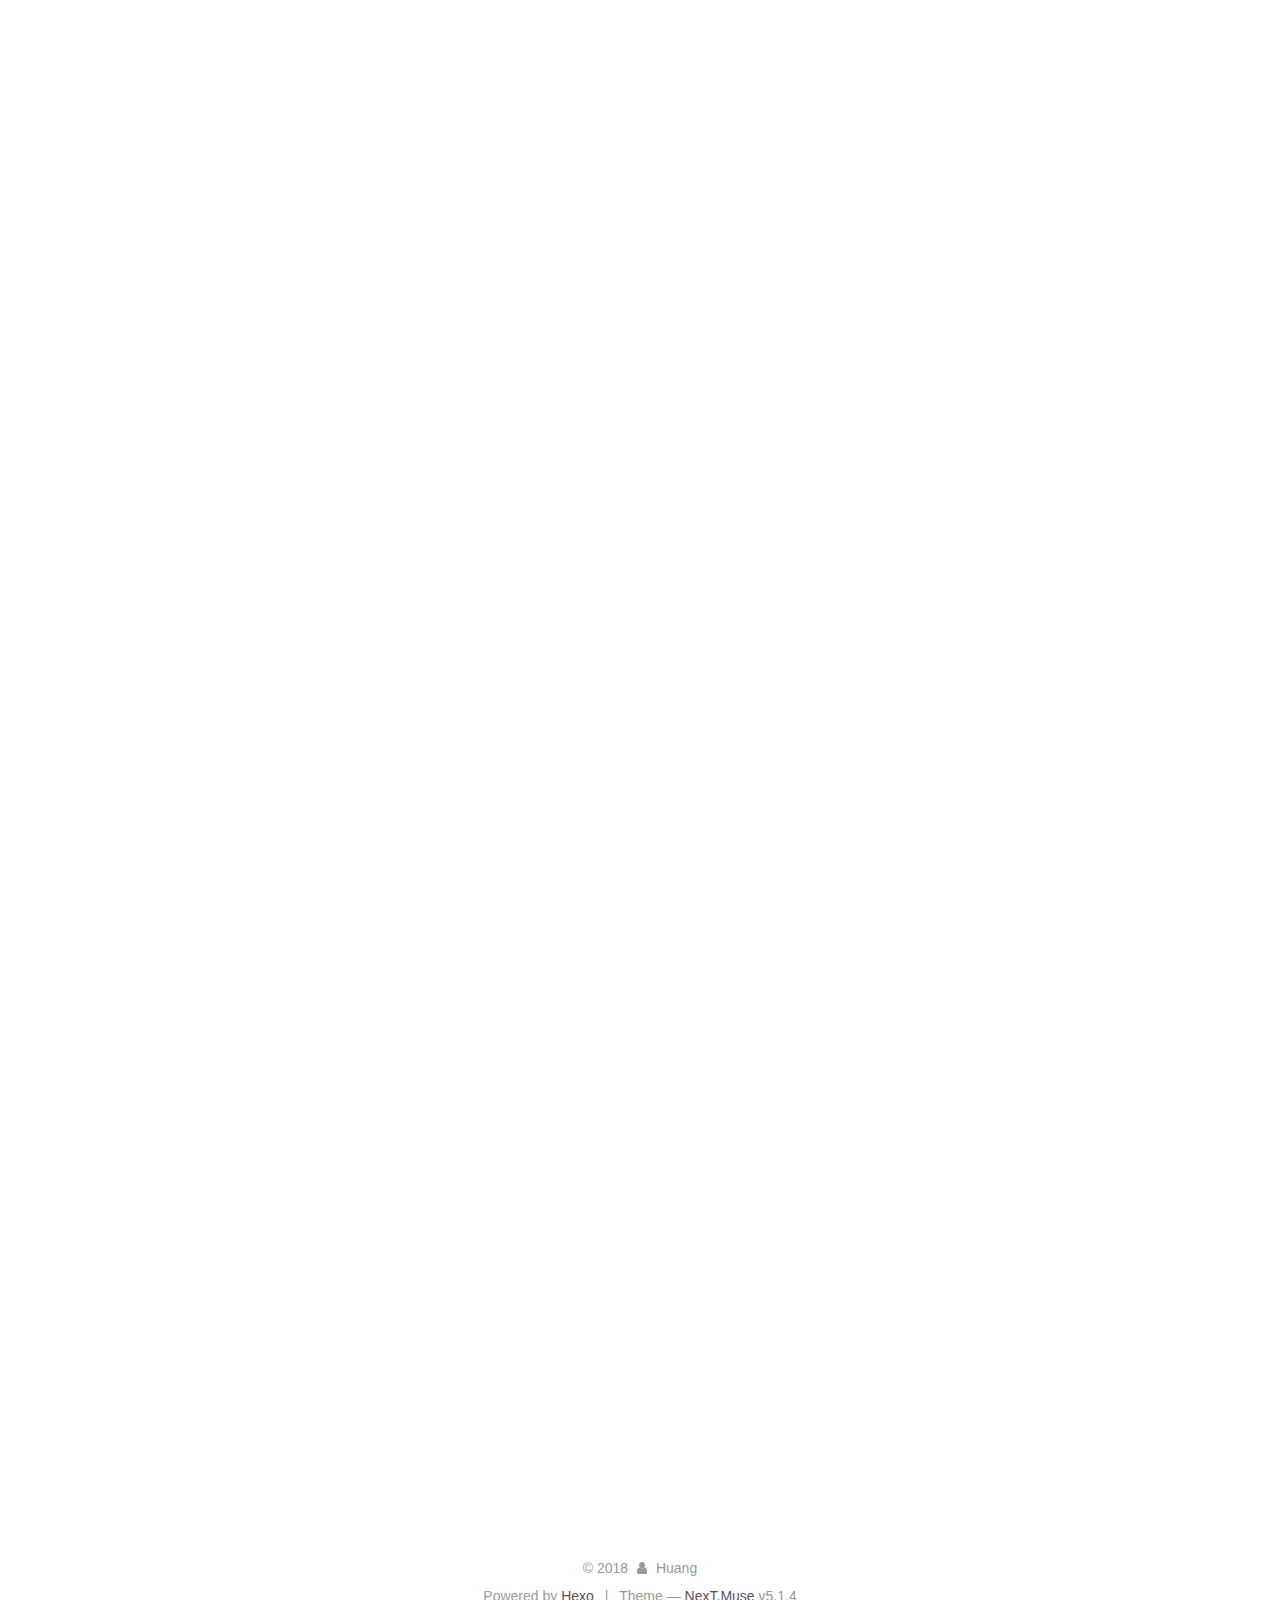
==== commit 560c4405: "Site updated: 2018-11-19 20:13:42" ====
--- a/index.html
+++ b/index.html
@@ -193,6 +193,16 @@
               <i class="menu-item-icon fa fa-fw fa-archive"></i> <br>
             
             Archives
+          </a>
+        </li>
+      
+        
+        <li class="menu-item menu-item-newmenu">
+          <a href="/catalogues/th-list" rel="section">
+            
+              <i class="menu-item-icon fa fa-fw fa-question-circle"></i> <br>
+            
+            newmenu
           </a>
         </li>
       
--- a/css/main.css
+++ b/css/main.css
@@ -1822,7 +1822,7 @@
   width: 4px;
   height: 4px;
   border-radius: 50%;
-  background: #ac8fff;
+  background: #f5ffff;
 }
 .links-of-blogroll {
   font-size: 13px;
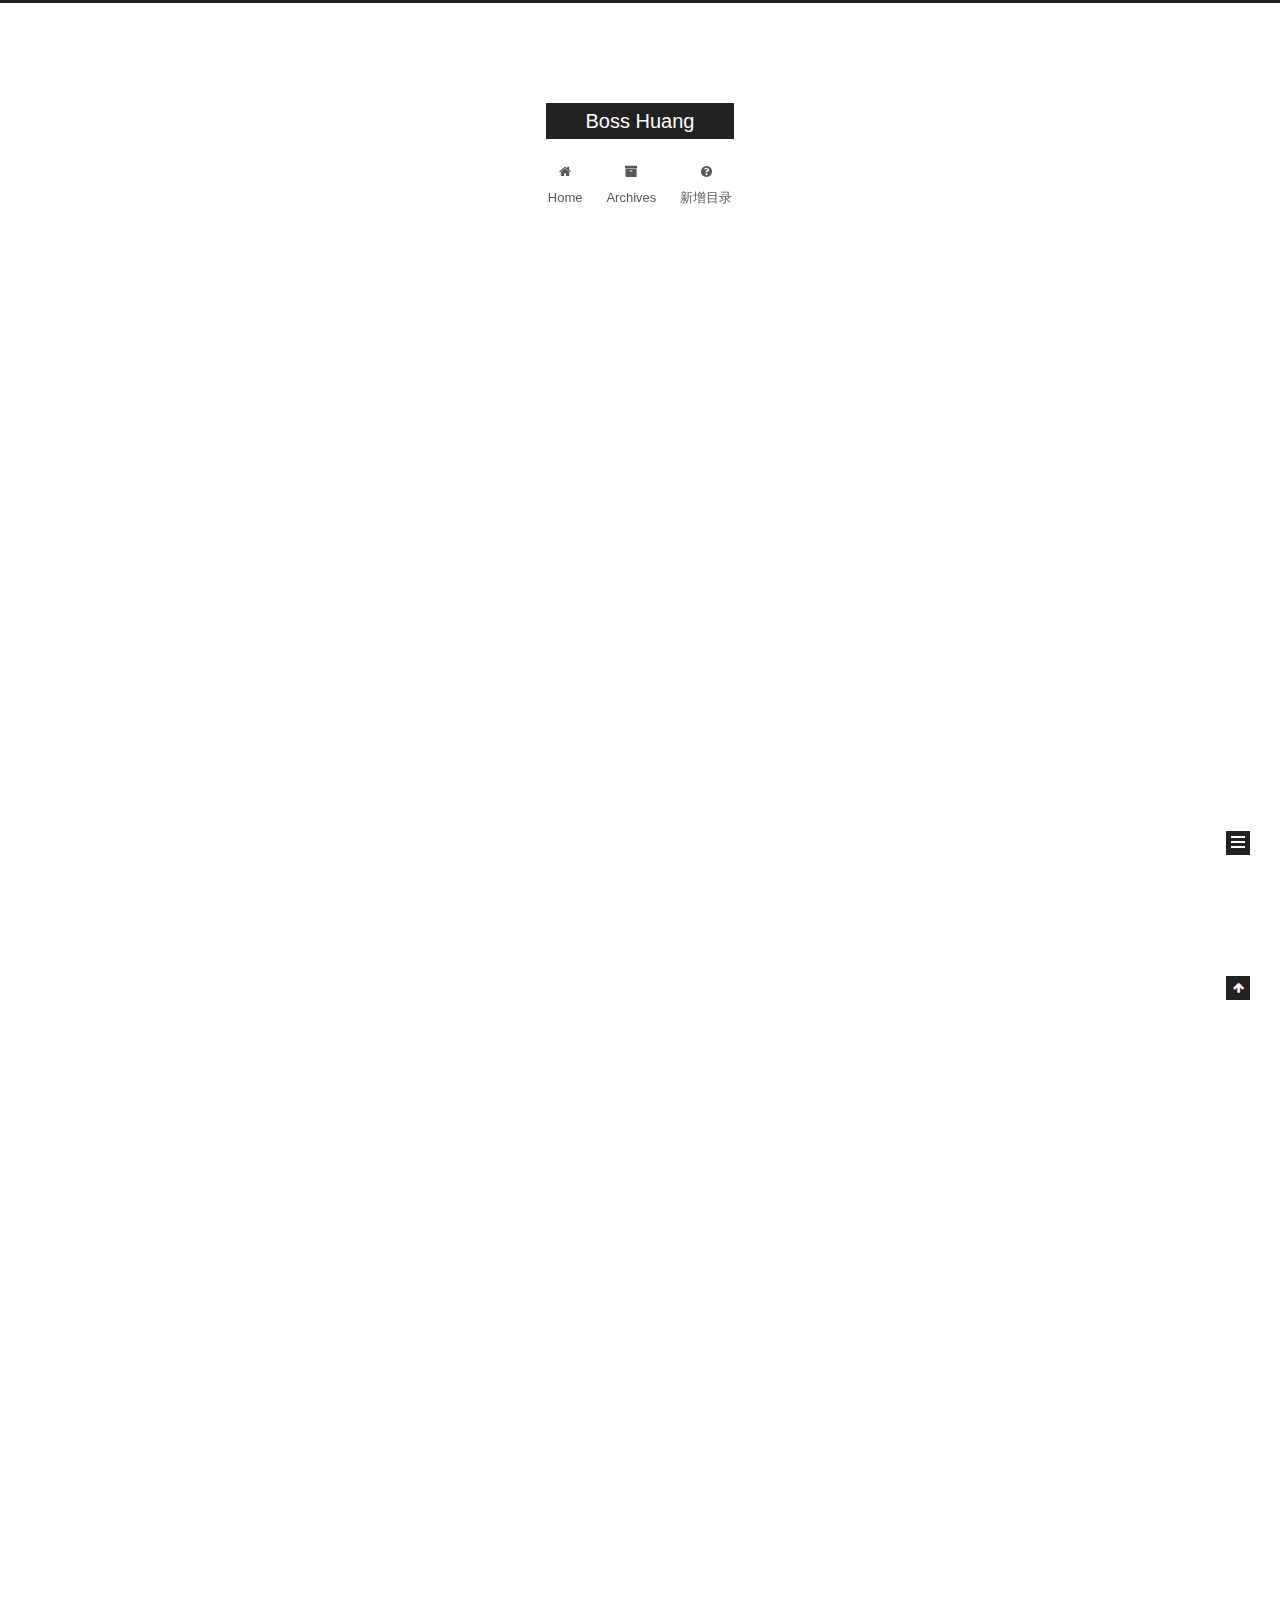
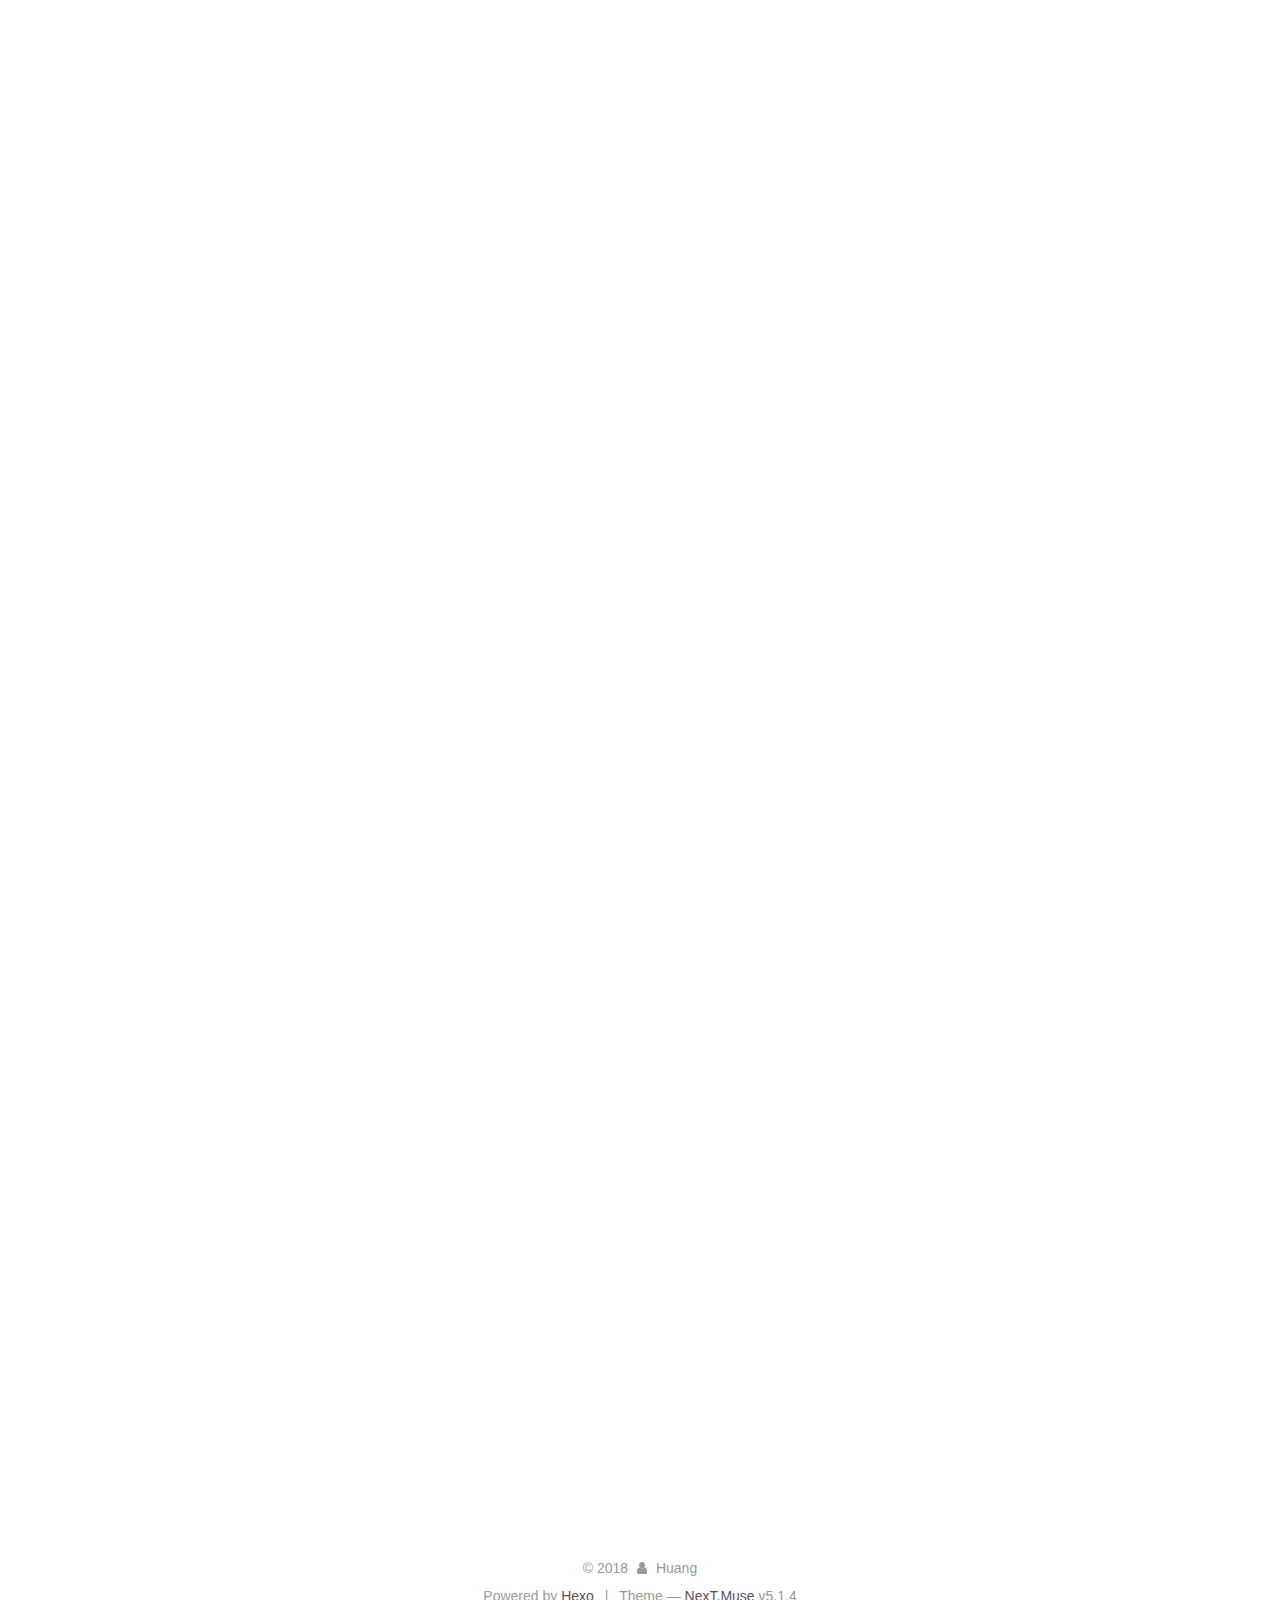
==== commit 9c9ab5b0: "Site updated: 2018-11-19 20:20:58" ====
--- a/index.html
+++ b/index.html
@@ -202,7 +202,7 @@
             
               <i class="menu-item-icon fa fa-fw fa-question-circle"></i> <br>
             
-            newmenu
+            新增目录
           </a>
         </li>
       
--- a/css/main.css
+++ b/css/main.css
@@ -1822,7 +1822,7 @@
   width: 4px;
   height: 4px;
   border-radius: 50%;
-  background: #f5ffff;
+  background: #b055ff;
 }
 .links-of-blogroll {
   font-size: 13px;
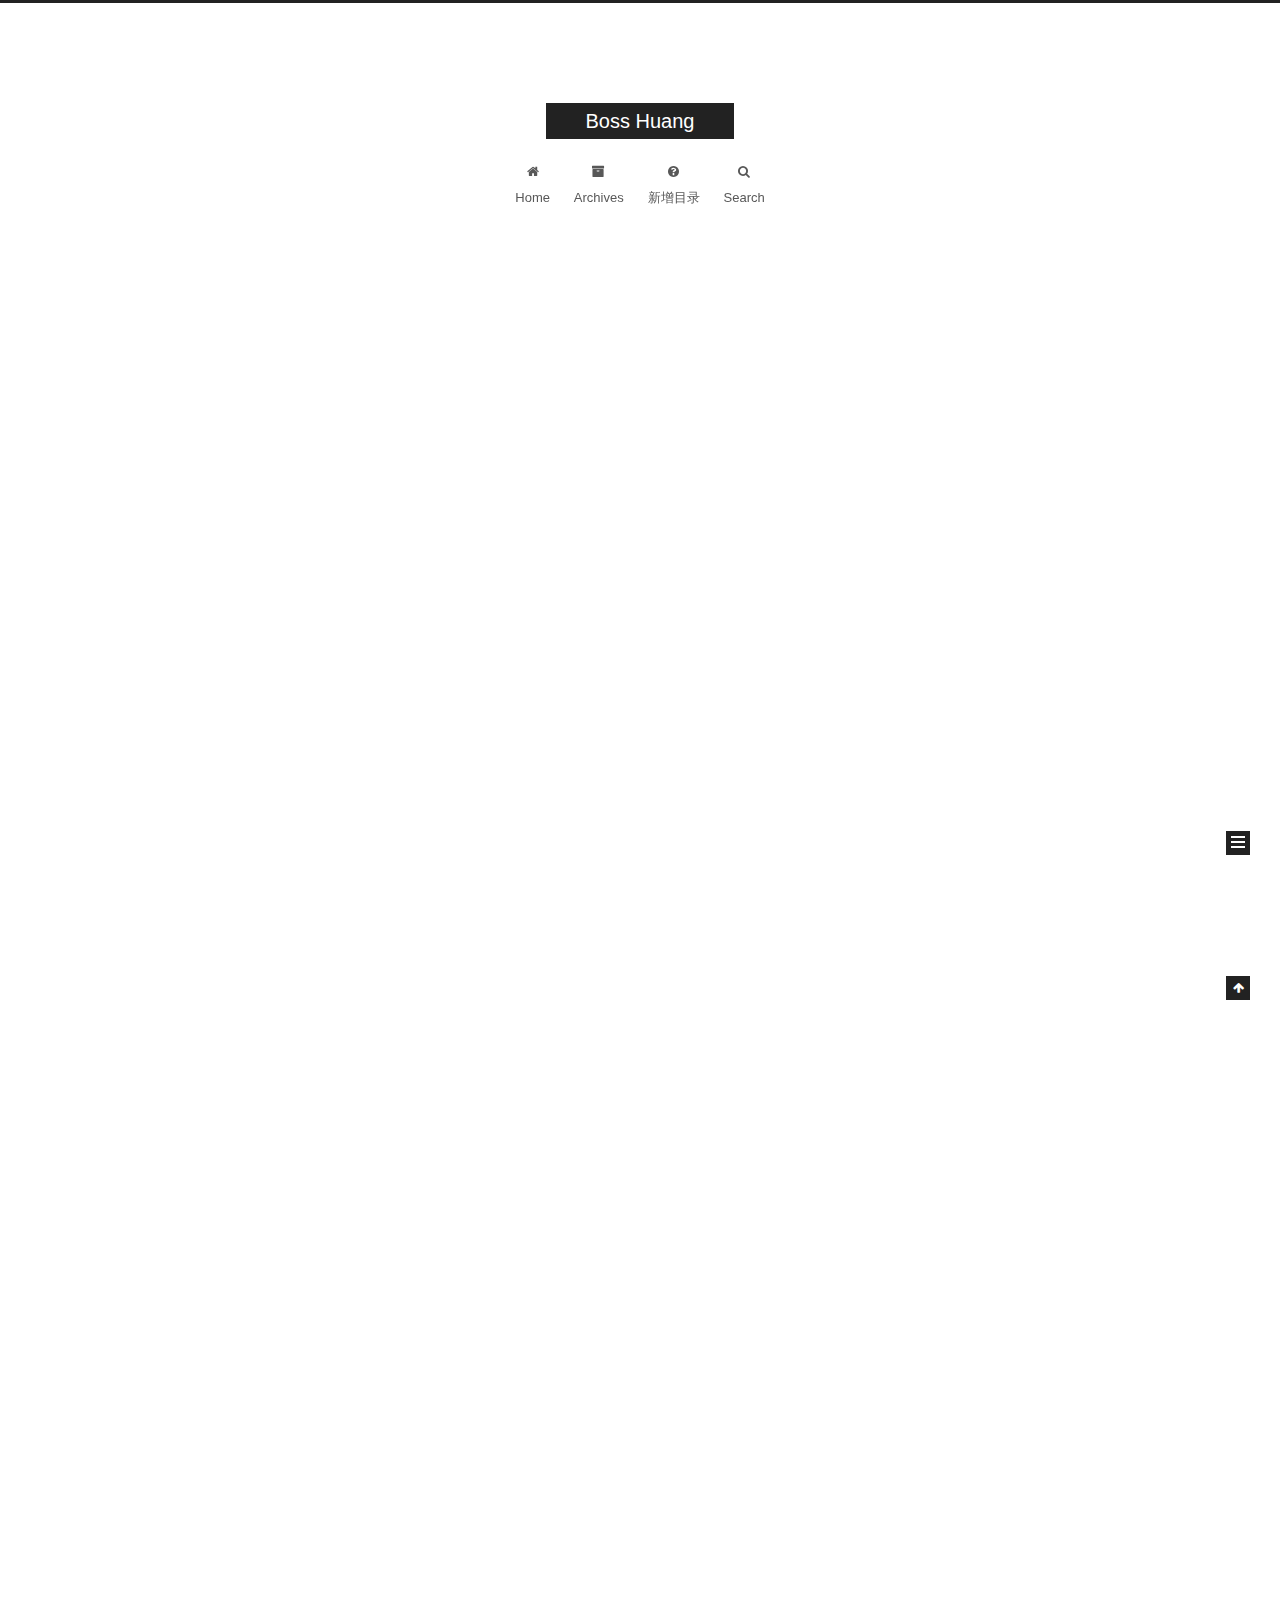
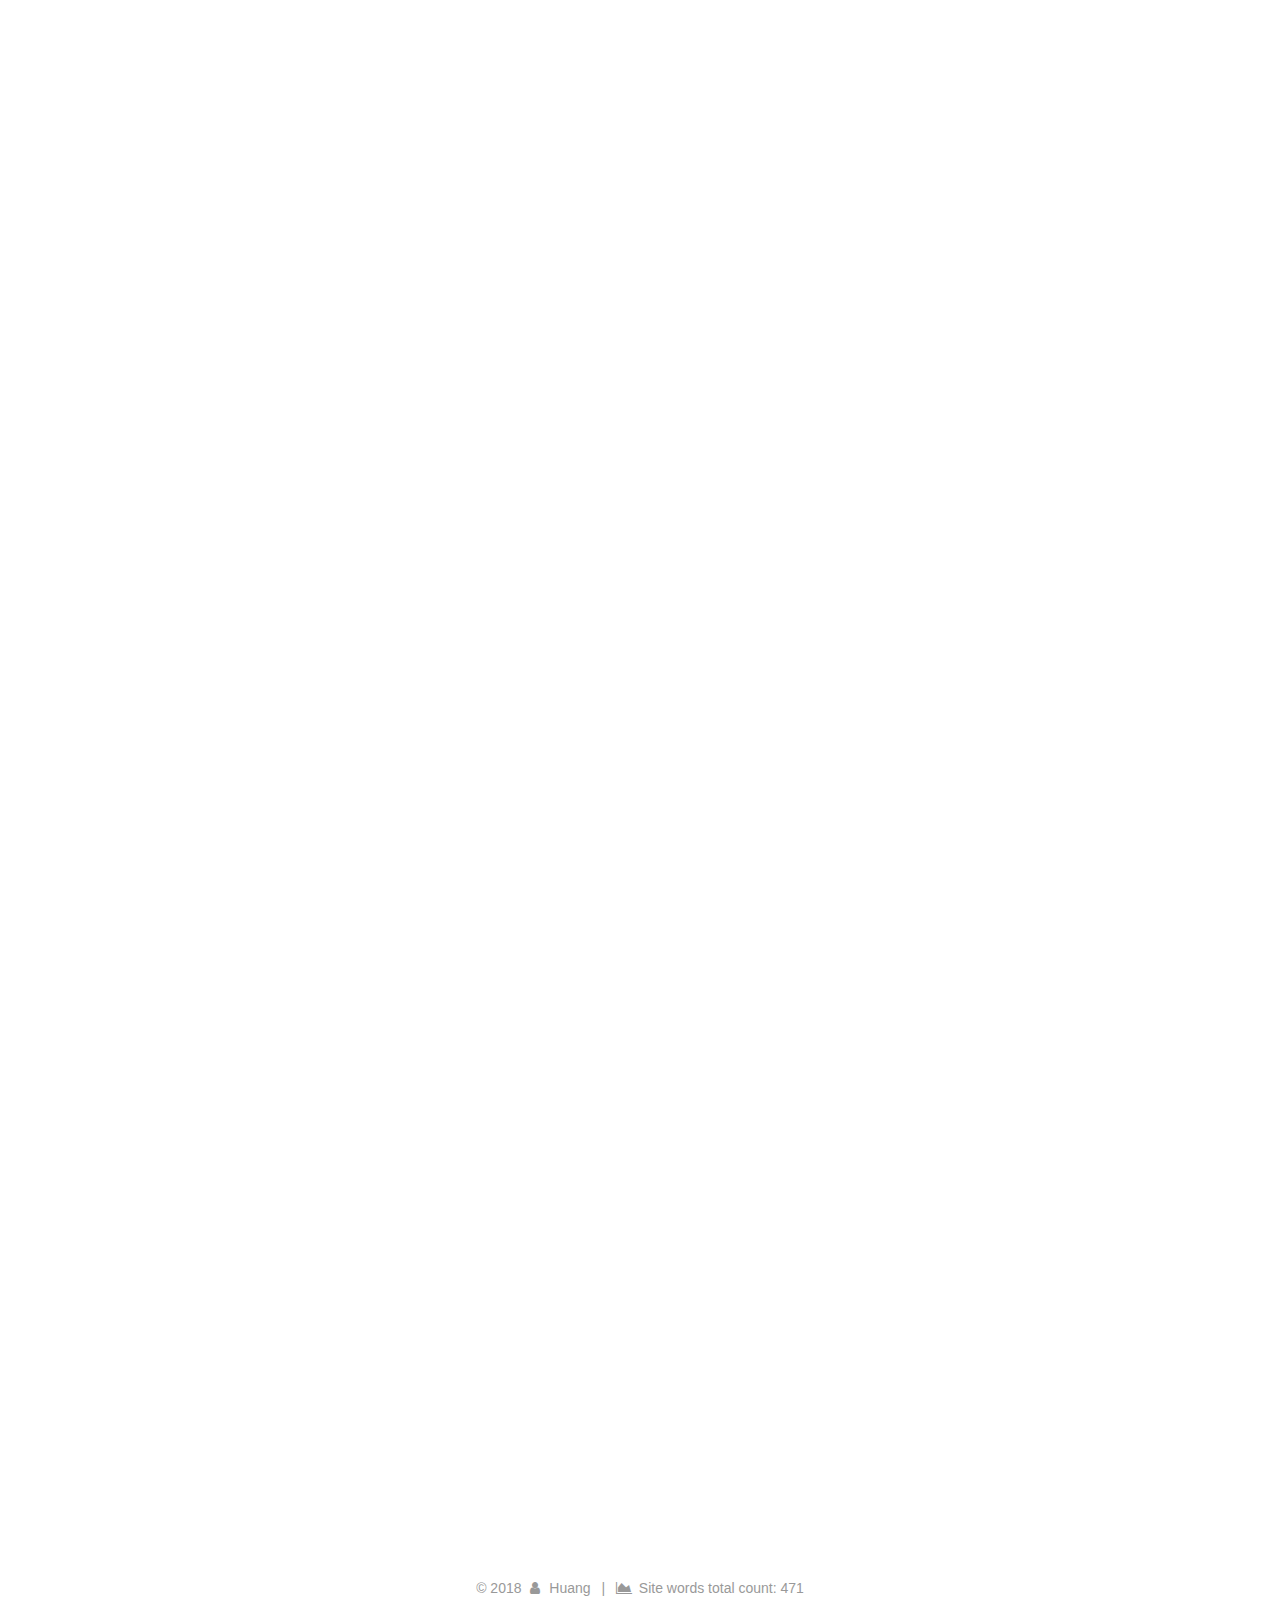
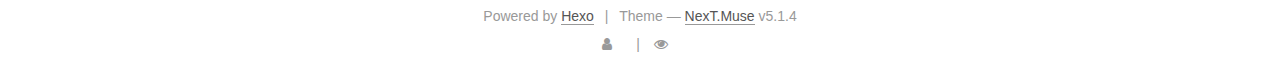
==== commit 0524fe14: "Site updated: 2018-11-19 21:06:14" ====
--- a/index.html
+++ b/index.html
@@ -13,6 +13,13 @@
 <meta name="theme-color" content="#222">
 
 
+
+  
+  
+    
+    
+  <script src="/lib/pace/pace.min.js?v=1.0.2"></script>
+  <link href="/lib/pace/pace-theme-minimal.min.css?v=1.0.2" rel="stylesheet">
 
 
 
@@ -208,9 +215,41 @@
       
 
       
+        <li class="menu-item menu-item-search">
+          
+            <a href="javascript:;" class="popup-trigger">
+          
+            
+              <i class="menu-item-icon fa fa-search fa-fw"></i> <br>
+            
+            Search
+          </a>
+        </li>
+      
     </ul>
   
 
+  
+    <div class="site-search">
+      
+  <div class="popup search-popup local-search-popup">
+  <div class="local-search-header clearfix">
+    <span class="search-icon">
+      <i class="fa fa-search"></i>
+    </span>
+    <span class="popup-btn-close">
+      <i class="fa fa-times-circle"></i>
+    </span>
+    <div class="local-search-input-wrapper">
+      <input autocomplete="off" placeholder="Searching..." spellcheck="false" type="text" id="local-search-input">
+    </div>
+  </div>
+  <div id="local-search-result"></div>
+</div>
+
+
+
+    </div>
   
 </nav>
 
@@ -291,6 +330,37 @@
 
           
 
+          
+            <div class="post-wordcount">
+              
+                
+                <span class="post-meta-item-icon">
+                  <i class="fa fa-file-word-o"></i>
+                </span>
+                
+                  <span class="post-meta-item-text">Words count in article&#58;</span>
+                
+                <span title="Words count in article">
+                  398
+                </span>
+              
+
+              
+                <span class="post-meta-divider">|</span>
+              
+
+              
+                <span class="post-meta-item-icon">
+                  <i class="fa fa-clock-o"></i>
+                </span>
+                
+                  <span class="post-meta-item-text">Reading time &asymp;</span>
+                
+                <span title="Reading time">
+                  1
+                </span>
+              
+            </div>
           
 
           
@@ -459,6 +529,37 @@
           
 
           
+            <div class="post-wordcount">
+              
+                
+                <span class="post-meta-item-icon">
+                  <i class="fa fa-file-word-o"></i>
+                </span>
+                
+                  <span class="post-meta-item-text">Words count in article&#58;</span>
+                
+                <span title="Words count in article">
+                  73
+                </span>
+              
+
+              
+                <span class="post-meta-divider">|</span>
+              
+
+              
+                <span class="post-meta-item-icon">
+                  <i class="fa fa-clock-o"></i>
+                </span>
+                
+                  <span class="post-meta-item-text">Reading time &asymp;</span>
+                
+                <span title="Reading time">
+                  1
+                </span>
+              
+            </div>
+          
 
           
 
@@ -615,6 +716,15 @@
   <span class="author" itemprop="copyrightHolder">Huang</span>
 
   
+    <span class="post-meta-divider">|</span>
+    <span class="post-meta-item-icon">
+      <i class="fa fa-area-chart"></i>
+    </span>
+    
+      <span class="post-meta-item-text">Site words total count&#58;</span>
+    
+    <span title="Site words total count">471</span>
+  
 </div>
 
 
@@ -632,6 +742,26 @@
 
 
         
+<div class="busuanzi-count">
+  <script async src="https://dn-lbstatics.qbox.me/busuanzi/2.3/busuanzi.pure.mini.js"></script>
+
+  
+    <span class="site-uv">
+      <i class="fa fa-user"></i>
+      <span class="busuanzi-value" id="busuanzi_value_site_uv"></span>
+      
+    </span>
+  
+
+  
+    <span class="site-pv">
+      <i class="fa fa-eye"></i>
+      <span class="busuanzi-value" id="busuanzi_value_site_pv"></span>
+      
+    </span>
+  
+</div>
+
 
 
 
@@ -770,6 +900,323 @@
 
   
 
+  <script type="text/javascript">
+    // Popup Window;
+    var isfetched = false;
+    var isXml = true;
+    // Search DB path;
+    var search_path = "search.xml";
+    if (search_path.length === 0) {
+      search_path = "search.xml";
+    } else if (/json$/i.test(search_path)) {
+      isXml = false;
+    }
+    var path = "/" + search_path;
+    // monitor main search box;
+
+    var onPopupClose = function (e) {
+      $('.popup').hide();
+      $('#local-search-input').val('');
+      $('.search-result-list').remove();
+      $('#no-result').remove();
+      $(".local-search-pop-overlay").remove();
+      $('body').css('overflow', '');
+    }
+
+    function proceedsearch() {
+      $("body")
+        .append('<div class="search-popup-overlay local-search-pop-overlay"></div>')
+        .css('overflow', 'hidden');
+      $('.search-popup-overlay').click(onPopupClose);
+      $('.popup').toggle();
+      var $localSearchInput = $('#local-search-input');
+      $localSearchInput.attr("autocapitalize", "none");
+      $localSearchInput.attr("autocorrect", "off");
+      $localSearchInput.focus();
+    }
+
+    // search function;
+    var searchFunc = function(path, search_id, content_id) {
+      'use strict';
+
+      // start loading animation
+      $("body")
+        .append('<div class="search-popup-overlay local-search-pop-overlay">' +
+          '<div id="search-loading-icon">' +
+          '<i class="fa fa-spinner fa-pulse fa-5x fa-fw"></i>' +
+          '</div>' +
+          '</div>')
+        .css('overflow', 'hidden');
+      $("#search-loading-icon").css('margin', '20% auto 0 auto').css('text-align', 'center');
+
+      $.ajax({
+        url: path,
+        dataType: isXml ? "xml" : "json",
+        async: true,
+        success: function(res) {
+          // get the contents from search data
+          isfetched = true;
+          $('.popup').detach().appendTo('.header-inner');
+          var datas = isXml ? $("entry", res).map(function() {
+            return {
+              title: $("title", this).text(),
+              content: $("content",this).text(),
+              url: $("url" , this).text()
+            };
+          }).get() : res;
+          var input = document.getElementById(search_id);
+          var resultContent = document.getElementById(content_id);
+          var inputEventFunction = function() {
+            var searchText = input.value.trim().toLowerCase();
+            var keywords = searchText.split(/[\s\-]+/);
+            if (keywords.length > 1) {
+              keywords.push(searchText);
+            }
+            var resultItems = [];
+            if (searchText.length > 0) {
+              // perform local searching
+              datas.forEach(function(data) {
+                var isMatch = false;
+                var hitCount = 0;
+                var searchTextCount = 0;
+                var title = data.title.trim();
+                var titleInLowerCase = title.toLowerCase();
+                var content = data.content.trim().replace(/<[^>]+>/g,"");
+                var contentInLowerCase = content.toLowerCase();
+                var articleUrl = decodeURIComponent(data.url);
+                var indexOfTitle = [];
+                var indexOfContent = [];
+                // only match articles with not empty titles
+                if(title != '') {
+                  keywords.forEach(function(keyword) {
+                    function getIndexByWord(word, text, caseSensitive) {
+                      var wordLen = word.length;
+                      if (wordLen === 0) {
+                        return [];
+                      }
+                      var startPosition = 0, position = [], index = [];
+                      if (!caseSensitive) {
+                        text = text.toLowerCase();
+                        word = word.toLowerCase();
+                      }
+                      while ((position = text.indexOf(word, startPosition)) > -1) {
+                        index.push({position: position, word: word});
+                        startPosition = position + wordLen;
+                      }
+                      return index;
+                    }
+
+                    indexOfTitle = indexOfTitle.concat(getIndexByWord(keyword, titleInLowerCase, false));
+                    indexOfContent = indexOfContent.concat(getIndexByWord(keyword, contentInLowerCase, false));
+                  });
+                  if (indexOfTitle.length > 0 || indexOfContent.length > 0) {
+                    isMatch = true;
+                    hitCount = indexOfTitle.length + indexOfContent.length;
+                  }
+                }
+
+                // show search results
+
+                if (isMatch) {
+                  // sort index by position of keyword
+
+                  [indexOfTitle, indexOfContent].forEach(function (index) {
+                    index.sort(function (itemLeft, itemRight) {
+                      if (itemRight.position !== itemLeft.position) {
+                        return itemRight.position - itemLeft.position;
+                      } else {
+                        return itemLeft.word.length - itemRight.word.length;
+                      }
+                    });
+                  });
+
+                  // merge hits into slices
+
+                  function mergeIntoSlice(text, start, end, index) {
+                    var item = index[index.length - 1];
+                    var position = item.position;
+                    var word = item.word;
+                    var hits = [];
+                    var searchTextCountInSlice = 0;
+                    while (position + word.length <= end && index.length != 0) {
+                      if (word === searchText) {
+                        searchTextCountInSlice++;
+                      }
+                      hits.push({position: position, length: word.length});
+                      var wordEnd = position + word.length;
+
+                      // move to next position of hit
+
+                      index.pop();
+                      while (index.length != 0) {
+                        item = index[index.length - 1];
+                        position = item.position;
+                        word = item.word;
+                        if (wordEnd > position) {
+                          index.pop();
+                        } else {
+                          break;
+                        }
+                      }
+                    }
+                    searchTextCount += searchTextCountInSlice;
+                    return {
+                      hits: hits,
+                      start: start,
+                      end: end,
+                      searchTextCount: searchTextCountInSlice
+                    };
+                  }
+
+                  var slicesOfTitle = [];
+                  if (indexOfTitle.length != 0) {
+                    slicesOfTitle.push(mergeIntoSlice(title, 0, title.length, indexOfTitle));
+                  }
+
+                  var slicesOfContent = [];
+                  while (indexOfContent.length != 0) {
+                    var item = indexOfContent[indexOfContent.length - 1];
+                    var position = item.position;
+                    var word = item.word;
+                    // cut out 100 characters
+                    var start = position - 20;
+                    var end = position + 80;
+                    if(start < 0){
+                      start = 0;
+                    }
+                    if (end < position + word.length) {
+                      end = position + word.length;
+                    }
+                    if(end > content.length){
+                      end = content.length;
+                    }
+                    slicesOfContent.push(mergeIntoSlice(content, start, end, indexOfContent));
+                  }
+
+                  // sort slices in content by search text's count and hits' count
+
+                  slicesOfContent.sort(function (sliceLeft, sliceRight) {
+                    if (sliceLeft.searchTextCount !== sliceRight.searchTextCount) {
+                      return sliceRight.searchTextCount - sliceLeft.searchTextCount;
+                    } else if (sliceLeft.hits.length !== sliceRight.hits.length) {
+                      return sliceRight.hits.length - sliceLeft.hits.length;
+                    } else {
+                      return sliceLeft.start - sliceRight.start;
+                    }
+                  });
+
+                  // select top N slices in content
+
+                  var upperBound = parseInt('1');
+                  if (upperBound >= 0) {
+                    slicesOfContent = slicesOfContent.slice(0, upperBound);
+                  }
+
+                  // highlight title and content
+
+                  function highlightKeyword(text, slice) {
+                    var result = '';
+                    var prevEnd = slice.start;
+                    slice.hits.forEach(function (hit) {
+                      result += text.substring(prevEnd, hit.position);
+                      var end = hit.position + hit.length;
+                      result += '<b class="search-keyword">' + text.substring(hit.position, end) + '</b>';
+                      prevEnd = end;
+                    });
+                    result += text.substring(prevEnd, slice.end);
+                    return result;
+                  }
+
+                  var resultItem = '';
+
+                  if (slicesOfTitle.length != 0) {
+                    resultItem += "<li><a href='" + articleUrl + "' class='search-result-title'>" + highlightKeyword(title, slicesOfTitle[0]) + "</a>";
+                  } else {
+                    resultItem += "<li><a href='" + articleUrl + "' class='search-result-title'>" + title + "</a>";
+                  }
+
+                  slicesOfContent.forEach(function (slice) {
+                    resultItem += "<a href='" + articleUrl + "'>" +
+                      "<p class=\"search-result\">" + highlightKeyword(content, slice) +
+                      "...</p>" + "</a>";
+                  });
+
+                  resultItem += "</li>";
+                  resultItems.push({
+                    item: resultItem,
+                    searchTextCount: searchTextCount,
+                    hitCount: hitCount,
+                    id: resultItems.length
+                  });
+                }
+              })
+            };
+            if (keywords.length === 1 && keywords[0] === "") {
+              resultContent.innerHTML = '<div id="no-result"><i class="fa fa-search fa-5x" /></div>'
+            } else if (resultItems.length === 0) {
+              resultContent.innerHTML = '<div id="no-result"><i class="fa fa-frown-o fa-5x" /></div>'
+            } else {
+              resultItems.sort(function (resultLeft, resultRight) {
+                if (resultLeft.searchTextCount !== resultRight.searchTextCount) {
+                  return resultRight.searchTextCount - resultLeft.searchTextCount;
+                } else if (resultLeft.hitCount !== resultRight.hitCount) {
+                  return resultRight.hitCount - resultLeft.hitCount;
+                } else {
+                  return resultRight.id - resultLeft.id;
+                }
+              });
+              var searchResultList = '<ul class=\"search-result-list\">';
+              resultItems.forEach(function (result) {
+                searchResultList += result.item;
+              })
+              searchResultList += "</ul>";
+              resultContent.innerHTML = searchResultList;
+            }
+          }
+
+          if ('auto' === 'auto') {
+            input.addEventListener('input', inputEventFunction);
+          } else {
+            $('.search-icon').click(inputEventFunction);
+            input.addEventListener('keypress', function (event) {
+              if (event.keyCode === 13) {
+                inputEventFunction();
+              }
+            });
+          }
+
+          // remove loading animation
+          $(".local-search-pop-overlay").remove();
+          $('body').css('overflow', '');
+
+          proceedsearch();
+        }
+      });
+    }
+
+    // handle and trigger popup window;
+    $('.popup-trigger').click(function(e) {
+      e.stopPropagation();
+      if (isfetched === false) {
+        searchFunc(path, 'local-search-input', 'local-search-result');
+      } else {
+        proceedsearch();
+      };
+    });
+
+    $('.popup-btn-close').click(onPopupClose);
+    $('.popup').click(function(e){
+      e.stopPropagation();
+    });
+    $(document).on('keyup', function (event) {
+      var shouldDismissSearchPopup = event.which === 27 &&
+        $('.search-popup').is(':visible');
+      if (shouldDismissSearchPopup) {
+        onPopupClose();
+      }
+    });
+  </script>
+
 
 
 
--- a/css/main.css
+++ b/css/main.css
@@ -1741,6 +1741,16 @@
   max-width: 96px;
   height: auto;
   border: 2px solid #333;
+  boder-radius: 50%;
+  -webkit-border-radius: 50%;
+  -moz-border-radius: 50%;
+  transition: 1.4s all;
+}
+.site-author-image:hover {
+  -webkit-transform: rotate(360deg);
+  -moz-transform: rotate(360deg);
+  -ms-transform: rotate(360deg);
+  -transform: rotate(360deg);
 }
 .site-author-name {
   margin: 5px 0 0;
@@ -1822,7 +1832,7 @@
   width: 4px;
   height: 4px;
   border-radius: 50%;
-  background: #b055ff;
+  background: #86ff39;
 }
 .links-of-blogroll {
   font-size: 13px;
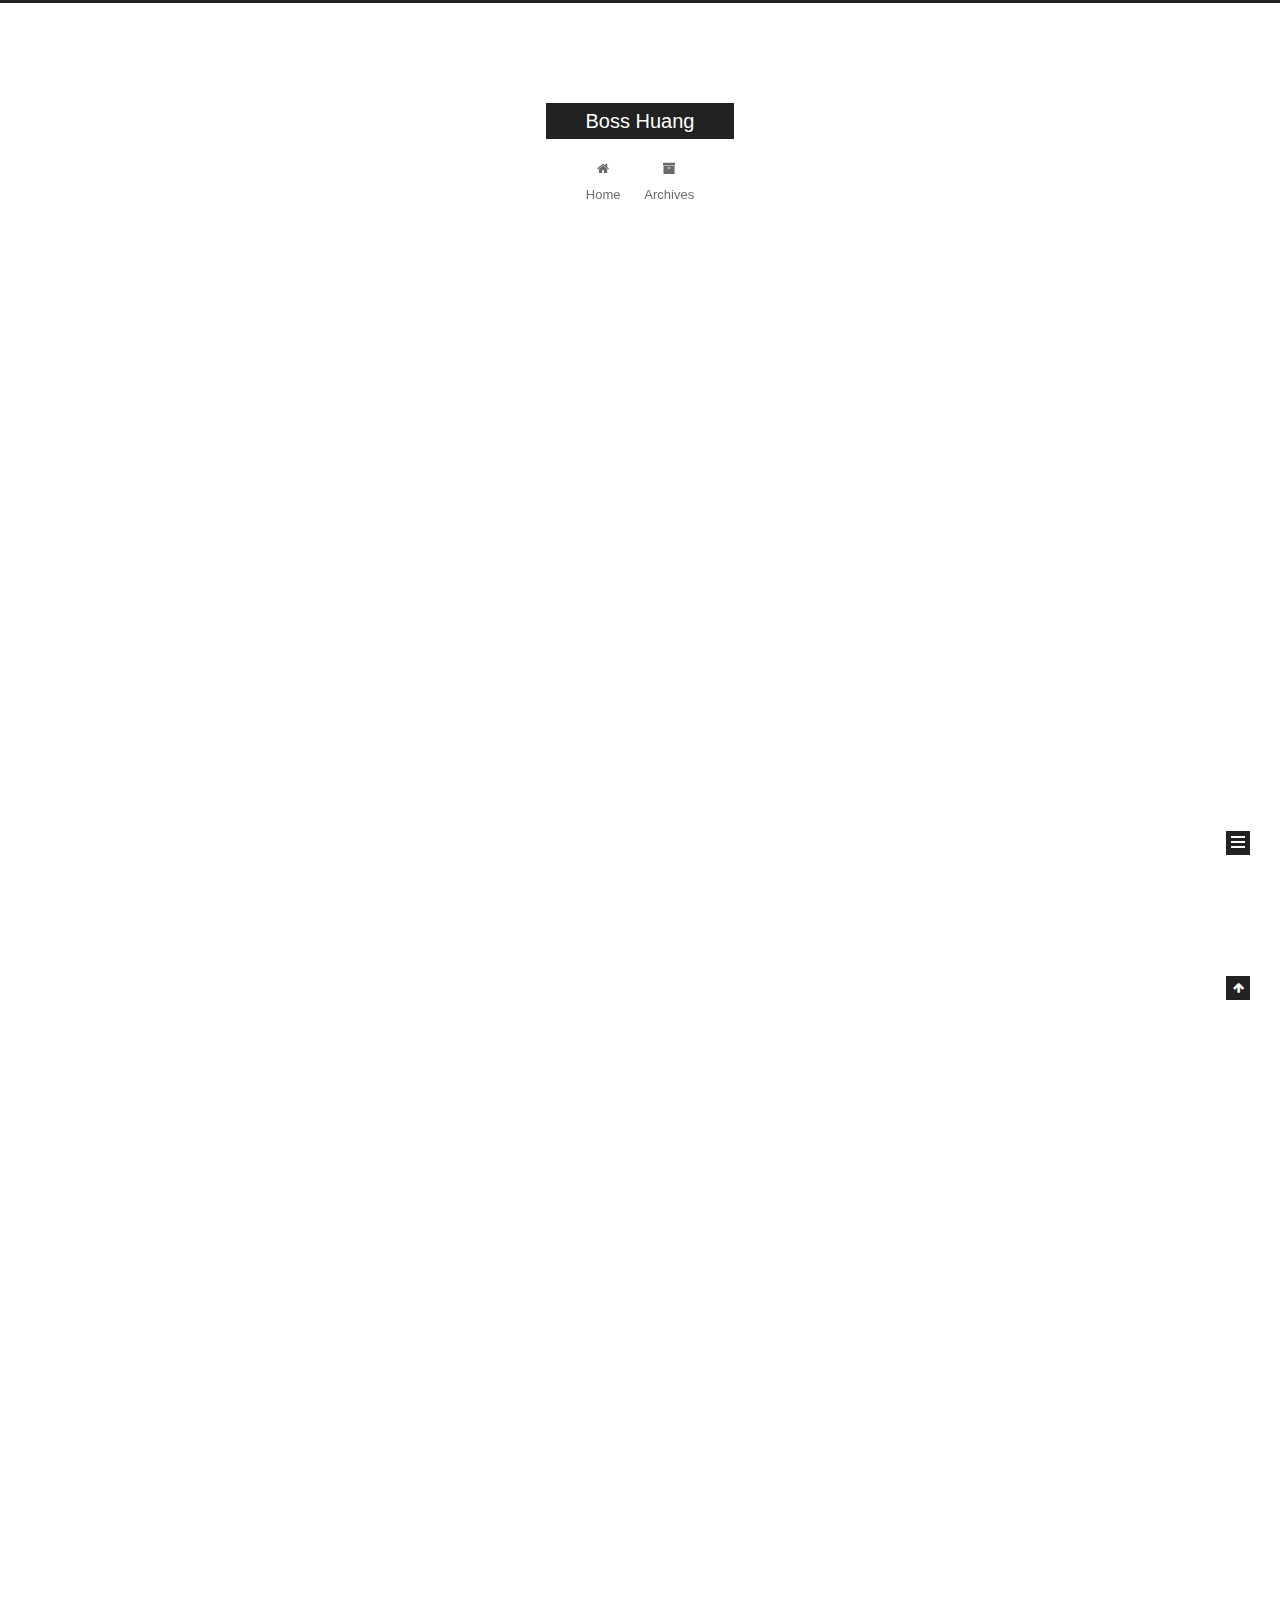
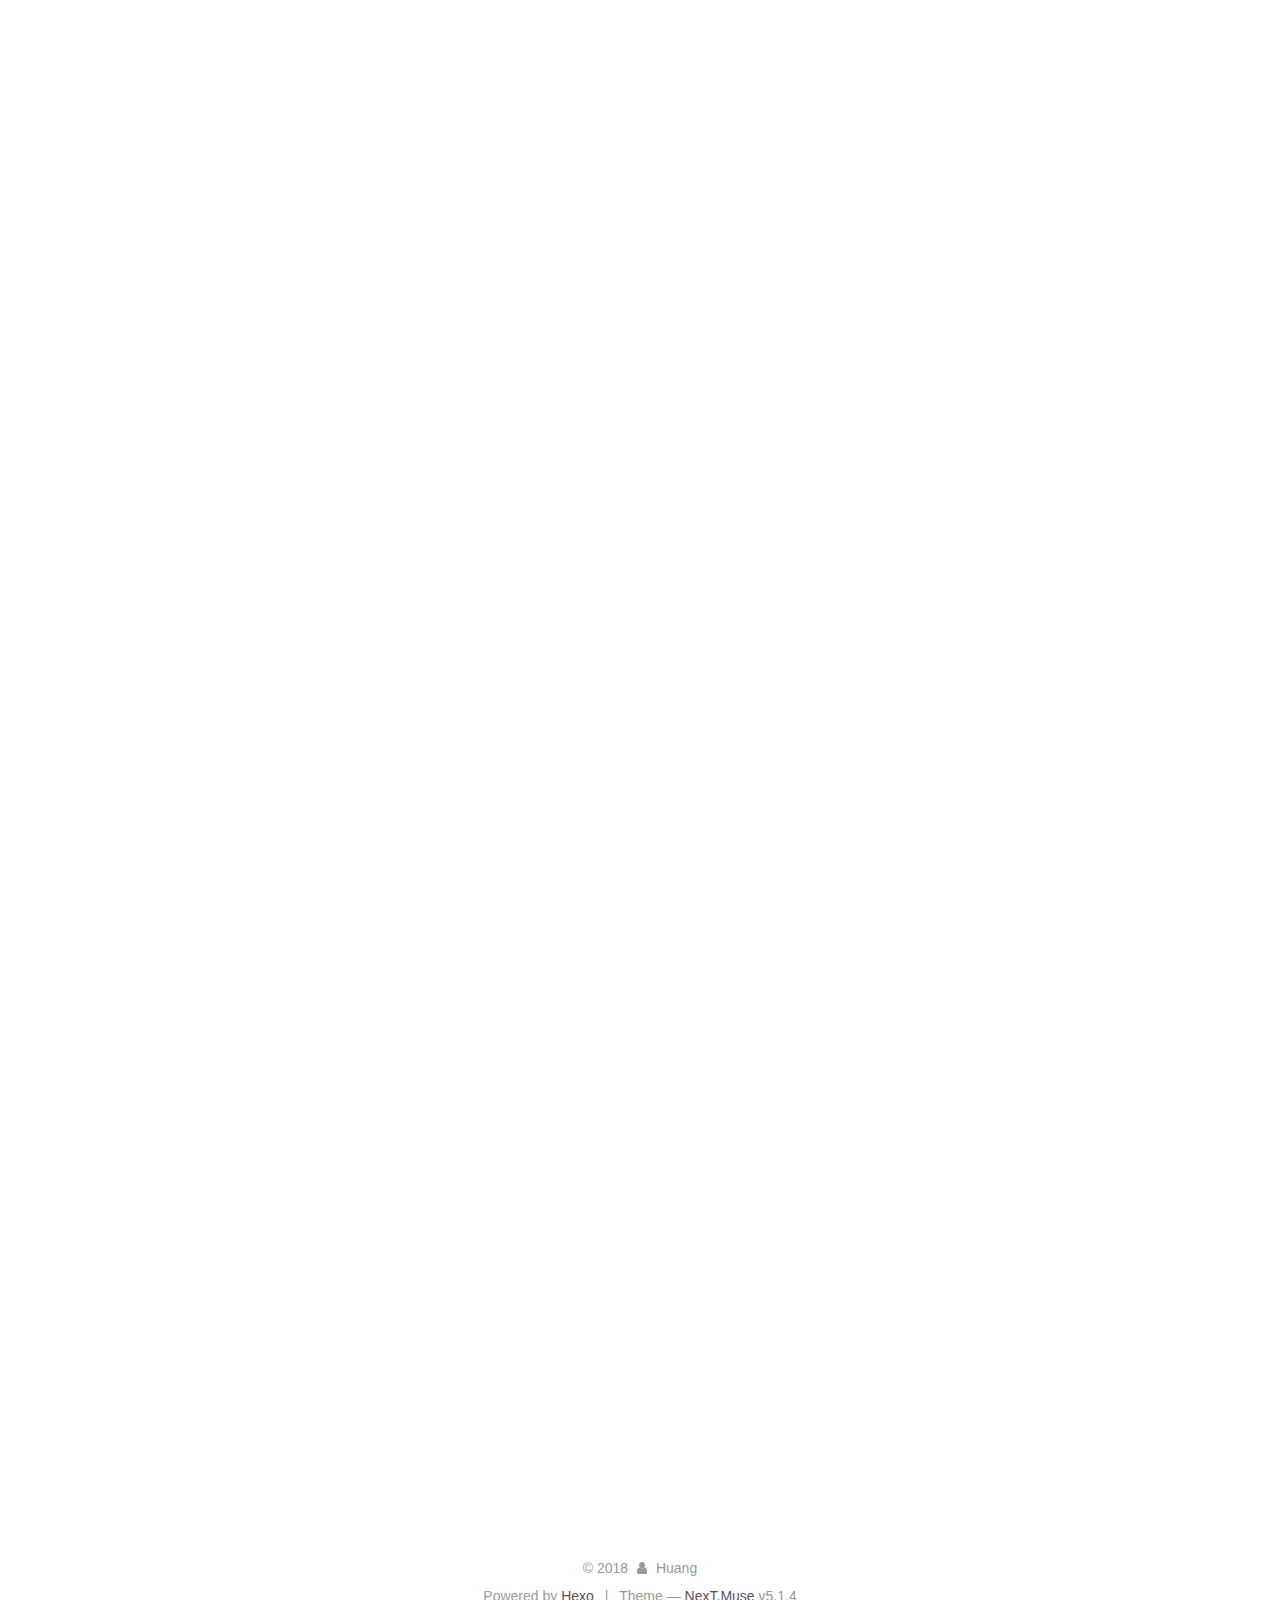
==== commit 7472f4e5: "Site updated: 2018-11-19 21:41:54" ====
--- a/index.html
+++ b/index.html
@@ -14,13 +14,6 @@
 
 
 
-  
-  
-    
-    
-  <script src="/lib/pace/pace.min.js?v=1.0.2"></script>
-  <link href="/lib/pace/pace-theme-minimal.min.css?v=1.0.2" rel="stylesheet">
-
 
 
 
@@ -80,6 +73,8 @@
 
 
 
+
+  <link rel="alternate" href="/atom.xml" title="Boss Huang" type="application/atom+xml">
 
 
 
@@ -203,53 +198,11 @@
           </a>
         </li>
       
-        
-        <li class="menu-item menu-item-newmenu">
-          <a href="/catalogues/th-list" rel="section">
-            
-              <i class="menu-item-icon fa fa-fw fa-question-circle"></i> <br>
-            
-            新增目录
-          </a>
-        </li>
-      
-
-      
-        <li class="menu-item menu-item-search">
-          
-            <a href="javascript:;" class="popup-trigger">
-          
-            
-              <i class="menu-item-icon fa fa-search fa-fw"></i> <br>
-            
-            Search
-          </a>
-        </li>
+
       
     </ul>
   
 
-  
-    <div class="site-search">
-      
-  <div class="popup search-popup local-search-popup">
-  <div class="local-search-header clearfix">
-    <span class="search-icon">
-      <i class="fa fa-search"></i>
-    </span>
-    <span class="popup-btn-close">
-      <i class="fa fa-times-circle"></i>
-    </span>
-    <div class="local-search-input-wrapper">
-      <input autocomplete="off" placeholder="Searching..." spellcheck="false" type="text" id="local-search-input">
-    </div>
-  </div>
-  <div id="local-search-result"></div>
-</div>
-
-
-
-    </div>
   
 </nav>
 
@@ -330,37 +283,6 @@
 
           
 
-          
-            <div class="post-wordcount">
-              
-                
-                <span class="post-meta-item-icon">
-                  <i class="fa fa-file-word-o"></i>
-                </span>
-                
-                  <span class="post-meta-item-text">Words count in article&#58;</span>
-                
-                <span title="Words count in article">
-                  398
-                </span>
-              
-
-              
-                <span class="post-meta-divider">|</span>
-              
-
-              
-                <span class="post-meta-item-icon">
-                  <i class="fa fa-clock-o"></i>
-                </span>
-                
-                  <span class="post-meta-item-text">Reading time &asymp;</span>
-                
-                <span title="Reading time">
-                  1
-                </span>
-              
-            </div>
           
 
           
@@ -529,37 +451,6 @@
           
 
           
-            <div class="post-wordcount">
-              
-                
-                <span class="post-meta-item-icon">
-                  <i class="fa fa-file-word-o"></i>
-                </span>
-                
-                  <span class="post-meta-item-text">Words count in article&#58;</span>
-                
-                <span title="Words count in article">
-                  73
-                </span>
-              
-
-              
-                <span class="post-meta-divider">|</span>
-              
-
-              
-                <span class="post-meta-item-icon">
-                  <i class="fa fa-clock-o"></i>
-                </span>
-                
-                  <span class="post-meta-item-text">Reading time &asymp;</span>
-                
-                <span title="Reading time">
-                  1
-                </span>
-              
-            </div>
-          
 
           
 
@@ -681,6 +572,13 @@
           </nav>
 
           
+            <div class="feed-link motion-element">
+              <a href="/atom.xml" rel="alternate">
+                <i class="fa fa-rss"></i>
+                RSS
+              </a>
+            </div>
+          
 
           
 
@@ -716,15 +614,6 @@
   <span class="author" itemprop="copyrightHolder">Huang</span>
 
   
-    <span class="post-meta-divider">|</span>
-    <span class="post-meta-item-icon">
-      <i class="fa fa-area-chart"></i>
-    </span>
-    
-      <span class="post-meta-item-text">Site words total count&#58;</span>
-    
-    <span title="Site words total count">471</span>
-  
 </div>
 
 
@@ -742,26 +631,6 @@
 
 
         
-<div class="busuanzi-count">
-  <script async src="https://dn-lbstatics.qbox.me/busuanzi/2.3/busuanzi.pure.mini.js"></script>
-
-  
-    <span class="site-uv">
-      <i class="fa fa-user"></i>
-      <span class="busuanzi-value" id="busuanzi_value_site_uv"></span>
-      
-    </span>
-  
-
-  
-    <span class="site-pv">
-      <i class="fa fa-eye"></i>
-      <span class="busuanzi-value" id="busuanzi_value_site_pv"></span>
-      
-    </span>
-  
-</div>
-
 
 
 
@@ -900,323 +769,6 @@
 
   
 
-  <script type="text/javascript">
-    // Popup Window;
-    var isfetched = false;
-    var isXml = true;
-    // Search DB path;
-    var search_path = "search.xml";
-    if (search_path.length === 0) {
-      search_path = "search.xml";
-    } else if (/json$/i.test(search_path)) {
-      isXml = false;
-    }
-    var path = "/" + search_path;
-    // monitor main search box;
-
-    var onPopupClose = function (e) {
-      $('.popup').hide();
-      $('#local-search-input').val('');
-      $('.search-result-list').remove();
-      $('#no-result').remove();
-      $(".local-search-pop-overlay").remove();
-      $('body').css('overflow', '');
-    }
-
-    function proceedsearch() {
-      $("body")
-        .append('<div class="search-popup-overlay local-search-pop-overlay"></div>')
-        .css('overflow', 'hidden');
-      $('.search-popup-overlay').click(onPopupClose);
-      $('.popup').toggle();
-      var $localSearchInput = $('#local-search-input');
-      $localSearchInput.attr("autocapitalize", "none");
-      $localSearchInput.attr("autocorrect", "off");
-      $localSearchInput.focus();
-    }
-
-    // search function;
-    var searchFunc = function(path, search_id, content_id) {
-      'use strict';
-
-      // start loading animation
-      $("body")
-        .append('<div class="search-popup-overlay local-search-pop-overlay">' +
-          '<div id="search-loading-icon">' +
-          '<i class="fa fa-spinner fa-pulse fa-5x fa-fw"></i>' +
-          '</div>' +
-          '</div>')
-        .css('overflow', 'hidden');
-      $("#search-loading-icon").css('margin', '20% auto 0 auto').css('text-align', 'center');
-
-      $.ajax({
-        url: path,
-        dataType: isXml ? "xml" : "json",
-        async: true,
-        success: function(res) {
-          // get the contents from search data
-          isfetched = true;
-          $('.popup').detach().appendTo('.header-inner');
-          var datas = isXml ? $("entry", res).map(function() {
-            return {
-              title: $("title", this).text(),
-              content: $("content",this).text(),
-              url: $("url" , this).text()
-            };
-          }).get() : res;
-          var input = document.getElementById(search_id);
-          var resultContent = document.getElementById(content_id);
-          var inputEventFunction = function() {
-            var searchText = input.value.trim().toLowerCase();
-            var keywords = searchText.split(/[\s\-]+/);
-            if (keywords.length > 1) {
-              keywords.push(searchText);
-            }
-            var resultItems = [];
-            if (searchText.length > 0) {
-              // perform local searching
-              datas.forEach(function(data) {
-                var isMatch = false;
-                var hitCount = 0;
-                var searchTextCount = 0;
-                var title = data.title.trim();
-                var titleInLowerCase = title.toLowerCase();
-                var content = data.content.trim().replace(/<[^>]+>/g,"");
-                var contentInLowerCase = content.toLowerCase();
-                var articleUrl = decodeURIComponent(data.url);
-                var indexOfTitle = [];
-                var indexOfContent = [];
-                // only match articles with not empty titles
-                if(title != '') {
-                  keywords.forEach(function(keyword) {
-                    function getIndexByWord(word, text, caseSensitive) {
-                      var wordLen = word.length;
-                      if (wordLen === 0) {
-                        return [];
-                      }
-                      var startPosition = 0, position = [], index = [];
-                      if (!caseSensitive) {
-                        text = text.toLowerCase();
-                        word = word.toLowerCase();
-                      }
-                      while ((position = text.indexOf(word, startPosition)) > -1) {
-                        index.push({position: position, word: word});
-                        startPosition = position + wordLen;
-                      }
-                      return index;
-                    }
-
-                    indexOfTitle = indexOfTitle.concat(getIndexByWord(keyword, titleInLowerCase, false));
-                    indexOfContent = indexOfContent.concat(getIndexByWord(keyword, contentInLowerCase, false));
-                  });
-                  if (indexOfTitle.length > 0 || indexOfContent.length > 0) {
-                    isMatch = true;
-                    hitCount = indexOfTitle.length + indexOfContent.length;
-                  }
-                }
-
-                // show search results
-
-                if (isMatch) {
-                  // sort index by position of keyword
-
-                  [indexOfTitle, indexOfContent].forEach(function (index) {
-                    index.sort(function (itemLeft, itemRight) {
-                      if (itemRight.position !== itemLeft.position) {
-                        return itemRight.position - itemLeft.position;
-                      } else {
-                        return itemLeft.word.length - itemRight.word.length;
-                      }
-                    });
-                  });
-
-                  // merge hits into slices
-
-                  function mergeIntoSlice(text, start, end, index) {
-                    var item = index[index.length - 1];
-                    var position = item.position;
-                    var word = item.word;
-                    var hits = [];
-                    var searchTextCountInSlice = 0;
-                    while (position + word.length <= end && index.length != 0) {
-                      if (word === searchText) {
-                        searchTextCountInSlice++;
-                      }
-                      hits.push({position: position, length: word.length});
-                      var wordEnd = position + word.length;
-
-                      // move to next position of hit
-
-                      index.pop();
-                      while (index.length != 0) {
-                        item = index[index.length - 1];
-                        position = item.position;
-                        word = item.word;
-                        if (wordEnd > position) {
-                          index.pop();
-                        } else {
-                          break;
-                        }
-                      }
-                    }
-                    searchTextCount += searchTextCountInSlice;
-                    return {
-                      hits: hits,
-                      start: start,
-                      end: end,
-                      searchTextCount: searchTextCountInSlice
-                    };
-                  }
-
-                  var slicesOfTitle = [];
-                  if (indexOfTitle.length != 0) {
-                    slicesOfTitle.push(mergeIntoSlice(title, 0, title.length, indexOfTitle));
-                  }
-
-                  var slicesOfContent = [];
-                  while (indexOfContent.length != 0) {
-                    var item = indexOfContent[indexOfContent.length - 1];
-                    var position = item.position;
-                    var word = item.word;
-                    // cut out 100 characters
-                    var start = position - 20;
-                    var end = position + 80;
-                    if(start < 0){
-                      start = 0;
-                    }
-                    if (end < position + word.length) {
-                      end = position + word.length;
-                    }
-                    if(end > content.length){
-                      end = content.length;
-                    }
-                    slicesOfContent.push(mergeIntoSlice(content, start, end, indexOfContent));
-                  }
-
-                  // sort slices in content by search text's count and hits' count
-
-                  slicesOfContent.sort(function (sliceLeft, sliceRight) {
-                    if (sliceLeft.searchTextCount !== sliceRight.searchTextCount) {
-                      return sliceRight.searchTextCount - sliceLeft.searchTextCount;
-                    } else if (sliceLeft.hits.length !== sliceRight.hits.length) {
-                      return sliceRight.hits.length - sliceLeft.hits.length;
-                    } else {
-                      return sliceLeft.start - sliceRight.start;
-                    }
-                  });
-
-                  // select top N slices in content
-
-                  var upperBound = parseInt('1');
-                  if (upperBound >= 0) {
-                    slicesOfContent = slicesOfContent.slice(0, upperBound);
-                  }
-
-                  // highlight title and content
-
-                  function highlightKeyword(text, slice) {
-                    var result = '';
-                    var prevEnd = slice.start;
-                    slice.hits.forEach(function (hit) {
-                      result += text.substring(prevEnd, hit.position);
-                      var end = hit.position + hit.length;
-                      result += '<b class="search-keyword">' + text.substring(hit.position, end) + '</b>';
-                      prevEnd = end;
-                    });
-                    result += text.substring(prevEnd, slice.end);
-                    return result;
-                  }
-
-                  var resultItem = '';
-
-                  if (slicesOfTitle.length != 0) {
-                    resultItem += "<li><a href='" + articleUrl + "' class='search-result-title'>" + highlightKeyword(title, slicesOfTitle[0]) + "</a>";
-                  } else {
-                    resultItem += "<li><a href='" + articleUrl + "' class='search-result-title'>" + title + "</a>";
-                  }
-
-                  slicesOfContent.forEach(function (slice) {
-                    resultItem += "<a href='" + articleUrl + "'>" +
-                      "<p class=\"search-result\">" + highlightKeyword(content, slice) +
-                      "...</p>" + "</a>";
-                  });
-
-                  resultItem += "</li>";
-                  resultItems.push({
-                    item: resultItem,
-                    searchTextCount: searchTextCount,
-                    hitCount: hitCount,
-                    id: resultItems.length
-                  });
-                }
-              })
-            };
-            if (keywords.length === 1 && keywords[0] === "") {
-              resultContent.innerHTML = '<div id="no-result"><i class="fa fa-search fa-5x" /></div>'
-            } else if (resultItems.length === 0) {
-              resultContent.innerHTML = '<div id="no-result"><i class="fa fa-frown-o fa-5x" /></div>'
-            } else {
-              resultItems.sort(function (resultLeft, resultRight) {
-                if (resultLeft.searchTextCount !== resultRight.searchTextCount) {
-                  return resultRight.searchTextCount - resultLeft.searchTextCount;
-                } else if (resultLeft.hitCount !== resultRight.hitCount) {
-                  return resultRight.hitCount - resultLeft.hitCount;
-                } else {
-                  return resultRight.id - resultLeft.id;
-                }
-              });
-              var searchResultList = '<ul class=\"search-result-list\">';
-              resultItems.forEach(function (result) {
-                searchResultList += result.item;
-              })
-              searchResultList += "</ul>";
-              resultContent.innerHTML = searchResultList;
-            }
-          }
-
-          if ('auto' === 'auto') {
-            input.addEventListener('input', inputEventFunction);
-          } else {
-            $('.search-icon').click(inputEventFunction);
-            input.addEventListener('keypress', function (event) {
-              if (event.keyCode === 13) {
-                inputEventFunction();
-              }
-            });
-          }
-
-          // remove loading animation
-          $(".local-search-pop-overlay").remove();
-          $('body').css('overflow', '');
-
-          proceedsearch();
-        }
-      });
-    }
-
-    // handle and trigger popup window;
-    $('.popup-trigger').click(function(e) {
-      e.stopPropagation();
-      if (isfetched === false) {
-        searchFunc(path, 'local-search-input', 'local-search-result');
-      } else {
-        proceedsearch();
-      };
-    });
-
-    $('.popup-btn-close').click(onPopupClose);
-    $('.popup').click(function(e){
-      e.stopPropagation();
-    });
-    $(document).on('keyup', function (event) {
-      var shouldDismissSearchPopup = event.which === 27 &&
-        $('.search-popup').is(':visible');
-      if (shouldDismissSearchPopup) {
-        onPopupClose();
-      }
-    });
-  </script>
-
 
 
 
--- a/css/main.css
+++ b/css/main.css
@@ -1741,16 +1741,6 @@
   max-width: 96px;
   height: auto;
   border: 2px solid #333;
-  boder-radius: 50%;
-  -webkit-border-radius: 50%;
-  -moz-border-radius: 50%;
-  transition: 1.4s all;
-}
-.site-author-image:hover {
-  -webkit-transform: rotate(360deg);
-  -moz-transform: rotate(360deg);
-  -ms-transform: rotate(360deg);
-  -transform: rotate(360deg);
 }
 .site-author-name {
   margin: 5px 0 0;
@@ -1832,7 +1822,7 @@
   width: 4px;
   height: 4px;
   border-radius: 50%;
-  background: #86ff39;
+  background: #fb4ba8;
 }
 .links-of-blogroll {
   font-size: 13px;
